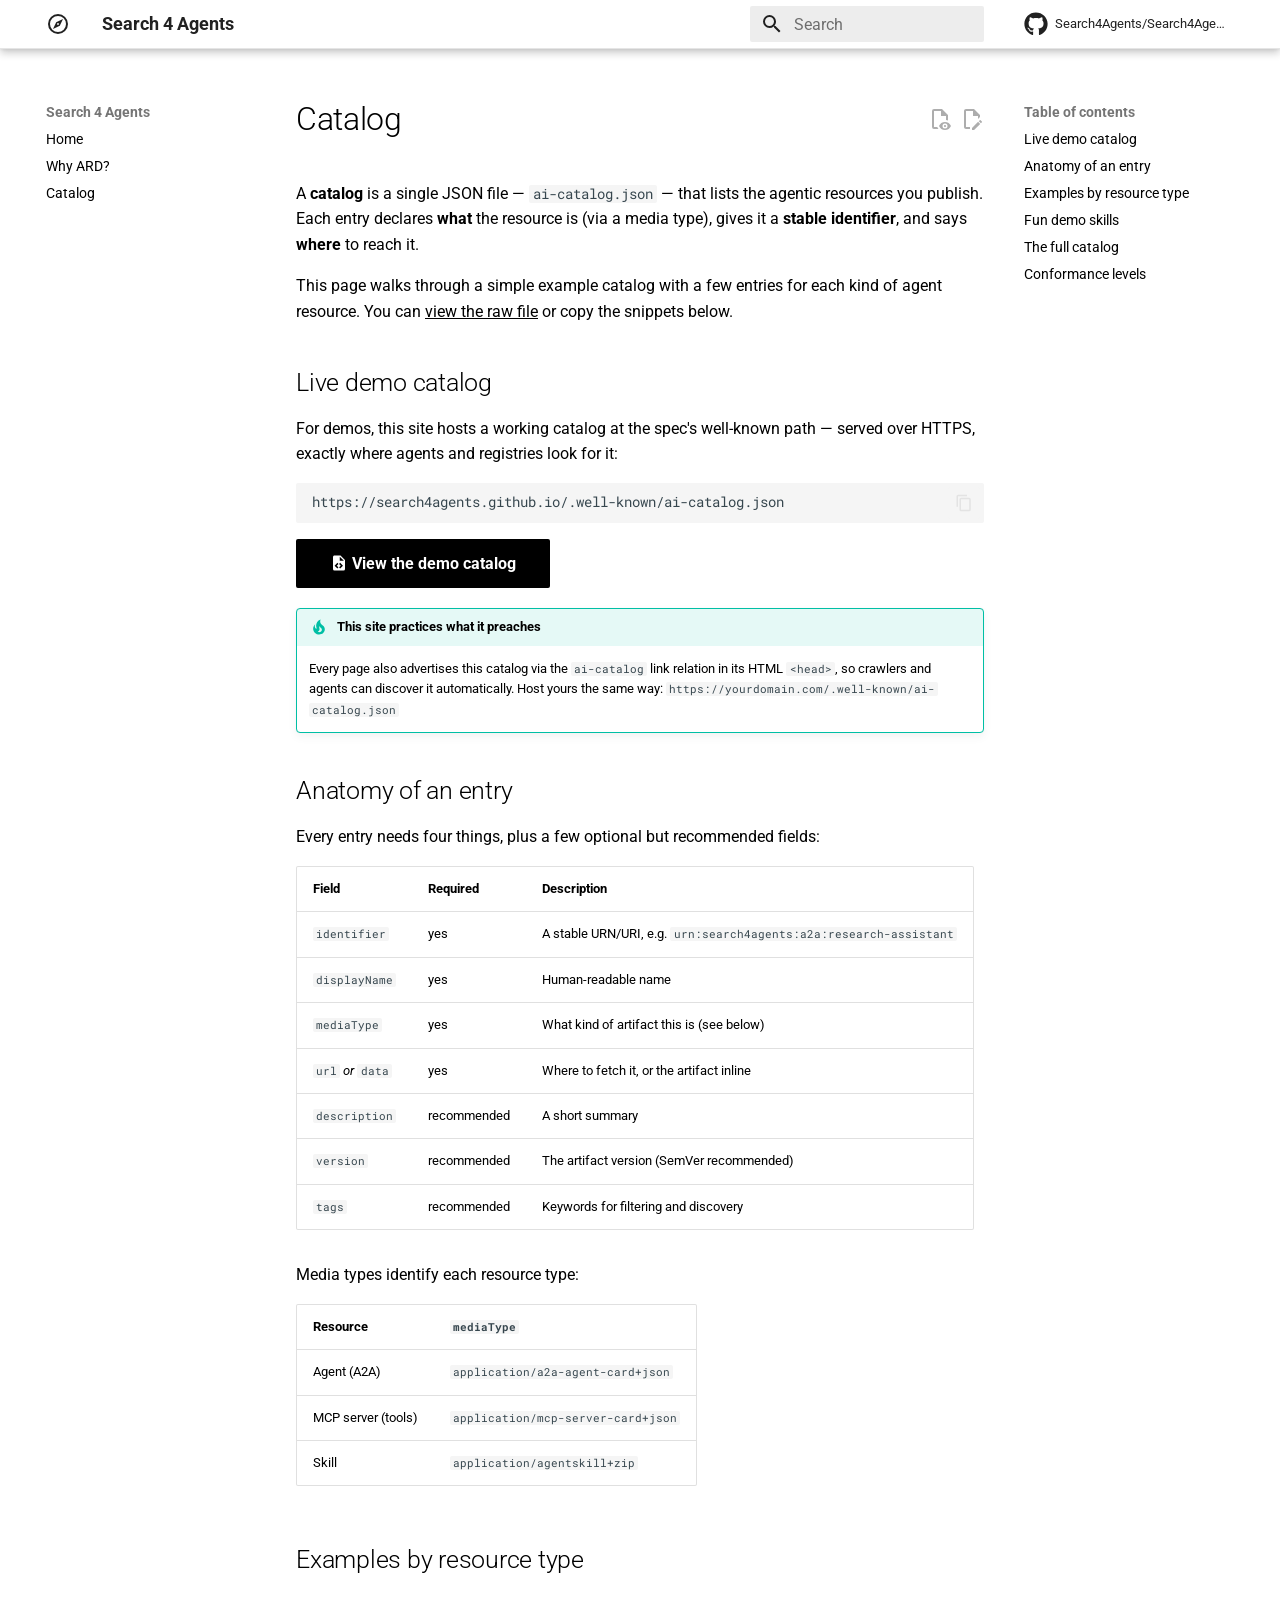
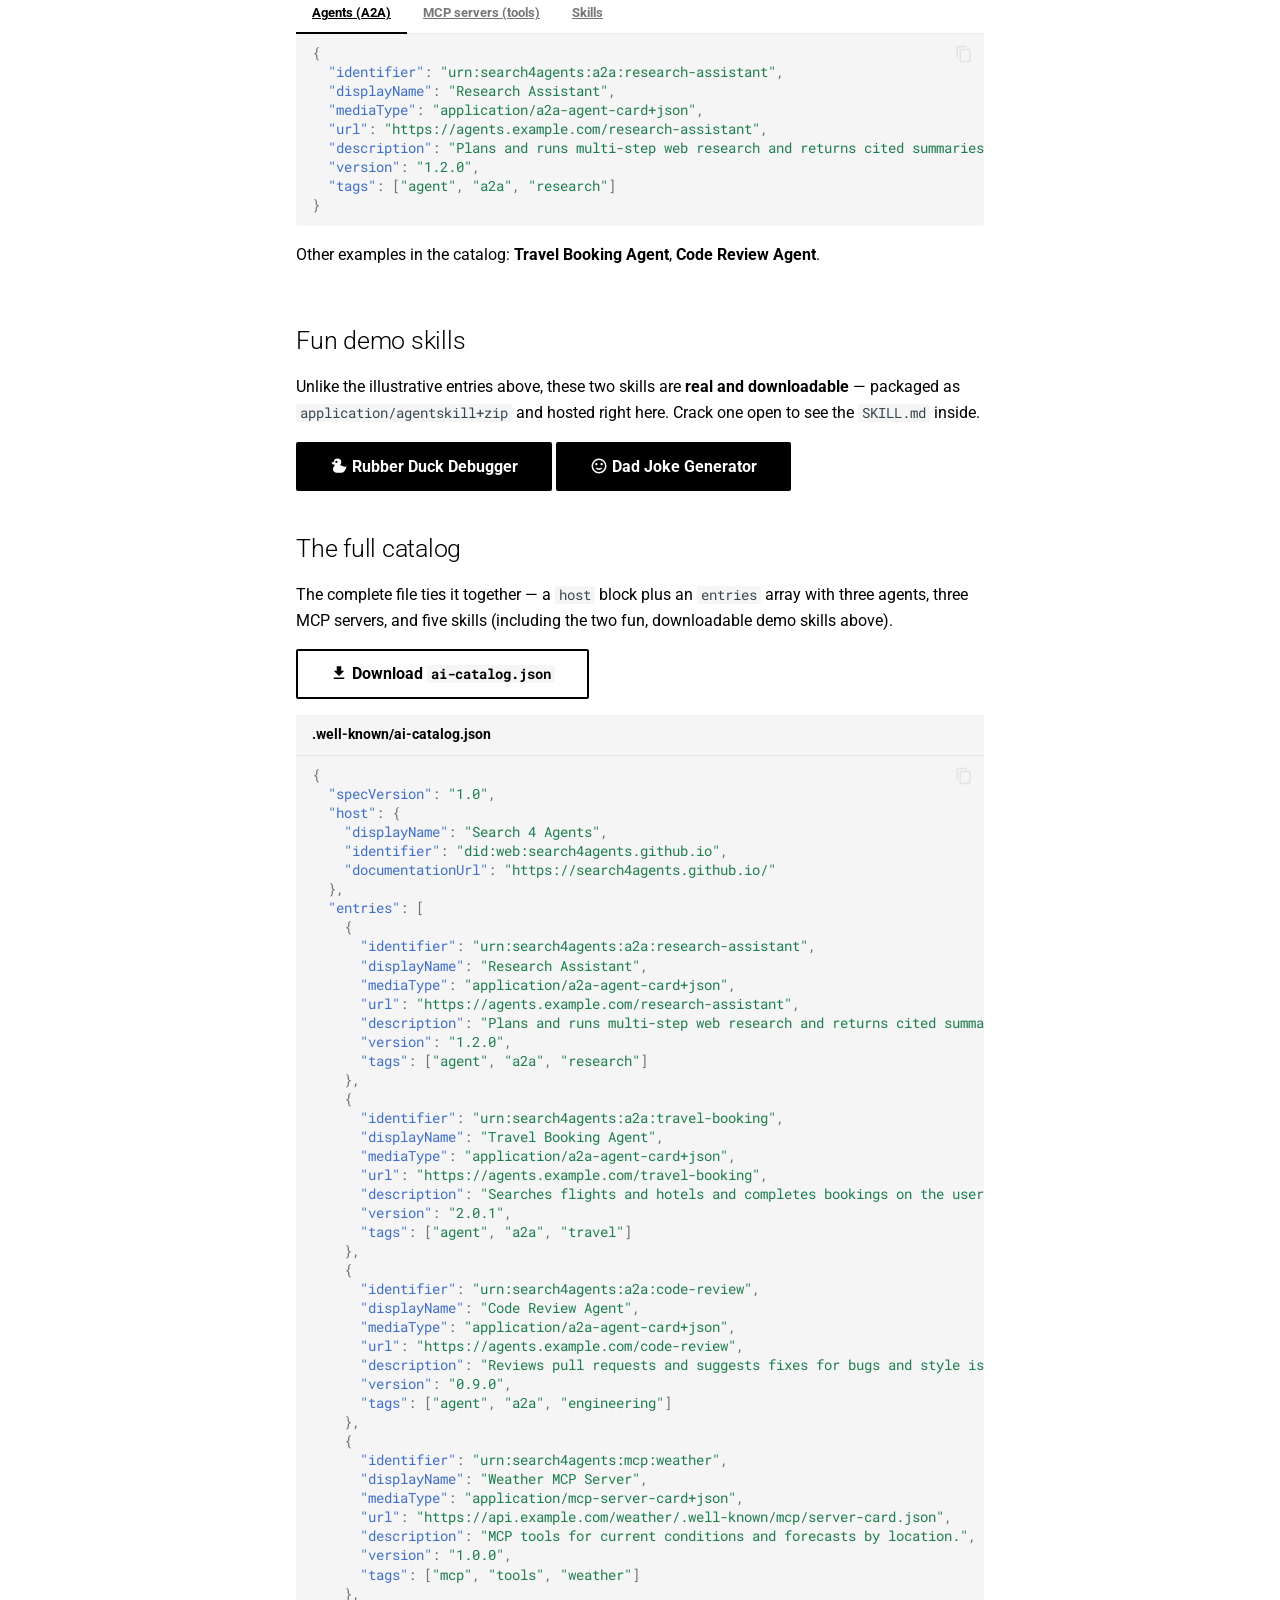
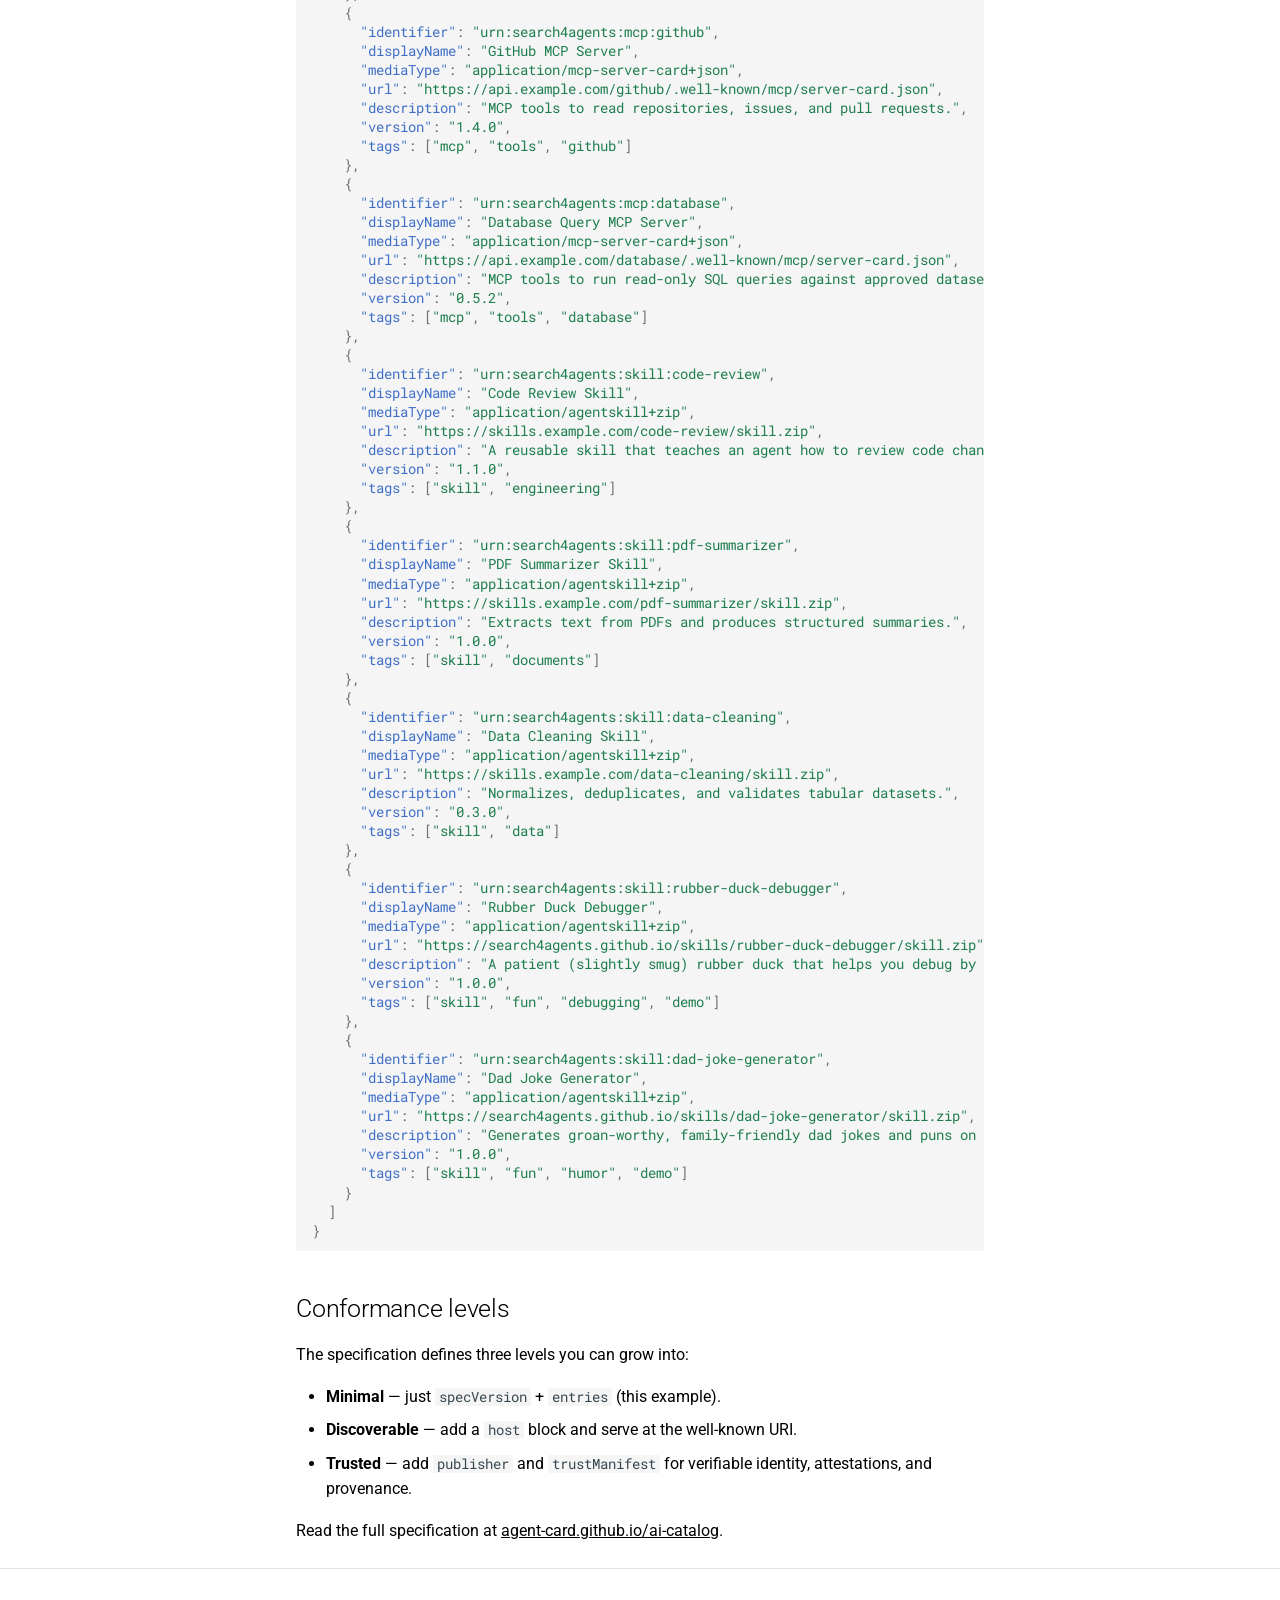
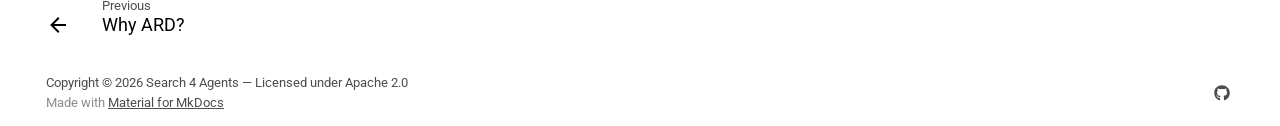
==== catalog/index.html @ 11ebf875 "Deployed f8ed419 with MkDocs version: 1.6.1" ====
<!doctype html>
<html lang="en" class="no-js">
  <head>
    
      <meta charset="utf-8">
      <meta name="viewport" content="width=device-width,initial-scale=1">
      
        <meta name="description" content="Search 4 Agents is an education and information site about Agentic Resource Discovery — how to publish, find, and verify agents, MCP servers, and skills on the open web.">
      
      
        <meta name="author" content="Search 4 Agents">
      
      
        <link rel="canonical" href="https://search4agents.github.io/catalog/">
      
      
        <link rel="prev" href="../why-ard/">
      
      
      
        
      
      
      <link rel="icon" href="../assets/images/favicon.png">
      <meta name="generator" content="mkdocs-1.6.1, mkdocs-material-9.7.6">
    
    
      
        <title>Catalog - Search 4 Agents</title>
      
    
    
      <link rel="stylesheet" href="../assets/stylesheets/main.484c7ddc.min.css">
      
        
        <link rel="stylesheet" href="../assets/stylesheets/palette.ab4e12ef.min.css">
      
      


    
    
      
    
    
      
        
        
        <link rel="preconnect" href="https://fonts.gstatic.com" crossorigin>
        <link rel="stylesheet" href="https://fonts.googleapis.com/css?family=Roboto:300,300i,400,400i,700,700i%7CRoboto+Mono:400,400i,700,700i&display=fallback">
        <style>:root{--md-text-font:"Roboto";--md-code-font:"Roboto Mono"}</style>
      
    
    
      <link rel="stylesheet" href="../stylesheets/extra.css">
    
    <script>__md_scope=new URL("..",location),__md_hash=e=>[...e].reduce(((e,_)=>(e<<5)-e+_.charCodeAt(0)),0),__md_get=(e,_=localStorage,t=__md_scope)=>JSON.parse(_.getItem(t.pathname+"."+e)),__md_set=(e,_,t=localStorage,a=__md_scope)=>{try{t.setItem(a.pathname+"."+e,JSON.stringify(_))}catch(e){}}</script>
    
      

    
    
  <link rel="ai-catalog" href="/.well-known/ai-catalog.json" type="application/ai-catalog+json">

  </head>
  
  
    
    
    
    
    
    <body dir="ltr" data-md-color-scheme="default" data-md-color-primary="white" data-md-color-accent="black">
  
    
    <input class="md-toggle" data-md-toggle="drawer" type="checkbox" id="__drawer" autocomplete="off">
    <input class="md-toggle" data-md-toggle="search" type="checkbox" id="__search" autocomplete="off">
    <label class="md-overlay" for="__drawer"></label>
    <div data-md-component="skip">
      
        
        <a href="#catalog" class="md-skip">
          Skip to content
        </a>
      
    </div>
    <div data-md-component="announce">
      
    </div>
    
    
      

  

<header class="md-header md-header--shadow" data-md-component="header">
  <nav class="md-header__inner md-grid" aria-label="Header">
    <a href=".." title="Search 4 Agents" class="md-header__button md-logo" aria-label="Search 4 Agents" data-md-component="logo">
      
  
  <svg xmlns="http://www.w3.org/2000/svg" viewBox="0 0 24 24"><path d="m7 17 3.2-6.8L17 7l-3.2 6.8zm5-5.9a.9.9 0 0 0-.9.9.9.9 0 0 0 .9.9.9.9 0 0 0 .9-.9.9.9 0 0 0-.9-.9M12 2a10 10 0 0 1 10 10 10 10 0 0 1-10 10A10 10 0 0 1 2 12 10 10 0 0 1 12 2m0 2a8 8 0 0 0-8 8 8 8 0 0 0 8 8 8 8 0 0 0 8-8 8 8 0 0 0-8-8"/></svg>

    </a>
    <label class="md-header__button md-icon" for="__drawer">
      
      <svg xmlns="http://www.w3.org/2000/svg" viewBox="0 0 24 24"><path d="M3 6h18v2H3zm0 5h18v2H3zm0 5h18v2H3z"/></svg>
    </label>
    <div class="md-header__title" data-md-component="header-title">
      <div class="md-header__ellipsis">
        <div class="md-header__topic">
          <span class="md-ellipsis">
            Search 4 Agents
          </span>
        </div>
        <div class="md-header__topic" data-md-component="header-topic">
          <span class="md-ellipsis">
            
              Catalog
            
          </span>
        </div>
      </div>
    </div>
    
      
    
    
    
    
      
      
        <label class="md-header__button md-icon" for="__search">
          
          <svg xmlns="http://www.w3.org/2000/svg" viewBox="0 0 24 24"><path d="M9.5 3A6.5 6.5 0 0 1 16 9.5c0 1.61-.59 3.09-1.56 4.23l.27.27h.79l5 5-1.5 1.5-5-5v-.79l-.27-.27A6.52 6.52 0 0 1 9.5 16 6.5 6.5 0 0 1 3 9.5 6.5 6.5 0 0 1 9.5 3m0 2C7 5 5 7 5 9.5S7 14 9.5 14 14 12 14 9.5 12 5 9.5 5"/></svg>
        </label>
        <div class="md-search" data-md-component="search" role="dialog">
  <label class="md-search__overlay" for="__search"></label>
  <div class="md-search__inner" role="search">
    <form class="md-search__form" name="search">
      <input type="text" class="md-search__input" name="query" aria-label="Search" placeholder="Search" autocapitalize="off" autocorrect="off" autocomplete="off" spellcheck="false" data-md-component="search-query" required>
      <label class="md-search__icon md-icon" for="__search">
        
        <svg xmlns="http://www.w3.org/2000/svg" viewBox="0 0 24 24"><path d="M9.5 3A6.5 6.5 0 0 1 16 9.5c0 1.61-.59 3.09-1.56 4.23l.27.27h.79l5 5-1.5 1.5-5-5v-.79l-.27-.27A6.52 6.52 0 0 1 9.5 16 6.5 6.5 0 0 1 3 9.5 6.5 6.5 0 0 1 9.5 3m0 2C7 5 5 7 5 9.5S7 14 9.5 14 14 12 14 9.5 12 5 9.5 5"/></svg>
        
        <svg xmlns="http://www.w3.org/2000/svg" viewBox="0 0 24 24"><path d="M20 11v2H8l5.5 5.5-1.42 1.42L4.16 12l7.92-7.92L13.5 5.5 8 11z"/></svg>
      </label>
      <nav class="md-search__options" aria-label="Search">
        
        <button type="reset" class="md-search__icon md-icon" title="Clear" aria-label="Clear" tabindex="-1">
          
          <svg xmlns="http://www.w3.org/2000/svg" viewBox="0 0 24 24"><path d="M19 6.41 17.59 5 12 10.59 6.41 5 5 6.41 10.59 12 5 17.59 6.41 19 12 13.41 17.59 19 19 17.59 13.41 12z"/></svg>
        </button>
      </nav>
      
        <div class="md-search__suggest" data-md-component="search-suggest"></div>
      
    </form>
    <div class="md-search__output">
      <div class="md-search__scrollwrap" tabindex="0" data-md-scrollfix>
        <div class="md-search-result" data-md-component="search-result">
          <div class="md-search-result__meta">
            Initializing search
          </div>
          <ol class="md-search-result__list" role="presentation"></ol>
        </div>
      </div>
    </div>
  </div>
</div>
      
    
    
      <div class="md-header__source">
        <a href="https://github.com/Search4Agents/Search4Agents" title="Go to repository" class="md-source" data-md-component="source">
  <div class="md-source__icon md-icon">
    
    <svg xmlns="http://www.w3.org/2000/svg" viewBox="0 0 512 512"><!--! Font Awesome Free 7.1.0 by @fontawesome - https://fontawesome.com License - https://fontawesome.com/license/free (Icons: CC BY 4.0, Fonts: SIL OFL 1.1, Code: MIT License) Copyright 2025 Fonticons, Inc.--><path d="M173.9 397.4c0 2-2.3 3.6-5.2 3.6-3.3.3-5.6-1.3-5.6-3.6 0-2 2.3-3.6 5.2-3.6 3-.3 5.6 1.3 5.6 3.6m-31.1-4.5c-.7 2 1.3 4.3 4.3 4.9 2.6 1 5.6 0 6.2-2s-1.3-4.3-4.3-5.2c-2.6-.7-5.5.3-6.2 2.3m44.2-1.7c-2.9.7-4.9 2.6-4.6 4.9.3 2 2.9 3.3 5.9 2.6 2.9-.7 4.9-2.6 4.6-4.6-.3-1.9-3-3.2-5.9-2.9M252.8 8C114.1 8 8 113.3 8 252c0 110.9 69.8 205.8 169.5 239.2 12.8 2.3 17.3-5.6 17.3-12.1 0-6.2-.3-40.4-.3-61.4 0 0-70 15-84.7-29.8 0 0-11.4-29.1-27.8-36.6 0 0-22.9-15.7 1.6-15.4 0 0 24.9 2 38.6 25.8 21.9 38.6 58.6 27.5 72.9 20.9 2.3-16 8.8-27.1 16-33.7-55.9-6.2-112.3-14.3-112.3-110.5 0-27.5 7.6-41.3 23.6-58.9-2.6-6.5-11.1-33.3 2.6-67.9 20.9-6.5 69 27 69 27 20-5.6 41.5-8.5 62.8-8.5s42.8 2.9 62.8 8.5c0 0 48.1-33.6 69-27 13.7 34.7 5.2 61.4 2.6 67.9 16 17.7 25.8 31.5 25.8 58.9 0 96.5-58.9 104.2-114.8 110.5 9.2 7.9 17 22.9 17 46.4 0 33.7-.3 75.4-.3 83.6 0 6.5 4.6 14.4 17.3 12.1C436.2 457.8 504 362.9 504 252 504 113.3 391.5 8 252.8 8M105.2 352.9c-1.3 1-1 3.3.7 5.2 1.6 1.6 3.9 2.3 5.2 1 1.3-1 1-3.3-.7-5.2-1.6-1.6-3.9-2.3-5.2-1m-10.8-8.1c-.7 1.3.3 2.9 2.3 3.9 1.6 1 3.6.7 4.3-.7.7-1.3-.3-2.9-2.3-3.9-2-.6-3.6-.3-4.3.7m32.4 35.6c-1.6 1.3-1 4.3 1.3 6.2 2.3 2.3 5.2 2.6 6.5 1 1.3-1.3.7-4.3-1.3-6.2-2.2-2.3-5.2-2.6-6.5-1m-11.4-14.7c-1.6 1-1.6 3.6 0 5.9s4.3 3.3 5.6 2.3c1.6-1.3 1.6-3.9 0-6.2-1.4-2.3-4-3.3-5.6-2"/></svg>
  </div>
  <div class="md-source__repository">
    Search4Agents/Search4Agents
  </div>
</a>
      </div>
    
  </nav>
  
</header>
    
    <div class="md-container" data-md-component="container">
      
      
        
          
        
      
      <main class="md-main" data-md-component="main">
        <div class="md-main__inner md-grid">
          
            
              
              <div class="md-sidebar md-sidebar--primary" data-md-component="sidebar" data-md-type="navigation" >
                <div class="md-sidebar__scrollwrap">
                  <div class="md-sidebar__inner">
                    



<nav class="md-nav md-nav--primary" aria-label="Navigation" data-md-level="0">
  <label class="md-nav__title" for="__drawer">
    <a href=".." title="Search 4 Agents" class="md-nav__button md-logo" aria-label="Search 4 Agents" data-md-component="logo">
      
  
  <svg xmlns="http://www.w3.org/2000/svg" viewBox="0 0 24 24"><path d="m7 17 3.2-6.8L17 7l-3.2 6.8zm5-5.9a.9.9 0 0 0-.9.9.9.9 0 0 0 .9.9.9.9 0 0 0 .9-.9.9.9 0 0 0-.9-.9M12 2a10 10 0 0 1 10 10 10 10 0 0 1-10 10A10 10 0 0 1 2 12 10 10 0 0 1 12 2m0 2a8 8 0 0 0-8 8 8 8 0 0 0 8 8 8 8 0 0 0 8-8 8 8 0 0 0-8-8"/></svg>

    </a>
    Search 4 Agents
  </label>
  
    <div class="md-nav__source">
      <a href="https://github.com/Search4Agents/Search4Agents" title="Go to repository" class="md-source" data-md-component="source">
  <div class="md-source__icon md-icon">
    
    <svg xmlns="http://www.w3.org/2000/svg" viewBox="0 0 512 512"><!--! Font Awesome Free 7.1.0 by @fontawesome - https://fontawesome.com License - https://fontawesome.com/license/free (Icons: CC BY 4.0, Fonts: SIL OFL 1.1, Code: MIT License) Copyright 2025 Fonticons, Inc.--><path d="M173.9 397.4c0 2-2.3 3.6-5.2 3.6-3.3.3-5.6-1.3-5.6-3.6 0-2 2.3-3.6 5.2-3.6 3-.3 5.6 1.3 5.6 3.6m-31.1-4.5c-.7 2 1.3 4.3 4.3 4.9 2.6 1 5.6 0 6.2-2s-1.3-4.3-4.3-5.2c-2.6-.7-5.5.3-6.2 2.3m44.2-1.7c-2.9.7-4.9 2.6-4.6 4.9.3 2 2.9 3.3 5.9 2.6 2.9-.7 4.9-2.6 4.6-4.6-.3-1.9-3-3.2-5.9-2.9M252.8 8C114.1 8 8 113.3 8 252c0 110.9 69.8 205.8 169.5 239.2 12.8 2.3 17.3-5.6 17.3-12.1 0-6.2-.3-40.4-.3-61.4 0 0-70 15-84.7-29.8 0 0-11.4-29.1-27.8-36.6 0 0-22.9-15.7 1.6-15.4 0 0 24.9 2 38.6 25.8 21.9 38.6 58.6 27.5 72.9 20.9 2.3-16 8.8-27.1 16-33.7-55.9-6.2-112.3-14.3-112.3-110.5 0-27.5 7.6-41.3 23.6-58.9-2.6-6.5-11.1-33.3 2.6-67.9 20.9-6.5 69 27 69 27 20-5.6 41.5-8.5 62.8-8.5s42.8 2.9 62.8 8.5c0 0 48.1-33.6 69-27 13.7 34.7 5.2 61.4 2.6 67.9 16 17.7 25.8 31.5 25.8 58.9 0 96.5-58.9 104.2-114.8 110.5 9.2 7.9 17 22.9 17 46.4 0 33.7-.3 75.4-.3 83.6 0 6.5 4.6 14.4 17.3 12.1C436.2 457.8 504 362.9 504 252 504 113.3 391.5 8 252.8 8M105.2 352.9c-1.3 1-1 3.3.7 5.2 1.6 1.6 3.9 2.3 5.2 1 1.3-1 1-3.3-.7-5.2-1.6-1.6-3.9-2.3-5.2-1m-10.8-8.1c-.7 1.3.3 2.9 2.3 3.9 1.6 1 3.6.7 4.3-.7.7-1.3-.3-2.9-2.3-3.9-2-.6-3.6-.3-4.3.7m32.4 35.6c-1.6 1.3-1 4.3 1.3 6.2 2.3 2.3 5.2 2.6 6.5 1 1.3-1.3.7-4.3-1.3-6.2-2.2-2.3-5.2-2.6-6.5-1m-11.4-14.7c-1.6 1-1.6 3.6 0 5.9s4.3 3.3 5.6 2.3c1.6-1.3 1.6-3.9 0-6.2-1.4-2.3-4-3.3-5.6-2"/></svg>
  </div>
  <div class="md-source__repository">
    Search4Agents/Search4Agents
  </div>
</a>
    </div>
  
  <ul class="md-nav__list" data-md-scrollfix>
    
      
      
  
  
  
  
    <li class="md-nav__item">
      <a href=".." class="md-nav__link">
        
  
  
  <span class="md-ellipsis">
    
  
    Home
  

    
  </span>
  
  

      </a>
    </li>
  

    
      
      
  
  
  
  
    <li class="md-nav__item">
      <a href="../why-ard/" class="md-nav__link">
        
  
  
  <span class="md-ellipsis">
    
  
    Why ARD?
  

    
  </span>
  
  

      </a>
    </li>
  

    
      
      
  
  
    
  
  
  
    <li class="md-nav__item md-nav__item--active">
      
      <input class="md-nav__toggle md-toggle" type="checkbox" id="__toc">
      
      
        
      
      
        <label class="md-nav__link md-nav__link--active" for="__toc">
          
  
  
  <span class="md-ellipsis">
    
  
    Catalog
  

    
  </span>
  
  

          <span class="md-nav__icon md-icon"></span>
        </label>
      
      <a href="./" class="md-nav__link md-nav__link--active">
        
  
  
  <span class="md-ellipsis">
    
  
    Catalog
  

    
  </span>
  
  

      </a>
      
        

<nav class="md-nav md-nav--secondary" aria-label="Table of contents">
  
  
  
    
  
  
    <label class="md-nav__title" for="__toc">
      <span class="md-nav__icon md-icon"></span>
      Table of contents
    </label>
    <ul class="md-nav__list" data-md-component="toc" data-md-scrollfix>
      
        <li class="md-nav__item">
  <a href="#live-demo-catalog" class="md-nav__link">
    <span class="md-ellipsis">
      
        Live demo catalog
      
    </span>
  </a>
  
</li>
      
        <li class="md-nav__item">
  <a href="#anatomy-of-an-entry" class="md-nav__link">
    <span class="md-ellipsis">
      
        Anatomy of an entry
      
    </span>
  </a>
  
</li>
      
        <li class="md-nav__item">
  <a href="#examples-by-resource-type" class="md-nav__link">
    <span class="md-ellipsis">
      
        Examples by resource type
      
    </span>
  </a>
  
</li>
      
        <li class="md-nav__item">
  <a href="#fun-demo-skills" class="md-nav__link">
    <span class="md-ellipsis">
      
        Fun demo skills
      
    </span>
  </a>
  
</li>
      
        <li class="md-nav__item">
  <a href="#the-full-catalog" class="md-nav__link">
    <span class="md-ellipsis">
      
        The full catalog
      
    </span>
  </a>
  
</li>
      
        <li class="md-nav__item">
  <a href="#conformance-levels" class="md-nav__link">
    <span class="md-ellipsis">
      
        Conformance levels
      
    </span>
  </a>
  
</li>
      
    </ul>
  
</nav>
      
    </li>
  

    
  </ul>
</nav>
                  </div>
                </div>
              </div>
            
            
              
              <div class="md-sidebar md-sidebar--secondary" data-md-component="sidebar" data-md-type="toc" >
                <div class="md-sidebar__scrollwrap">
                  <div class="md-sidebar__inner">
                    

<nav class="md-nav md-nav--secondary" aria-label="Table of contents">
  
  
  
    
  
  
    <label class="md-nav__title" for="__toc">
      <span class="md-nav__icon md-icon"></span>
      Table of contents
    </label>
    <ul class="md-nav__list" data-md-component="toc" data-md-scrollfix>
      
        <li class="md-nav__item">
  <a href="#live-demo-catalog" class="md-nav__link">
    <span class="md-ellipsis">
      
        Live demo catalog
      
    </span>
  </a>
  
</li>
      
        <li class="md-nav__item">
  <a href="#anatomy-of-an-entry" class="md-nav__link">
    <span class="md-ellipsis">
      
        Anatomy of an entry
      
    </span>
  </a>
  
</li>
      
        <li class="md-nav__item">
  <a href="#examples-by-resource-type" class="md-nav__link">
    <span class="md-ellipsis">
      
        Examples by resource type
      
    </span>
  </a>
  
</li>
      
        <li class="md-nav__item">
  <a href="#fun-demo-skills" class="md-nav__link">
    <span class="md-ellipsis">
      
        Fun demo skills
      
    </span>
  </a>
  
</li>
      
        <li class="md-nav__item">
  <a href="#the-full-catalog" class="md-nav__link">
    <span class="md-ellipsis">
      
        The full catalog
      
    </span>
  </a>
  
</li>
      
        <li class="md-nav__item">
  <a href="#conformance-levels" class="md-nav__link">
    <span class="md-ellipsis">
      
        Conformance levels
      
    </span>
  </a>
  
</li>
      
    </ul>
  
</nav>
                  </div>
                </div>
              </div>
            
          
          
            <div class="md-content" data-md-component="content">
              
              <article class="md-content__inner md-typeset">
                
                  


  
    <a href="https://github.com/Search4Agents/Search4Agents/edit/main/docs/catalog.md" title="Edit this page" class="md-content__button md-icon" rel="edit">
      
      <svg xmlns="http://www.w3.org/2000/svg" viewBox="0 0 24 24"><path d="M10 20H6V4h7v5h5v3.1l2-2V8l-6-6H6c-1.1 0-2 .9-2 2v16c0 1.1.9 2 2 2h4zm10.2-7c.1 0 .3.1.4.2l1.3 1.3c.2.2.2.6 0 .8l-1 1-2.1-2.1 1-1c.1-.1.2-.2.4-.2m0 3.9L14.1 23H12v-2.1l6.1-6.1z"/></svg>
    </a>
  
  
    
      
    
    <a href="https://github.com/Search4Agents/Search4Agents/raw/main/docs/catalog.md" title="View source of this page" class="md-content__button md-icon">
      
      <svg xmlns="http://www.w3.org/2000/svg" viewBox="0 0 24 24"><path d="M17 18c.56 0 1 .44 1 1s-.44 1-1 1-1-.44-1-1 .44-1 1-1m0-3c-2.73 0-5.06 1.66-6 4 .94 2.34 3.27 4 6 4s5.06-1.66 6-4c-.94-2.34-3.27-4-6-4m0 6.5a2.5 2.5 0 0 1-2.5-2.5 2.5 2.5 0 0 1 2.5-2.5 2.5 2.5 0 0 1 2.5 2.5 2.5 2.5 0 0 1-2.5 2.5M9.27 20H6V4h7v5h5v4.07c.7.08 1.36.25 2 .49V8l-6-6H6a2 2 0 0 0-2 2v16a2 2 0 0 0 2 2h4.5a8.2 8.2 0 0 1-1.23-2"/></svg>
    </a>
  


<h1 id="catalog">Catalog<a class="headerlink" href="#catalog" title="Permanent link">&para;</a></h1>
<p>A <strong>catalog</strong> is a single JSON file — <code>ai-catalog.json</code> — that lists the agentic
resources you publish. Each entry declares <strong>what</strong> the resource is (via a media
type), gives it a <strong>stable identifier</strong>, and says <strong>where</strong> to reach it.</p>
<p>This page walks through a simple example catalog with a few entries for each kind
of agent resource. You can <a href="../.well-known/ai-catalog.json">view the raw file</a> or
copy the snippets below.</p>
<h2 id="live-demo-catalog">Live demo catalog<a class="headerlink" href="#live-demo-catalog" title="Permanent link">&para;</a></h2>
<p>For demos, this site hosts a working catalog at the spec's well-known path —
served over HTTPS, exactly where agents and registries look for it:</p>
<div class="highlight"><pre><span></span><code><a id="__codelineno-0-1" name="__codelineno-0-1" href="#__codelineno-0-1"></a>https://search4agents.github.io/.well-known/ai-catalog.json
</code></pre></div>
<p><a class="md-button md-button--primary" href="../.well-known/ai-catalog.json"><span class="twemoji"><svg xmlns="http://www.w3.org/2000/svg" viewBox="0 0 24 24"><path d="M13 9h5.5L13 3.5zM6 2h8l6 6v12a2 2 0 0 1-2 2H6a2 2 0 0 1-2-2V4c0-1.11.89-2 2-2m.12 13.5 3.74 3.74 1.42-1.41-2.33-2.33 2.33-2.33-1.42-1.41zm11.16 0-3.74-3.74-1.42 1.41 2.33 2.33-2.33 2.33 1.42 1.41z"/></svg></span> View the demo catalog</a></p>
<div class="admonition tip">
<p class="admonition-title">This site practices what it preaches</p>
<p>Every page also advertises this catalog via the <code>ai-catalog</code> link relation in
its HTML <code>&lt;head&gt;</code>, so crawlers and agents can discover it automatically.
Host yours the same way: <code>https://yourdomain.com/.well-known/ai-catalog.json</code></p>
</div>
<h2 id="anatomy-of-an-entry">Anatomy of an entry<a class="headerlink" href="#anatomy-of-an-entry" title="Permanent link">&para;</a></h2>
<p>Every entry needs four things, plus a few optional but recommended fields:</p>
<table>
<thead>
<tr>
<th>Field</th>
<th>Required</th>
<th>Description</th>
</tr>
</thead>
<tbody>
<tr>
<td><code>identifier</code></td>
<td>yes</td>
<td>A stable URN/URI, e.g. <code>urn:search4agents:a2a:research-assistant</code></td>
</tr>
<tr>
<td><code>displayName</code></td>
<td>yes</td>
<td>Human-readable name</td>
</tr>
<tr>
<td><code>mediaType</code></td>
<td>yes</td>
<td>What kind of artifact this is (see below)</td>
</tr>
<tr>
<td><code>url</code> <em>or</em> <code>data</code></td>
<td>yes</td>
<td>Where to fetch it, or the artifact inline</td>
</tr>
<tr>
<td><code>description</code></td>
<td>recommended</td>
<td>A short summary</td>
</tr>
<tr>
<td><code>version</code></td>
<td>recommended</td>
<td>The artifact version (SemVer recommended)</td>
</tr>
<tr>
<td><code>tags</code></td>
<td>recommended</td>
<td>Keywords for filtering and discovery</td>
</tr>
</tbody>
</table>
<p>Media types identify each resource type:</p>
<table>
<thead>
<tr>
<th>Resource</th>
<th><code>mediaType</code></th>
</tr>
</thead>
<tbody>
<tr>
<td>Agent (A2A)</td>
<td><code>application/a2a-agent-card+json</code></td>
</tr>
<tr>
<td>MCP server (tools)</td>
<td><code>application/mcp-server-card+json</code></td>
</tr>
<tr>
<td>Skill</td>
<td><code>application/agentskill+zip</code></td>
</tr>
</tbody>
</table>
<h2 id="examples-by-resource-type">Examples by resource type<a class="headerlink" href="#examples-by-resource-type" title="Permanent link">&para;</a></h2>
<div class="tabbed-set tabbed-alternate" data-tabs="1:3"><input checked="checked" id="__tabbed_1_1" name="__tabbed_1" type="radio" /><input id="__tabbed_1_2" name="__tabbed_1" type="radio" /><input id="__tabbed_1_3" name="__tabbed_1" type="radio" /><div class="tabbed-labels"><label for="__tabbed_1_1">Agents (A2A)</label><label for="__tabbed_1_2">MCP servers (tools)</label><label for="__tabbed_1_3">Skills</label></div>
<div class="tabbed-content">
<div class="tabbed-block">
<div class="highlight"><pre><span></span><code><a id="__codelineno-1-1" name="__codelineno-1-1" href="#__codelineno-1-1"></a><span class="p">{</span>
<a id="__codelineno-1-2" name="__codelineno-1-2" href="#__codelineno-1-2"></a><span class="w">  </span><span class="nt">&quot;identifier&quot;</span><span class="p">:</span><span class="w"> </span><span class="s2">&quot;urn:search4agents:a2a:research-assistant&quot;</span><span class="p">,</span>
<a id="__codelineno-1-3" name="__codelineno-1-3" href="#__codelineno-1-3"></a><span class="w">  </span><span class="nt">&quot;displayName&quot;</span><span class="p">:</span><span class="w"> </span><span class="s2">&quot;Research Assistant&quot;</span><span class="p">,</span>
<a id="__codelineno-1-4" name="__codelineno-1-4" href="#__codelineno-1-4"></a><span class="w">  </span><span class="nt">&quot;mediaType&quot;</span><span class="p">:</span><span class="w"> </span><span class="s2">&quot;application/a2a-agent-card+json&quot;</span><span class="p">,</span>
<a id="__codelineno-1-5" name="__codelineno-1-5" href="#__codelineno-1-5"></a><span class="w">  </span><span class="nt">&quot;url&quot;</span><span class="p">:</span><span class="w"> </span><span class="s2">&quot;https://agents.example.com/research-assistant&quot;</span><span class="p">,</span>
<a id="__codelineno-1-6" name="__codelineno-1-6" href="#__codelineno-1-6"></a><span class="w">  </span><span class="nt">&quot;description&quot;</span><span class="p">:</span><span class="w"> </span><span class="s2">&quot;Plans and runs multi-step web research and returns cited summaries.&quot;</span><span class="p">,</span>
<a id="__codelineno-1-7" name="__codelineno-1-7" href="#__codelineno-1-7"></a><span class="w">  </span><span class="nt">&quot;version&quot;</span><span class="p">:</span><span class="w"> </span><span class="s2">&quot;1.2.0&quot;</span><span class="p">,</span>
<a id="__codelineno-1-8" name="__codelineno-1-8" href="#__codelineno-1-8"></a><span class="w">  </span><span class="nt">&quot;tags&quot;</span><span class="p">:</span><span class="w"> </span><span class="p">[</span><span class="s2">&quot;agent&quot;</span><span class="p">,</span><span class="w"> </span><span class="s2">&quot;a2a&quot;</span><span class="p">,</span><span class="w"> </span><span class="s2">&quot;research&quot;</span><span class="p">]</span>
<a id="__codelineno-1-9" name="__codelineno-1-9" href="#__codelineno-1-9"></a><span class="p">}</span>
</code></pre></div>
<p>Other examples in the catalog: <strong>Travel Booking Agent</strong>, <strong>Code Review Agent</strong>.</p>
</div>
<div class="tabbed-block">
<div class="highlight"><pre><span></span><code><a id="__codelineno-2-1" name="__codelineno-2-1" href="#__codelineno-2-1"></a><span class="p">{</span>
<a id="__codelineno-2-2" name="__codelineno-2-2" href="#__codelineno-2-2"></a><span class="w">  </span><span class="nt">&quot;identifier&quot;</span><span class="p">:</span><span class="w"> </span><span class="s2">&quot;urn:search4agents:mcp:weather&quot;</span><span class="p">,</span>
<a id="__codelineno-2-3" name="__codelineno-2-3" href="#__codelineno-2-3"></a><span class="w">  </span><span class="nt">&quot;displayName&quot;</span><span class="p">:</span><span class="w"> </span><span class="s2">&quot;Weather MCP Server&quot;</span><span class="p">,</span>
<a id="__codelineno-2-4" name="__codelineno-2-4" href="#__codelineno-2-4"></a><span class="w">  </span><span class="nt">&quot;mediaType&quot;</span><span class="p">:</span><span class="w"> </span><span class="s2">&quot;application/mcp-server-card+json&quot;</span><span class="p">,</span>
<a id="__codelineno-2-5" name="__codelineno-2-5" href="#__codelineno-2-5"></a><span class="w">  </span><span class="nt">&quot;url&quot;</span><span class="p">:</span><span class="w"> </span><span class="s2">&quot;https://api.example.com/weather/.well-known/mcp/server-card.json&quot;</span><span class="p">,</span>
<a id="__codelineno-2-6" name="__codelineno-2-6" href="#__codelineno-2-6"></a><span class="w">  </span><span class="nt">&quot;description&quot;</span><span class="p">:</span><span class="w"> </span><span class="s2">&quot;MCP tools for current conditions and forecasts by location.&quot;</span><span class="p">,</span>
<a id="__codelineno-2-7" name="__codelineno-2-7" href="#__codelineno-2-7"></a><span class="w">  </span><span class="nt">&quot;version&quot;</span><span class="p">:</span><span class="w"> </span><span class="s2">&quot;1.0.0&quot;</span><span class="p">,</span>
<a id="__codelineno-2-8" name="__codelineno-2-8" href="#__codelineno-2-8"></a><span class="w">  </span><span class="nt">&quot;tags&quot;</span><span class="p">:</span><span class="w"> </span><span class="p">[</span><span class="s2">&quot;mcp&quot;</span><span class="p">,</span><span class="w"> </span><span class="s2">&quot;tools&quot;</span><span class="p">,</span><span class="w"> </span><span class="s2">&quot;weather&quot;</span><span class="p">]</span>
<a id="__codelineno-2-9" name="__codelineno-2-9" href="#__codelineno-2-9"></a><span class="p">}</span>
</code></pre></div>
<p>Other examples in the catalog: <strong>GitHub MCP Server</strong>, <strong>Database Query MCP Server</strong>.</p>
</div>
<div class="tabbed-block">
<div class="highlight"><pre><span></span><code><a id="__codelineno-3-1" name="__codelineno-3-1" href="#__codelineno-3-1"></a><span class="p">{</span>
<a id="__codelineno-3-2" name="__codelineno-3-2" href="#__codelineno-3-2"></a><span class="w">  </span><span class="nt">&quot;identifier&quot;</span><span class="p">:</span><span class="w"> </span><span class="s2">&quot;urn:search4agents:skill:rubber-duck-debugger&quot;</span><span class="p">,</span>
<a id="__codelineno-3-3" name="__codelineno-3-3" href="#__codelineno-3-3"></a><span class="w">  </span><span class="nt">&quot;displayName&quot;</span><span class="p">:</span><span class="w"> </span><span class="s2">&quot;Rubber Duck Debugger&quot;</span><span class="p">,</span>
<a id="__codelineno-3-4" name="__codelineno-3-4" href="#__codelineno-3-4"></a><span class="w">  </span><span class="nt">&quot;mediaType&quot;</span><span class="p">:</span><span class="w"> </span><span class="s2">&quot;application/agentskill+zip&quot;</span><span class="p">,</span>
<a id="__codelineno-3-5" name="__codelineno-3-5" href="#__codelineno-3-5"></a><span class="w">  </span><span class="nt">&quot;url&quot;</span><span class="p">:</span><span class="w"> </span><span class="s2">&quot;https://search4agents.github.io/skills/rubber-duck-debugger/skill.zip&quot;</span><span class="p">,</span>
<a id="__codelineno-3-6" name="__codelineno-3-6" href="#__codelineno-3-6"></a><span class="w">  </span><span class="nt">&quot;description&quot;</span><span class="p">:</span><span class="w"> </span><span class="s2">&quot;A patient (slightly smug) rubber duck that helps you debug by making you explain your code line by line until you spot the bug yourself. Quack.&quot;</span><span class="p">,</span>
<a id="__codelineno-3-7" name="__codelineno-3-7" href="#__codelineno-3-7"></a><span class="w">  </span><span class="nt">&quot;version&quot;</span><span class="p">:</span><span class="w"> </span><span class="s2">&quot;1.0.0&quot;</span><span class="p">,</span>
<a id="__codelineno-3-8" name="__codelineno-3-8" href="#__codelineno-3-8"></a><span class="w">  </span><span class="nt">&quot;tags&quot;</span><span class="p">:</span><span class="w"> </span><span class="p">[</span><span class="s2">&quot;skill&quot;</span><span class="p">,</span><span class="w"> </span><span class="s2">&quot;fun&quot;</span><span class="p">,</span><span class="w"> </span><span class="s2">&quot;debugging&quot;</span><span class="p">,</span><span class="w"> </span><span class="s2">&quot;demo&quot;</span><span class="p">]</span>
<a id="__codelineno-3-9" name="__codelineno-3-9" href="#__codelineno-3-9"></a><span class="p">}</span>
</code></pre></div>
<p>Other examples in the catalog: <strong>Dad Joke Generator</strong>, <strong>Code Review Skill</strong>,
<strong>PDF Summarizer Skill</strong>, <strong>Data Cleaning Skill</strong>.</p>
</div>
</div>
</div>
<h2 id="fun-demo-skills">Fun demo skills<a class="headerlink" href="#fun-demo-skills" title="Permanent link">&para;</a></h2>
<p>Unlike the illustrative entries above, these two skills are <strong>real and
downloadable</strong> — packaged as <code>application/agentskill+zip</code> and hosted right here.
Crack one open to see the <code>SKILL.md</code> inside.</p>
<p><a class="md-button md-button--primary" href="../skills/rubber-duck-debugger/skill.zip"><span class="twemoji"><svg xmlns="http://www.w3.org/2000/svg" viewBox="0 0 24 24"><path d="M8.5 5A1.5 1.5 0 0 0 7 6.5 1.5 1.5 0 0 0 8.5 8 1.5 1.5 0 0 0 10 6.5 1.5 1.5 0 0 0 8.5 5M10 2a5 5 0 0 1 5 5c0 1.7-.85 3.2-2.14 4.1 1.58.15 3.36.51 5.14 1.4 3 1.5 4-.5 4-.5s-1 9-7 9H9s-5 0-5-5c0-3 3-4 2-6-4 0-4-3.5-4-3.5 1 .5 2.24.5 3 .15A5.02 5.02 0 0 1 10 2"/></svg></span> Rubber Duck Debugger</a>
<a class="md-button md-button--primary" href="../skills/dad-joke-generator/skill.zip"><span class="twemoji"><svg xmlns="http://www.w3.org/2000/svg" viewBox="0 0 24 24"><path d="M20 12a8 8 0 0 0-8-8 8 8 0 0 0-8 8 8 8 0 0 0 8 8 8 8 0 0 0 8-8m2 0a10 10 0 0 1-10 10A10 10 0 0 1 2 12 10 10 0 0 1 12 2a10 10 0 0 1 10 10M10 9.5c0 .8-.7 1.5-1.5 1.5S7 10.3 7 9.5 7.7 8 8.5 8s1.5.7 1.5 1.5m7 0c0 .8-.7 1.5-1.5 1.5S14 10.3 14 9.5 14.7 8 15.5 8s1.5.7 1.5 1.5m-5 7.73c-1.75 0-3.29-.73-4.19-1.81L9.23 14c.45.72 1.52 1.23 2.77 1.23s2.32-.51 2.77-1.23l1.42 1.42c-.9 1.08-2.44 1.81-4.19 1.81"/></svg></span> Dad Joke Generator</a></p>
<h2 id="the-full-catalog">The full catalog<a class="headerlink" href="#the-full-catalog" title="Permanent link">&para;</a></h2>
<p>The complete file ties it together — a <code>host</code> block plus an <code>entries</code> array with
three agents, three MCP servers, and five skills (including the two fun,
downloadable demo skills above).</p>
<p><a class="md-button" href="../.well-known/ai-catalog.json"><span class="twemoji"><svg xmlns="http://www.w3.org/2000/svg" viewBox="0 0 24 24"><path d="M5 20h14v-2H5m14-9h-4V3H9v6H5l7 7z"/></svg></span> Download <code>ai-catalog.json</code></a></p>
<div class="highlight"><span class="filename">.well-known/ai-catalog.json</span><pre><span></span><code><a id="__codelineno-4-1" name="__codelineno-4-1" href="#__codelineno-4-1"></a><span class="p">{</span>
<a id="__codelineno-4-2" name="__codelineno-4-2" href="#__codelineno-4-2"></a><span class="w">  </span><span class="nt">&quot;specVersion&quot;</span><span class="p">:</span><span class="w"> </span><span class="s2">&quot;1.0&quot;</span><span class="p">,</span>
<a id="__codelineno-4-3" name="__codelineno-4-3" href="#__codelineno-4-3"></a><span class="w">  </span><span class="nt">&quot;host&quot;</span><span class="p">:</span><span class="w"> </span><span class="p">{</span>
<a id="__codelineno-4-4" name="__codelineno-4-4" href="#__codelineno-4-4"></a><span class="w">    </span><span class="nt">&quot;displayName&quot;</span><span class="p">:</span><span class="w"> </span><span class="s2">&quot;Search 4 Agents&quot;</span><span class="p">,</span>
<a id="__codelineno-4-5" name="__codelineno-4-5" href="#__codelineno-4-5"></a><span class="w">    </span><span class="nt">&quot;identifier&quot;</span><span class="p">:</span><span class="w"> </span><span class="s2">&quot;did:web:search4agents.github.io&quot;</span><span class="p">,</span>
<a id="__codelineno-4-6" name="__codelineno-4-6" href="#__codelineno-4-6"></a><span class="w">    </span><span class="nt">&quot;documentationUrl&quot;</span><span class="p">:</span><span class="w"> </span><span class="s2">&quot;https://search4agents.github.io/&quot;</span>
<a id="__codelineno-4-7" name="__codelineno-4-7" href="#__codelineno-4-7"></a><span class="w">  </span><span class="p">},</span>
<a id="__codelineno-4-8" name="__codelineno-4-8" href="#__codelineno-4-8"></a><span class="w">  </span><span class="nt">&quot;entries&quot;</span><span class="p">:</span><span class="w"> </span><span class="p">[</span>
<a id="__codelineno-4-9" name="__codelineno-4-9" href="#__codelineno-4-9"></a><span class="w">    </span><span class="p">{</span>
<a id="__codelineno-4-10" name="__codelineno-4-10" href="#__codelineno-4-10"></a><span class="w">      </span><span class="nt">&quot;identifier&quot;</span><span class="p">:</span><span class="w"> </span><span class="s2">&quot;urn:search4agents:a2a:research-assistant&quot;</span><span class="p">,</span>
<a id="__codelineno-4-11" name="__codelineno-4-11" href="#__codelineno-4-11"></a><span class="w">      </span><span class="nt">&quot;displayName&quot;</span><span class="p">:</span><span class="w"> </span><span class="s2">&quot;Research Assistant&quot;</span><span class="p">,</span>
<a id="__codelineno-4-12" name="__codelineno-4-12" href="#__codelineno-4-12"></a><span class="w">      </span><span class="nt">&quot;mediaType&quot;</span><span class="p">:</span><span class="w"> </span><span class="s2">&quot;application/a2a-agent-card+json&quot;</span><span class="p">,</span>
<a id="__codelineno-4-13" name="__codelineno-4-13" href="#__codelineno-4-13"></a><span class="w">      </span><span class="nt">&quot;url&quot;</span><span class="p">:</span><span class="w"> </span><span class="s2">&quot;https://agents.example.com/research-assistant&quot;</span><span class="p">,</span>
<a id="__codelineno-4-14" name="__codelineno-4-14" href="#__codelineno-4-14"></a><span class="w">      </span><span class="nt">&quot;description&quot;</span><span class="p">:</span><span class="w"> </span><span class="s2">&quot;Plans and runs multi-step web research and returns cited summaries.&quot;</span><span class="p">,</span>
<a id="__codelineno-4-15" name="__codelineno-4-15" href="#__codelineno-4-15"></a><span class="w">      </span><span class="nt">&quot;version&quot;</span><span class="p">:</span><span class="w"> </span><span class="s2">&quot;1.2.0&quot;</span><span class="p">,</span>
<a id="__codelineno-4-16" name="__codelineno-4-16" href="#__codelineno-4-16"></a><span class="w">      </span><span class="nt">&quot;tags&quot;</span><span class="p">:</span><span class="w"> </span><span class="p">[</span><span class="s2">&quot;agent&quot;</span><span class="p">,</span><span class="w"> </span><span class="s2">&quot;a2a&quot;</span><span class="p">,</span><span class="w"> </span><span class="s2">&quot;research&quot;</span><span class="p">]</span>
<a id="__codelineno-4-17" name="__codelineno-4-17" href="#__codelineno-4-17"></a><span class="w">    </span><span class="p">},</span>
<a id="__codelineno-4-18" name="__codelineno-4-18" href="#__codelineno-4-18"></a><span class="w">    </span><span class="p">{</span>
<a id="__codelineno-4-19" name="__codelineno-4-19" href="#__codelineno-4-19"></a><span class="w">      </span><span class="nt">&quot;identifier&quot;</span><span class="p">:</span><span class="w"> </span><span class="s2">&quot;urn:search4agents:a2a:travel-booking&quot;</span><span class="p">,</span>
<a id="__codelineno-4-20" name="__codelineno-4-20" href="#__codelineno-4-20"></a><span class="w">      </span><span class="nt">&quot;displayName&quot;</span><span class="p">:</span><span class="w"> </span><span class="s2">&quot;Travel Booking Agent&quot;</span><span class="p">,</span>
<a id="__codelineno-4-21" name="__codelineno-4-21" href="#__codelineno-4-21"></a><span class="w">      </span><span class="nt">&quot;mediaType&quot;</span><span class="p">:</span><span class="w"> </span><span class="s2">&quot;application/a2a-agent-card+json&quot;</span><span class="p">,</span>
<a id="__codelineno-4-22" name="__codelineno-4-22" href="#__codelineno-4-22"></a><span class="w">      </span><span class="nt">&quot;url&quot;</span><span class="p">:</span><span class="w"> </span><span class="s2">&quot;https://agents.example.com/travel-booking&quot;</span><span class="p">,</span>
<a id="__codelineno-4-23" name="__codelineno-4-23" href="#__codelineno-4-23"></a><span class="w">      </span><span class="nt">&quot;description&quot;</span><span class="p">:</span><span class="w"> </span><span class="s2">&quot;Searches flights and hotels and completes bookings on the user&#39;s behalf.&quot;</span><span class="p">,</span>
<a id="__codelineno-4-24" name="__codelineno-4-24" href="#__codelineno-4-24"></a><span class="w">      </span><span class="nt">&quot;version&quot;</span><span class="p">:</span><span class="w"> </span><span class="s2">&quot;2.0.1&quot;</span><span class="p">,</span>
<a id="__codelineno-4-25" name="__codelineno-4-25" href="#__codelineno-4-25"></a><span class="w">      </span><span class="nt">&quot;tags&quot;</span><span class="p">:</span><span class="w"> </span><span class="p">[</span><span class="s2">&quot;agent&quot;</span><span class="p">,</span><span class="w"> </span><span class="s2">&quot;a2a&quot;</span><span class="p">,</span><span class="w"> </span><span class="s2">&quot;travel&quot;</span><span class="p">]</span>
<a id="__codelineno-4-26" name="__codelineno-4-26" href="#__codelineno-4-26"></a><span class="w">    </span><span class="p">},</span>
<a id="__codelineno-4-27" name="__codelineno-4-27" href="#__codelineno-4-27"></a><span class="w">    </span><span class="p">{</span>
<a id="__codelineno-4-28" name="__codelineno-4-28" href="#__codelineno-4-28"></a><span class="w">      </span><span class="nt">&quot;identifier&quot;</span><span class="p">:</span><span class="w"> </span><span class="s2">&quot;urn:search4agents:a2a:code-review&quot;</span><span class="p">,</span>
<a id="__codelineno-4-29" name="__codelineno-4-29" href="#__codelineno-4-29"></a><span class="w">      </span><span class="nt">&quot;displayName&quot;</span><span class="p">:</span><span class="w"> </span><span class="s2">&quot;Code Review Agent&quot;</span><span class="p">,</span>
<a id="__codelineno-4-30" name="__codelineno-4-30" href="#__codelineno-4-30"></a><span class="w">      </span><span class="nt">&quot;mediaType&quot;</span><span class="p">:</span><span class="w"> </span><span class="s2">&quot;application/a2a-agent-card+json&quot;</span><span class="p">,</span>
<a id="__codelineno-4-31" name="__codelineno-4-31" href="#__codelineno-4-31"></a><span class="w">      </span><span class="nt">&quot;url&quot;</span><span class="p">:</span><span class="w"> </span><span class="s2">&quot;https://agents.example.com/code-review&quot;</span><span class="p">,</span>
<a id="__codelineno-4-32" name="__codelineno-4-32" href="#__codelineno-4-32"></a><span class="w">      </span><span class="nt">&quot;description&quot;</span><span class="p">:</span><span class="w"> </span><span class="s2">&quot;Reviews pull requests and suggests fixes for bugs and style issues.&quot;</span><span class="p">,</span>
<a id="__codelineno-4-33" name="__codelineno-4-33" href="#__codelineno-4-33"></a><span class="w">      </span><span class="nt">&quot;version&quot;</span><span class="p">:</span><span class="w"> </span><span class="s2">&quot;0.9.0&quot;</span><span class="p">,</span>
<a id="__codelineno-4-34" name="__codelineno-4-34" href="#__codelineno-4-34"></a><span class="w">      </span><span class="nt">&quot;tags&quot;</span><span class="p">:</span><span class="w"> </span><span class="p">[</span><span class="s2">&quot;agent&quot;</span><span class="p">,</span><span class="w"> </span><span class="s2">&quot;a2a&quot;</span><span class="p">,</span><span class="w"> </span><span class="s2">&quot;engineering&quot;</span><span class="p">]</span>
<a id="__codelineno-4-35" name="__codelineno-4-35" href="#__codelineno-4-35"></a><span class="w">    </span><span class="p">},</span>
<a id="__codelineno-4-36" name="__codelineno-4-36" href="#__codelineno-4-36"></a><span class="w">    </span><span class="p">{</span>
<a id="__codelineno-4-37" name="__codelineno-4-37" href="#__codelineno-4-37"></a><span class="w">      </span><span class="nt">&quot;identifier&quot;</span><span class="p">:</span><span class="w"> </span><span class="s2">&quot;urn:search4agents:mcp:weather&quot;</span><span class="p">,</span>
<a id="__codelineno-4-38" name="__codelineno-4-38" href="#__codelineno-4-38"></a><span class="w">      </span><span class="nt">&quot;displayName&quot;</span><span class="p">:</span><span class="w"> </span><span class="s2">&quot;Weather MCP Server&quot;</span><span class="p">,</span>
<a id="__codelineno-4-39" name="__codelineno-4-39" href="#__codelineno-4-39"></a><span class="w">      </span><span class="nt">&quot;mediaType&quot;</span><span class="p">:</span><span class="w"> </span><span class="s2">&quot;application/mcp-server-card+json&quot;</span><span class="p">,</span>
<a id="__codelineno-4-40" name="__codelineno-4-40" href="#__codelineno-4-40"></a><span class="w">      </span><span class="nt">&quot;url&quot;</span><span class="p">:</span><span class="w"> </span><span class="s2">&quot;https://api.example.com/weather/.well-known/mcp/server-card.json&quot;</span><span class="p">,</span>
<a id="__codelineno-4-41" name="__codelineno-4-41" href="#__codelineno-4-41"></a><span class="w">      </span><span class="nt">&quot;description&quot;</span><span class="p">:</span><span class="w"> </span><span class="s2">&quot;MCP tools for current conditions and forecasts by location.&quot;</span><span class="p">,</span>
<a id="__codelineno-4-42" name="__codelineno-4-42" href="#__codelineno-4-42"></a><span class="w">      </span><span class="nt">&quot;version&quot;</span><span class="p">:</span><span class="w"> </span><span class="s2">&quot;1.0.0&quot;</span><span class="p">,</span>
<a id="__codelineno-4-43" name="__codelineno-4-43" href="#__codelineno-4-43"></a><span class="w">      </span><span class="nt">&quot;tags&quot;</span><span class="p">:</span><span class="w"> </span><span class="p">[</span><span class="s2">&quot;mcp&quot;</span><span class="p">,</span><span class="w"> </span><span class="s2">&quot;tools&quot;</span><span class="p">,</span><span class="w"> </span><span class="s2">&quot;weather&quot;</span><span class="p">]</span>
<a id="__codelineno-4-44" name="__codelineno-4-44" href="#__codelineno-4-44"></a><span class="w">    </span><span class="p">},</span>
<a id="__codelineno-4-45" name="__codelineno-4-45" href="#__codelineno-4-45"></a><span class="w">    </span><span class="p">{</span>
<a id="__codelineno-4-46" name="__codelineno-4-46" href="#__codelineno-4-46"></a><span class="w">      </span><span class="nt">&quot;identifier&quot;</span><span class="p">:</span><span class="w"> </span><span class="s2">&quot;urn:search4agents:mcp:github&quot;</span><span class="p">,</span>
<a id="__codelineno-4-47" name="__codelineno-4-47" href="#__codelineno-4-47"></a><span class="w">      </span><span class="nt">&quot;displayName&quot;</span><span class="p">:</span><span class="w"> </span><span class="s2">&quot;GitHub MCP Server&quot;</span><span class="p">,</span>
<a id="__codelineno-4-48" name="__codelineno-4-48" href="#__codelineno-4-48"></a><span class="w">      </span><span class="nt">&quot;mediaType&quot;</span><span class="p">:</span><span class="w"> </span><span class="s2">&quot;application/mcp-server-card+json&quot;</span><span class="p">,</span>
<a id="__codelineno-4-49" name="__codelineno-4-49" href="#__codelineno-4-49"></a><span class="w">      </span><span class="nt">&quot;url&quot;</span><span class="p">:</span><span class="w"> </span><span class="s2">&quot;https://api.example.com/github/.well-known/mcp/server-card.json&quot;</span><span class="p">,</span>
<a id="__codelineno-4-50" name="__codelineno-4-50" href="#__codelineno-4-50"></a><span class="w">      </span><span class="nt">&quot;description&quot;</span><span class="p">:</span><span class="w"> </span><span class="s2">&quot;MCP tools to read repositories, issues, and pull requests.&quot;</span><span class="p">,</span>
<a id="__codelineno-4-51" name="__codelineno-4-51" href="#__codelineno-4-51"></a><span class="w">      </span><span class="nt">&quot;version&quot;</span><span class="p">:</span><span class="w"> </span><span class="s2">&quot;1.4.0&quot;</span><span class="p">,</span>
<a id="__codelineno-4-52" name="__codelineno-4-52" href="#__codelineno-4-52"></a><span class="w">      </span><span class="nt">&quot;tags&quot;</span><span class="p">:</span><span class="w"> </span><span class="p">[</span><span class="s2">&quot;mcp&quot;</span><span class="p">,</span><span class="w"> </span><span class="s2">&quot;tools&quot;</span><span class="p">,</span><span class="w"> </span><span class="s2">&quot;github&quot;</span><span class="p">]</span>
<a id="__codelineno-4-53" name="__codelineno-4-53" href="#__codelineno-4-53"></a><span class="w">    </span><span class="p">},</span>
<a id="__codelineno-4-54" name="__codelineno-4-54" href="#__codelineno-4-54"></a><span class="w">    </span><span class="p">{</span>
<a id="__codelineno-4-55" name="__codelineno-4-55" href="#__codelineno-4-55"></a><span class="w">      </span><span class="nt">&quot;identifier&quot;</span><span class="p">:</span><span class="w"> </span><span class="s2">&quot;urn:search4agents:mcp:database&quot;</span><span class="p">,</span>
<a id="__codelineno-4-56" name="__codelineno-4-56" href="#__codelineno-4-56"></a><span class="w">      </span><span class="nt">&quot;displayName&quot;</span><span class="p">:</span><span class="w"> </span><span class="s2">&quot;Database Query MCP Server&quot;</span><span class="p">,</span>
<a id="__codelineno-4-57" name="__codelineno-4-57" href="#__codelineno-4-57"></a><span class="w">      </span><span class="nt">&quot;mediaType&quot;</span><span class="p">:</span><span class="w"> </span><span class="s2">&quot;application/mcp-server-card+json&quot;</span><span class="p">,</span>
<a id="__codelineno-4-58" name="__codelineno-4-58" href="#__codelineno-4-58"></a><span class="w">      </span><span class="nt">&quot;url&quot;</span><span class="p">:</span><span class="w"> </span><span class="s2">&quot;https://api.example.com/database/.well-known/mcp/server-card.json&quot;</span><span class="p">,</span>
<a id="__codelineno-4-59" name="__codelineno-4-59" href="#__codelineno-4-59"></a><span class="w">      </span><span class="nt">&quot;description&quot;</span><span class="p">:</span><span class="w"> </span><span class="s2">&quot;MCP tools to run read-only SQL queries against approved datasets.&quot;</span><span class="p">,</span>
<a id="__codelineno-4-60" name="__codelineno-4-60" href="#__codelineno-4-60"></a><span class="w">      </span><span class="nt">&quot;version&quot;</span><span class="p">:</span><span class="w"> </span><span class="s2">&quot;0.5.2&quot;</span><span class="p">,</span>
<a id="__codelineno-4-61" name="__codelineno-4-61" href="#__codelineno-4-61"></a><span class="w">      </span><span class="nt">&quot;tags&quot;</span><span class="p">:</span><span class="w"> </span><span class="p">[</span><span class="s2">&quot;mcp&quot;</span><span class="p">,</span><span class="w"> </span><span class="s2">&quot;tools&quot;</span><span class="p">,</span><span class="w"> </span><span class="s2">&quot;database&quot;</span><span class="p">]</span>
<a id="__codelineno-4-62" name="__codelineno-4-62" href="#__codelineno-4-62"></a><span class="w">    </span><span class="p">},</span>
<a id="__codelineno-4-63" name="__codelineno-4-63" href="#__codelineno-4-63"></a><span class="w">    </span><span class="p">{</span>
<a id="__codelineno-4-64" name="__codelineno-4-64" href="#__codelineno-4-64"></a><span class="w">      </span><span class="nt">&quot;identifier&quot;</span><span class="p">:</span><span class="w"> </span><span class="s2">&quot;urn:search4agents:skill:code-review&quot;</span><span class="p">,</span>
<a id="__codelineno-4-65" name="__codelineno-4-65" href="#__codelineno-4-65"></a><span class="w">      </span><span class="nt">&quot;displayName&quot;</span><span class="p">:</span><span class="w"> </span><span class="s2">&quot;Code Review Skill&quot;</span><span class="p">,</span>
<a id="__codelineno-4-66" name="__codelineno-4-66" href="#__codelineno-4-66"></a><span class="w">      </span><span class="nt">&quot;mediaType&quot;</span><span class="p">:</span><span class="w"> </span><span class="s2">&quot;application/agentskill+zip&quot;</span><span class="p">,</span>
<a id="__codelineno-4-67" name="__codelineno-4-67" href="#__codelineno-4-67"></a><span class="w">      </span><span class="nt">&quot;url&quot;</span><span class="p">:</span><span class="w"> </span><span class="s2">&quot;https://skills.example.com/code-review/skill.zip&quot;</span><span class="p">,</span>
<a id="__codelineno-4-68" name="__codelineno-4-68" href="#__codelineno-4-68"></a><span class="w">      </span><span class="nt">&quot;description&quot;</span><span class="p">:</span><span class="w"> </span><span class="s2">&quot;A reusable skill that teaches an agent how to review code changes.&quot;</span><span class="p">,</span>
<a id="__codelineno-4-69" name="__codelineno-4-69" href="#__codelineno-4-69"></a><span class="w">      </span><span class="nt">&quot;version&quot;</span><span class="p">:</span><span class="w"> </span><span class="s2">&quot;1.1.0&quot;</span><span class="p">,</span>
<a id="__codelineno-4-70" name="__codelineno-4-70" href="#__codelineno-4-70"></a><span class="w">      </span><span class="nt">&quot;tags&quot;</span><span class="p">:</span><span class="w"> </span><span class="p">[</span><span class="s2">&quot;skill&quot;</span><span class="p">,</span><span class="w"> </span><span class="s2">&quot;engineering&quot;</span><span class="p">]</span>
<a id="__codelineno-4-71" name="__codelineno-4-71" href="#__codelineno-4-71"></a><span class="w">    </span><span class="p">},</span>
<a id="__codelineno-4-72" name="__codelineno-4-72" href="#__codelineno-4-72"></a><span class="w">    </span><span class="p">{</span>
<a id="__codelineno-4-73" name="__codelineno-4-73" href="#__codelineno-4-73"></a><span class="w">      </span><span class="nt">&quot;identifier&quot;</span><span class="p">:</span><span class="w"> </span><span class="s2">&quot;urn:search4agents:skill:pdf-summarizer&quot;</span><span class="p">,</span>
<a id="__codelineno-4-74" name="__codelineno-4-74" href="#__codelineno-4-74"></a><span class="w">      </span><span class="nt">&quot;displayName&quot;</span><span class="p">:</span><span class="w"> </span><span class="s2">&quot;PDF Summarizer Skill&quot;</span><span class="p">,</span>
<a id="__codelineno-4-75" name="__codelineno-4-75" href="#__codelineno-4-75"></a><span class="w">      </span><span class="nt">&quot;mediaType&quot;</span><span class="p">:</span><span class="w"> </span><span class="s2">&quot;application/agentskill+zip&quot;</span><span class="p">,</span>
<a id="__codelineno-4-76" name="__codelineno-4-76" href="#__codelineno-4-76"></a><span class="w">      </span><span class="nt">&quot;url&quot;</span><span class="p">:</span><span class="w"> </span><span class="s2">&quot;https://skills.example.com/pdf-summarizer/skill.zip&quot;</span><span class="p">,</span>
<a id="__codelineno-4-77" name="__codelineno-4-77" href="#__codelineno-4-77"></a><span class="w">      </span><span class="nt">&quot;description&quot;</span><span class="p">:</span><span class="w"> </span><span class="s2">&quot;Extracts text from PDFs and produces structured summaries.&quot;</span><span class="p">,</span>
<a id="__codelineno-4-78" name="__codelineno-4-78" href="#__codelineno-4-78"></a><span class="w">      </span><span class="nt">&quot;version&quot;</span><span class="p">:</span><span class="w"> </span><span class="s2">&quot;1.0.0&quot;</span><span class="p">,</span>
<a id="__codelineno-4-79" name="__codelineno-4-79" href="#__codelineno-4-79"></a><span class="w">      </span><span class="nt">&quot;tags&quot;</span><span class="p">:</span><span class="w"> </span><span class="p">[</span><span class="s2">&quot;skill&quot;</span><span class="p">,</span><span class="w"> </span><span class="s2">&quot;documents&quot;</span><span class="p">]</span>
<a id="__codelineno-4-80" name="__codelineno-4-80" href="#__codelineno-4-80"></a><span class="w">    </span><span class="p">},</span>
<a id="__codelineno-4-81" name="__codelineno-4-81" href="#__codelineno-4-81"></a><span class="w">    </span><span class="p">{</span>
<a id="__codelineno-4-82" name="__codelineno-4-82" href="#__codelineno-4-82"></a><span class="w">      </span><span class="nt">&quot;identifier&quot;</span><span class="p">:</span><span class="w"> </span><span class="s2">&quot;urn:search4agents:skill:data-cleaning&quot;</span><span class="p">,</span>
<a id="__codelineno-4-83" name="__codelineno-4-83" href="#__codelineno-4-83"></a><span class="w">      </span><span class="nt">&quot;displayName&quot;</span><span class="p">:</span><span class="w"> </span><span class="s2">&quot;Data Cleaning Skill&quot;</span><span class="p">,</span>
<a id="__codelineno-4-84" name="__codelineno-4-84" href="#__codelineno-4-84"></a><span class="w">      </span><span class="nt">&quot;mediaType&quot;</span><span class="p">:</span><span class="w"> </span><span class="s2">&quot;application/agentskill+zip&quot;</span><span class="p">,</span>
<a id="__codelineno-4-85" name="__codelineno-4-85" href="#__codelineno-4-85"></a><span class="w">      </span><span class="nt">&quot;url&quot;</span><span class="p">:</span><span class="w"> </span><span class="s2">&quot;https://skills.example.com/data-cleaning/skill.zip&quot;</span><span class="p">,</span>
<a id="__codelineno-4-86" name="__codelineno-4-86" href="#__codelineno-4-86"></a><span class="w">      </span><span class="nt">&quot;description&quot;</span><span class="p">:</span><span class="w"> </span><span class="s2">&quot;Normalizes, deduplicates, and validates tabular datasets.&quot;</span><span class="p">,</span>
<a id="__codelineno-4-87" name="__codelineno-4-87" href="#__codelineno-4-87"></a><span class="w">      </span><span class="nt">&quot;version&quot;</span><span class="p">:</span><span class="w"> </span><span class="s2">&quot;0.3.0&quot;</span><span class="p">,</span>
<a id="__codelineno-4-88" name="__codelineno-4-88" href="#__codelineno-4-88"></a><span class="w">      </span><span class="nt">&quot;tags&quot;</span><span class="p">:</span><span class="w"> </span><span class="p">[</span><span class="s2">&quot;skill&quot;</span><span class="p">,</span><span class="w"> </span><span class="s2">&quot;data&quot;</span><span class="p">]</span>
<a id="__codelineno-4-89" name="__codelineno-4-89" href="#__codelineno-4-89"></a><span class="w">    </span><span class="p">},</span>
<a id="__codelineno-4-90" name="__codelineno-4-90" href="#__codelineno-4-90"></a><span class="w">    </span><span class="p">{</span>
<a id="__codelineno-4-91" name="__codelineno-4-91" href="#__codelineno-4-91"></a><span class="w">      </span><span class="nt">&quot;identifier&quot;</span><span class="p">:</span><span class="w"> </span><span class="s2">&quot;urn:search4agents:skill:rubber-duck-debugger&quot;</span><span class="p">,</span>
<a id="__codelineno-4-92" name="__codelineno-4-92" href="#__codelineno-4-92"></a><span class="w">      </span><span class="nt">&quot;displayName&quot;</span><span class="p">:</span><span class="w"> </span><span class="s2">&quot;Rubber Duck Debugger&quot;</span><span class="p">,</span>
<a id="__codelineno-4-93" name="__codelineno-4-93" href="#__codelineno-4-93"></a><span class="w">      </span><span class="nt">&quot;mediaType&quot;</span><span class="p">:</span><span class="w"> </span><span class="s2">&quot;application/agentskill+zip&quot;</span><span class="p">,</span>
<a id="__codelineno-4-94" name="__codelineno-4-94" href="#__codelineno-4-94"></a><span class="w">      </span><span class="nt">&quot;url&quot;</span><span class="p">:</span><span class="w"> </span><span class="s2">&quot;https://search4agents.github.io/skills/rubber-duck-debugger/skill.zip&quot;</span><span class="p">,</span>
<a id="__codelineno-4-95" name="__codelineno-4-95" href="#__codelineno-4-95"></a><span class="w">      </span><span class="nt">&quot;description&quot;</span><span class="p">:</span><span class="w"> </span><span class="s2">&quot;A patient (slightly smug) rubber duck that helps you debug by making you explain your code line by line until you spot the bug yourself. Quack.&quot;</span><span class="p">,</span>
<a id="__codelineno-4-96" name="__codelineno-4-96" href="#__codelineno-4-96"></a><span class="w">      </span><span class="nt">&quot;version&quot;</span><span class="p">:</span><span class="w"> </span><span class="s2">&quot;1.0.0&quot;</span><span class="p">,</span>
<a id="__codelineno-4-97" name="__codelineno-4-97" href="#__codelineno-4-97"></a><span class="w">      </span><span class="nt">&quot;tags&quot;</span><span class="p">:</span><span class="w"> </span><span class="p">[</span><span class="s2">&quot;skill&quot;</span><span class="p">,</span><span class="w"> </span><span class="s2">&quot;fun&quot;</span><span class="p">,</span><span class="w"> </span><span class="s2">&quot;debugging&quot;</span><span class="p">,</span><span class="w"> </span><span class="s2">&quot;demo&quot;</span><span class="p">]</span>
<a id="__codelineno-4-98" name="__codelineno-4-98" href="#__codelineno-4-98"></a><span class="w">    </span><span class="p">},</span>
<a id="__codelineno-4-99" name="__codelineno-4-99" href="#__codelineno-4-99"></a><span class="w">    </span><span class="p">{</span>
<a id="__codelineno-4-100" name="__codelineno-4-100" href="#__codelineno-4-100"></a><span class="w">      </span><span class="nt">&quot;identifier&quot;</span><span class="p">:</span><span class="w"> </span><span class="s2">&quot;urn:search4agents:skill:dad-joke-generator&quot;</span><span class="p">,</span>
<a id="__codelineno-4-101" name="__codelineno-4-101" href="#__codelineno-4-101"></a><span class="w">      </span><span class="nt">&quot;displayName&quot;</span><span class="p">:</span><span class="w"> </span><span class="s2">&quot;Dad Joke Generator&quot;</span><span class="p">,</span>
<a id="__codelineno-4-102" name="__codelineno-4-102" href="#__codelineno-4-102"></a><span class="w">      </span><span class="nt">&quot;mediaType&quot;</span><span class="p">:</span><span class="w"> </span><span class="s2">&quot;application/agentskill+zip&quot;</span><span class="p">,</span>
<a id="__codelineno-4-103" name="__codelineno-4-103" href="#__codelineno-4-103"></a><span class="w">      </span><span class="nt">&quot;url&quot;</span><span class="p">:</span><span class="w"> </span><span class="s2">&quot;https://search4agents.github.io/skills/dad-joke-generator/skill.zip&quot;</span><span class="p">,</span>
<a id="__codelineno-4-104" name="__codelineno-4-104" href="#__codelineno-4-104"></a><span class="w">      </span><span class="nt">&quot;description&quot;</span><span class="p">:</span><span class="w"> </span><span class="s2">&quot;Generates groan-worthy, family-friendly dad jokes and puns on any topic. Side effects may include eye-rolling.&quot;</span><span class="p">,</span>
<a id="__codelineno-4-105" name="__codelineno-4-105" href="#__codelineno-4-105"></a><span class="w">      </span><span class="nt">&quot;version&quot;</span><span class="p">:</span><span class="w"> </span><span class="s2">&quot;1.0.0&quot;</span><span class="p">,</span>
<a id="__codelineno-4-106" name="__codelineno-4-106" href="#__codelineno-4-106"></a><span class="w">      </span><span class="nt">&quot;tags&quot;</span><span class="p">:</span><span class="w"> </span><span class="p">[</span><span class="s2">&quot;skill&quot;</span><span class="p">,</span><span class="w"> </span><span class="s2">&quot;fun&quot;</span><span class="p">,</span><span class="w"> </span><span class="s2">&quot;humor&quot;</span><span class="p">,</span><span class="w"> </span><span class="s2">&quot;demo&quot;</span><span class="p">]</span>
<a id="__codelineno-4-107" name="__codelineno-4-107" href="#__codelineno-4-107"></a><span class="w">    </span><span class="p">}</span>
<a id="__codelineno-4-108" name="__codelineno-4-108" href="#__codelineno-4-108"></a><span class="w">  </span><span class="p">]</span>
<a id="__codelineno-4-109" name="__codelineno-4-109" href="#__codelineno-4-109"></a><span class="p">}</span>
</code></pre></div>
<h2 id="conformance-levels">Conformance levels<a class="headerlink" href="#conformance-levels" title="Permanent link">&para;</a></h2>
<p>The specification defines three levels you can grow into:</p>
<ul>
<li><strong>Minimal</strong> — just <code>specVersion</code> + <code>entries</code> (this example).</li>
<li><strong>Discoverable</strong> — add a <code>host</code> block and serve at the well-known URI.</li>
<li><strong>Trusted</strong> — add <code>publisher</code> and <code>trustManifest</code> for verifiable identity,
  attestations, and provenance.</li>
</ul>
<p>Read the full specification at
<a href="https://agent-card.github.io/ai-catalog/">agent-card.github.io/ai-catalog</a>.</p>












                
              </article>
            </div>
          
          
<script>var target=document.getElementById(location.hash.slice(1));target&&target.name&&(target.checked=target.name.startsWith("__tabbed_"))</script>
        </div>
        
          <button type="button" class="md-top md-icon" data-md-component="top" hidden>
  
  <svg xmlns="http://www.w3.org/2000/svg" viewBox="0 0 24 24"><path d="M13 20h-2V8l-5.5 5.5-1.42-1.42L12 4.16l7.92 7.92-1.42 1.42L13 8z"/></svg>
  Back to top
</button>
        
      </main>
      
        <footer class="md-footer">
  
    
      
      <nav class="md-footer__inner md-grid" aria-label="Footer" >
        
          
          <a href="../why-ard/" class="md-footer__link md-footer__link--prev" aria-label="Previous: Why ARD?">
            <div class="md-footer__button md-icon">
              
              <svg xmlns="http://www.w3.org/2000/svg" viewBox="0 0 24 24"><path d="M20 11v2H8l5.5 5.5-1.42 1.42L4.16 12l7.92-7.92L13.5 5.5 8 11z"/></svg>
            </div>
            <div class="md-footer__title">
              <span class="md-footer__direction">
                Previous
              </span>
              <div class="md-ellipsis">
                Why ARD?
              </div>
            </div>
          </a>
        
        
      </nav>
    
  
  <div class="md-footer-meta md-typeset">
    <div class="md-footer-meta__inner md-grid">
      <div class="md-copyright">
  
    <div class="md-copyright__highlight">
      Copyright &copy; 2026 Search 4 Agents — Licensed under Apache 2.0
    </div>
  
  
    Made with
    <a href="https://squidfunk.github.io/mkdocs-material/" target="_blank" rel="noopener">
      Material for MkDocs
    </a>
  
</div>
      
        
<div class="md-social">
  
    
    
    
    
    <a href="https://github.com/Search4Agents/Search4Agents" target="_blank" rel="noopener" title="Search 4 Agents on GitHub" class="md-social__link">
      <svg xmlns="http://www.w3.org/2000/svg" viewBox="0 0 512 512"><!--! Font Awesome Free 7.1.0 by @fontawesome - https://fontawesome.com License - https://fontawesome.com/license/free (Icons: CC BY 4.0, Fonts: SIL OFL 1.1, Code: MIT License) Copyright 2025 Fonticons, Inc.--><path d="M173.9 397.4c0 2-2.3 3.6-5.2 3.6-3.3.3-5.6-1.3-5.6-3.6 0-2 2.3-3.6 5.2-3.6 3-.3 5.6 1.3 5.6 3.6m-31.1-4.5c-.7 2 1.3 4.3 4.3 4.9 2.6 1 5.6 0 6.2-2s-1.3-4.3-4.3-5.2c-2.6-.7-5.5.3-6.2 2.3m44.2-1.7c-2.9.7-4.9 2.6-4.6 4.9.3 2 2.9 3.3 5.9 2.6 2.9-.7 4.9-2.6 4.6-4.6-.3-1.9-3-3.2-5.9-2.9M252.8 8C114.1 8 8 113.3 8 252c0 110.9 69.8 205.8 169.5 239.2 12.8 2.3 17.3-5.6 17.3-12.1 0-6.2-.3-40.4-.3-61.4 0 0-70 15-84.7-29.8 0 0-11.4-29.1-27.8-36.6 0 0-22.9-15.7 1.6-15.4 0 0 24.9 2 38.6 25.8 21.9 38.6 58.6 27.5 72.9 20.9 2.3-16 8.8-27.1 16-33.7-55.9-6.2-112.3-14.3-112.3-110.5 0-27.5 7.6-41.3 23.6-58.9-2.6-6.5-11.1-33.3 2.6-67.9 20.9-6.5 69 27 69 27 20-5.6 41.5-8.5 62.8-8.5s42.8 2.9 62.8 8.5c0 0 48.1-33.6 69-27 13.7 34.7 5.2 61.4 2.6 67.9 16 17.7 25.8 31.5 25.8 58.9 0 96.5-58.9 104.2-114.8 110.5 9.2 7.9 17 22.9 17 46.4 0 33.7-.3 75.4-.3 83.6 0 6.5 4.6 14.4 17.3 12.1C436.2 457.8 504 362.9 504 252 504 113.3 391.5 8 252.8 8M105.2 352.9c-1.3 1-1 3.3.7 5.2 1.6 1.6 3.9 2.3 5.2 1 1.3-1 1-3.3-.7-5.2-1.6-1.6-3.9-2.3-5.2-1m-10.8-8.1c-.7 1.3.3 2.9 2.3 3.9 1.6 1 3.6.7 4.3-.7.7-1.3-.3-2.9-2.3-3.9-2-.6-3.6-.3-4.3.7m32.4 35.6c-1.6 1.3-1 4.3 1.3 6.2 2.3 2.3 5.2 2.6 6.5 1 1.3-1.3.7-4.3-1.3-6.2-2.2-2.3-5.2-2.6-6.5-1m-11.4-14.7c-1.6 1-1.6 3.6 0 5.9s4.3 3.3 5.6 2.3c1.6-1.3 1.6-3.9 0-6.2-1.4-2.3-4-3.3-5.6-2"/></svg>
    </a>
  
</div>
      
    </div>
  </div>
</footer>
      
    </div>
    <div class="md-dialog" data-md-component="dialog">
      <div class="md-dialog__inner md-typeset"></div>
    </div>
    
    
    
      
      
      <script id="__config" type="application/json">{"annotate": null, "base": "..", "features": ["navigation.instant", "navigation.tracking", "navigation.top", "navigation.footer", "content.code.copy", "content.action.edit", "content.action.view", "search.suggest", "search.highlight", "toc.follow"], "search": "../assets/javascripts/workers/search.2c215733.min.js", "tags": null, "translations": {"clipboard.copied": "Copied to clipboard", "clipboard.copy": "Copy to clipboard", "search.result.more.one": "1 more on this page", "search.result.more.other": "# more on this page", "search.result.none": "No matching documents", "search.result.one": "1 matching document", "search.result.other": "# matching documents", "search.result.placeholder": "Type to start searching", "search.result.term.missing": "Missing", "select.version": "Select version"}, "version": null}</script>
    
    
      <script src="../assets/javascripts/bundle.79ae519e.min.js"></script>
      
    
  </body>
</html>
---- assets/stylesheets/main.484c7ddc.min.css ----
@charset "UTF-8";html{-webkit-text-size-adjust:none;-moz-text-size-adjust:none;text-size-adjust:none;box-sizing:border-box}*,:after,:before{box-sizing:inherit}@media (prefers-reduced-motion){*,:after,:before{transition:none!important}}body{margin:0}a,button,input,label{-webkit-tap-highlight-color:transparent}a{color:inherit;text-decoration:none}hr{border:0;box-sizing:initial;display:block;height:.05rem;overflow:visible;padding:0}small{font-size:80%}sub,sup{line-height:1em}img{border-style:none}table{border-collapse:initial;border-spacing:0}td,th{font-weight:400;vertical-align:top}button{background:#0000;border:0;font-family:inherit;font-size:inherit;margin:0;padding:0}input{border:0;outline:none}:root{--md-primary-fg-color:#4051b5;--md-primary-fg-color--light:#5d6cc0;--md-primary-fg-color--dark:#303fa1;--md-primary-bg-color:#fff;--md-primary-bg-color--light:#ffffffb3;--md-accent-fg-color:#526cfe;--md-accent-fg-color--transparent:#526cfe1a;--md-accent-bg-color:#fff;--md-accent-bg-color--light:#ffffffb3}[data-md-color-scheme=default]{color-scheme:light}[data-md-color-scheme=default] img[src$="#gh-dark-mode-only"],[data-md-color-scheme=default] img[src$="#only-dark"]{display:none}:root,[data-md-color-scheme=default]{--md-hue:225deg;--md-default-fg-color:#000000de;--md-default-fg-color--light:#0000008a;--md-default-fg-color--lighter:#00000052;--md-default-fg-color--lightest:#00000012;--md-default-bg-color:#fff;--md-default-bg-color--light:#ffffffb3;--md-default-bg-color--lighter:#ffffff4d;--md-default-bg-color--lightest:#ffffff1f;--md-code-fg-color:#36464e;--md-code-bg-color:#f5f5f5;--md-code-bg-color--light:#f5f5f5b3;--md-code-bg-color--lighter:#f5f5f54d;--md-code-hl-color:#4287ff;--md-code-hl-color--light:#4287ff1a;--md-code-hl-number-color:#d52a2a;--md-code-hl-special-color:#db1457;--md-code-hl-function-color:#a846b9;--md-code-hl-constant-color:#6e59d9;--md-code-hl-keyword-color:#3f6ec6;--md-code-hl-string-color:#1c7d4d;--md-code-hl-name-color:var(--md-code-fg-color);--md-code-hl-operator-color:var(--md-default-fg-color--light);--md-code-hl-punctuation-color:var(--md-default-fg-color--light);--md-code-hl-comment-color:var(--md-default-fg-color--light);--md-code-hl-generic-color:var(--md-default-fg-color--light);--md-code-hl-variable-color:var(--md-default-fg-color--light);--md-typeset-color:var(--md-default-fg-color);--md-typeset-a-color:var(--md-primary-fg-color);--md-typeset-del-color:#f5503d26;--md-typeset-ins-color:#0bd57026;--md-typeset-kbd-color:#fafafa;--md-typeset-kbd-accent-color:#fff;--md-typeset-kbd-border-color:#b8b8b8;--md-typeset-mark-color:#ffff0080;--md-typeset-table-color:#0000001f;--md-typeset-table-color--light:rgba(0,0,0,.035);--md-admonition-fg-color:var(--md-default-fg-color);--md-admonition-bg-color:var(--md-default-bg-color);--md-warning-fg-color:#000000de;--md-warning-bg-color:#ff9;--md-footer-fg-color:#fff;--md-footer-fg-color--light:#ffffffb3;--md-footer-fg-color--lighter:#ffffff73;--md-footer-bg-color:#000000de;--md-footer-bg-color--dark:#00000052;--md-shadow-z1:0 0.2rem 0.5rem #0000000d,0 0 0.05rem #0000001a;--md-shadow-z2:0 0.2rem 0.5rem #0000001a,0 0 0.05rem #00000040;--md-shadow-z3:0 0.2rem 0.5rem #0003,0 0 0.05rem #00000059}.md-icon svg{fill:currentcolor;display:block;height:1.2rem;width:1.2rem}body{-webkit-font-smoothing:antialiased;-moz-osx-font-smoothing:grayscale;--md-text-font-family:var(--md-text-font,_),-apple-system,BlinkMacSystemFont,Helvetica,Arial,sans-serif;--md-code-font-family:var(--md-code-font,_),SFMono-Regular,Consolas,Menlo,monospace}aside,body,input{font-feature-settings:"kern","liga";color:var(--md-typeset-color);font-family:var(--md-text-font-family)}code,kbd,pre{font-feature-settings:"kern";font-family:var(--md-code-font-family)}:root{--md-typeset-table-sort-icon:url('data:image/svg+xml;charset=utf-8,<svg xmlns="http://www.w3.org/2000/svg" viewBox="0 0 24 24"><path d="m18 21-4-4h3V7h-3l4-4 4 4h-3v10h3M2 19v-2h10v2M2 13v-2h7v2M2 7V5h4v2z"/></svg>');--md-typeset-table-sort-icon--asc:url('data:image/svg+xml;charset=utf-8,<svg xmlns="http://www.w3.org/2000/svg" viewBox="0 0 24 24"><path d="M19 17h3l-4 4-4-4h3V3h2M2 17h10v2H2M6 5v2H2V5m0 6h7v2H2z"/></svg>');--md-typeset-table-sort-icon--desc:url('data:image/svg+xml;charset=utf-8,<svg xmlns="http://www.w3.org/2000/svg" viewBox="0 0 24 24"><path d="M19 7h3l-4-4-4 4h3v14h2M2 17h10v2H2M6 5v2H2V5m0 6h7v2H2z"/></svg>')}.md-typeset{-webkit-print-color-adjust:exact;color-adjust:exact;font-size:.8rem;line-height:1.6;overflow-wrap:break-word}@media print{.md-typeset{font-size:.68rem}}.md-typeset blockquote,.md-typeset dl,.md-typeset figure,.md-typeset ol,.md-typeset pre,.md-typeset ul{margin-bottom:1em;margin-top:1em}.md-typeset h1{color:var(--md-default-fg-color--light);font-size:2em;line-height:1.3;margin:0 0 1.25em}.md-typeset h1,.md-typeset h2{font-weight:300;letter-spacing:-.01em}.md-typeset h2{font-size:1.5625em;line-height:1.4;margin:1.6em 0 .64em}.md-typeset h3{font-size:1.25em;font-weight:400;letter-spacing:-.01em;line-height:1.5;margin:1.6em 0 .8em}.md-typeset h2+h3{margin-top:.8em}.md-typeset h4{font-weight:700;letter-spacing:-.01em;margin:1em 0}.md-typeset h5,.md-typeset h6{color:var(--md-default-fg-color--light);font-size:.8em;font-weight:700;letter-spacing:-.01em;margin:1.25em 0}.md-typeset h5{text-transform:uppercase}.md-typeset h5 code{text-transform:none}.md-typeset hr{border-bottom:.05rem solid var(--md-default-fg-color--lightest);display:flow-root;margin:1.5em 0}.md-typeset a{color:var(--md-typeset-a-color);word-break:break-word}.md-typeset a,.md-typeset a:before{transition:color 125ms}.md-typeset a:focus,.md-typeset a:hover{color:var(--md-accent-fg-color)}.md-typeset a:focus code,.md-typeset a:hover code{background-color:var(--md-accent-fg-color--transparent);color:var(--md-accent-fg-color)}.md-typeset a code{color:var(--md-typeset-a-color)}.md-typeset a.focus-visible{outline-color:var(--md-accent-fg-color);outline-offset:.2rem}.md-typeset code,.md-typeset kbd,.md-typeset pre{color:var(--md-code-fg-color);direction:ltr;font-variant-ligatures:none;transition:background-color 125ms}@media print{.md-typeset code,.md-typeset kbd,.md-typeset pre{white-space:pre-wrap}}.md-typeset code{background-color:var(--md-code-bg-color);border-radius:.1rem;-webkit-box-decoration-break:clone;box-decoration-break:clone;font-size:.85em;padding:0 .2941176471em;transition:color 125ms,background-color 125ms;word-break:break-word}.md-typeset code:not(.focus-visible){-webkit-tap-highlight-color:transparent;outline:none}.md-typeset pre{display:flow-root;line-height:1.4;position:relative}.md-typeset pre>code{-webkit-box-decoration-break:slice;box-decoration-break:slice;box-shadow:none;display:block;margin:0;outline-color:var(--md-accent-fg-color);overflow:auto;padding:.7720588235em 1.1764705882em;scrollbar-color:var(--md-default-fg-color--lighter) #0000;scrollbar-width:thin;touch-action:auto;word-break:normal}.md-typeset pre>code:hover{scrollbar-color:var(--md-accent-fg-color) #0000}.md-typeset pre>code::-webkit-scrollbar{height:.2rem;width:.2rem}.md-typeset pre>code::-webkit-scrollbar-thumb{background-color:var(--md-default-fg-color--lighter)}.md-typeset pre>code::-webkit-scrollbar-thumb:hover{background-color:var(--md-accent-fg-color)}.md-typeset kbd{background-color:var(--md-typeset-kbd-color);border-radius:.1rem;box-shadow:0 .1rem 0 .05rem var(--md-typeset-kbd-border-color),0 .1rem 0 var(--md-typeset-kbd-border-color),0 -.1rem .2rem var(--md-typeset-kbd-accent-color) inset;color:var(--md-default-fg-color);display:inline-block;font-size:.75em;padding:0 .6666666667em;vertical-align:text-top;word-break:break-word}.md-typeset mark{background-color:var(--md-typeset-mark-color);-webkit-box-decoration-break:clone;box-decoration-break:clone;color:inherit;word-break:break-word}.md-typeset abbr{cursor:help;text-decoration:none}.md-typeset [data-preview],.md-typeset abbr{border-bottom:.05rem dotted var(--md-default-fg-color--light)}.md-typeset small{opacity:.75}[dir=ltr] .md-typeset sub,[dir=ltr] .md-typeset sup{margin-left:.078125em}[dir=rtl] .md-typeset sub,[dir=rtl] .md-typeset sup{margin-right:.078125em}[dir=ltr] .md-typeset blockquote{padding-left:.6rem}[dir=rtl] .md-typeset blockquote{padding-right:.6rem}[dir=ltr] .md-typeset blockquote{border-left:.2rem solid var(--md-default-fg-color--lighter)}[dir=rtl] .md-typeset blockquote{border-right:.2rem solid var(--md-default-fg-color--lighter)}.md-typeset blockquote{color:var(--md-default-fg-color--light);margin-left:0;margin-right:0}.md-typeset ul{list-style-type:disc}.md-typeset ul[type]{list-style-type:revert-layer}[dir=ltr] .md-typeset ol,[dir=ltr] .md-typeset ul{margin-left:.625em}[dir=rtl] .md-typeset ol,[dir=rtl] .md-typeset ul{margin-right:.625em}.md-typeset ol,.md-typeset ul{padding:0}.md-typeset ol:not([hidden]),.md-typeset ul:not([hidden]){display:flow-root}.md-typeset ol ol,.md-typeset ul ol{list-style-type:lower-alpha}.md-typeset ol ol ol,.md-typeset ul ol ol{list-style-type:lower-roman}.md-typeset ol ol ol ol,.md-typeset ul ol ol ol{list-style-type:upper-alpha}.md-typeset ol ol ol ol ol,.md-typeset ul ol ol ol ol{list-style-type:upper-roman}.md-typeset ol[type],.md-typeset ul[type]{list-style-type:revert-layer}[dir=ltr] .md-typeset ol li,[dir=ltr] .md-typeset ul li{margin-left:1.25em}[dir=rtl] .md-typeset ol li,[dir=rtl] .md-typeset ul li{margin-right:1.25em}.md-typeset ol li,.md-typeset ul li{margin-bottom:.5em}.md-typeset ol li blockquote,.md-typeset ol li p,.md-typeset ul li blockquote,.md-typeset ul li p{margin:.5em 0}.md-typeset ol li:last-child,.md-typeset ul li:last-child{margin-bottom:0}[dir=ltr] .md-typeset ol li ol,[dir=ltr] .md-typeset ol li ul,[dir=ltr] .md-typeset ul li ol,[dir=ltr] .md-typeset ul li ul{margin-left:.625em}[dir=rtl] .md-typeset ol li ol,[dir=rtl] .md-typeset ol li ul,[dir=rtl] .md-typeset ul li ol,[dir=rtl] .md-typeset ul li ul{margin-right:.625em}.md-typeset ol li ol,.md-typeset ol li ul,.md-typeset ul li ol,.md-typeset ul li ul{margin-bottom:.5em;margin-top:.5em}[dir=ltr] .md-typeset dd{margin-left:1.875em}[dir=rtl] .md-typeset dd{margin-right:1.875em}.md-typeset dd{margin-bottom:1.5em;margin-top:1em}.md-typeset img,.md-typeset svg,.md-typeset video{height:auto;max-width:100%}.md-typeset img[align=left]{margin:1em 1em 1em 0}.md-typeset img[align=right]{margin:1em 0 1em 1em}.md-typeset img[align]:only-child{margin-top:0}.md-typeset figure{display:flow-root;margin:1em auto;max-width:100%;text-align:center;width:fit-content}.md-typeset figure img{display:block;margin:0 auto}.md-typeset figcaption{font-style:italic;margin:1em auto;max-width:24rem}.md-typeset iframe{max-width:100%}.md-typeset table:not([class]){background-color:var(--md-default-bg-color);border:.05rem solid var(--md-typeset-table-color);border-radius:.1rem;display:inline-block;font-size:.64rem;max-width:100%;overflow:auto;touch-action:auto}@media print{.md-typeset table:not([class]){display:table}}.md-typeset table:not([class])+*{margin-top:1.5em}.md-typeset table:not([class]) td>:first-child,.md-typeset table:not([class]) th>:first-child{margin-top:0}.md-typeset table:not([class]) td>:last-child,.md-typeset table:not([class]) th>:last-child{margin-bottom:0}.md-typeset table:not([class]) td:not([align]),.md-typeset table:not([class]) th:not([align]){text-align:left}[dir=rtl] .md-typeset table:not([class]) td:not([align]),[dir=rtl] .md-typeset table:not([class]) th:not([align]){text-align:right}.md-typeset table:not([class]) th{font-weight:700;min-width:5rem;padding:.9375em 1.25em;vertical-align:top}.md-typeset table:not([class]) td{border-top:.05rem solid var(--md-typeset-table-color);padding:.9375em 1.25em;vertical-align:top}.md-typeset table:not([class]) tbody tr{transition:background-color 125ms}.md-typeset table:not([class]) tbody tr:hover{background-color:var(--md-typeset-table-color--light);box-shadow:0 .05rem 0 var(--md-default-bg-color) inset}.md-typeset table:not([class]) a{word-break:normal}.md-typeset table th[role=columnheader]{cursor:pointer}[dir=ltr] .md-typeset table th[role=columnheader]:after{margin-left:.5em}[dir=rtl] .md-typeset table th[role=columnheader]:after{margin-right:.5em}.md-typeset table th[role=columnheader]:after{content:"";display:inline-block;height:1.2em;-webkit-mask-image:var(--md-typeset-table-sort-icon);mask-image:var(--md-typeset-table-sort-icon);-webkit-mask-repeat:no-repeat;mask-repeat:no-repeat;-webkit-mask-size:contain;mask-size:contain;transition:background-color 125ms;vertical-align:text-bottom;width:1.2em}.md-typeset table th[role=columnheader]:hover:after{background-color:var(--md-default-fg-color--lighter)}.md-typeset table th[role=columnheader][aria-sort=ascending]:after{background-color:var(--md-default-fg-color--light);-webkit-mask-image:var(--md-typeset-table-sort-icon--asc);mask-image:var(--md-typeset-table-sort-icon--asc)}.md-typeset table th[role=columnheader][aria-sort=descending]:after{background-color:var(--md-default-fg-color--light);-webkit-mask-image:var(--md-typeset-table-sort-icon--desc);mask-image:var(--md-typeset-table-sort-icon--desc)}.md-typeset__scrollwrap{margin:1em -.8rem;overflow-x:auto;touch-action:auto}.md-typeset__table{display:inline-block;margin-bottom:.5em;padding:0 .8rem}@media print{.md-typeset__table{display:block}}html .md-typeset__table table{display:table;margin:0;overflow:hidden;width:100%}@media screen and (max-width:44.984375em){.md-content__inner>pre{margin:1em -.8rem}.md-content__inner>pre code{border-radius:0}}.md-typeset .md-author{border-radius:100%;display:block;flex-shrink:0;height:1.6rem;overflow:hidden;position:relative;transition:color 125ms,transform 125ms;width:1.6rem}.md-typeset .md-author img{display:block}.md-typeset .md-author--more{background:var(--md-default-fg-color--lightest);color:var(--md-default-fg-color--lighter);font-size:.6rem;font-weight:700;line-height:1.6rem;text-align:center}.md-typeset .md-author--long{height:2.4rem;width:2.4rem}.md-typeset a.md-author{transform:scale(1)}.md-typeset a.md-author img{border-radius:100%;filter:grayscale(100%) opacity(75%);transition:filter 125ms}.md-typeset a.md-author:focus,.md-typeset a.md-author:hover{transform:scale(1.1);z-index:1}.md-typeset a.md-author:focus img,.md-typeset a.md-author:hover img{filter:grayscale(0)}.md-banner{background-color:var(--md-footer-bg-color);color:var(--md-footer-fg-color);overflow:auto}@media print{.md-banner{display:none}}.md-banner--warning{background-color:var(--md-warning-bg-color);color:var(--md-warning-fg-color)}.md-banner__inner{font-size:.7rem;margin:.6rem auto;padding:0 .8rem}[dir=ltr] .md-banner__button{float:right}[dir=rtl] .md-banner__button{float:left}.md-banner__button{color:inherit;cursor:pointer;transition:opacity .25s}.no-js .md-banner__button{display:none}.md-banner__button:hover{opacity:.7}html{font-size:125%;height:100%;overflow-x:hidden}@media screen and (min-width:100em){html{font-size:137.5%}}@media screen and (min-width:125em){html{font-size:150%}}body{background-color:var(--md-default-bg-color);display:flex;flex-direction:column;font-size:.5rem;min-height:100%;position:relative;width:100%}@media print{body{display:block}}@media screen and (max-width:59.984375em){body[data-md-scrolllock]{position:fixed}}.md-grid{margin-left:auto;margin-right:auto;max-width:61rem}.md-container{display:flex;flex-direction:column;flex-grow:1}@media print{.md-container{display:block}}.md-main{flex-grow:1}.md-main__inner{display:flex;height:100%;margin-top:1.5rem}.md-ellipsis{overflow:hidden;text-overflow:ellipsis}.md-toggle{display:none}.md-option{height:0;opacity:0;position:absolute;width:0}.md-option:checked+label:not([hidden]){display:block}.md-option.focus-visible+label{outline-color:var(--md-accent-fg-color);outline-style:auto}.md-skip{background-color:var(--md-default-fg-color);border-radius:.1rem;color:var(--md-default-bg-color);font-size:.64rem;margin:.5rem;opacity:0;outline-color:var(--md-accent-fg-color);padding:.3rem .5rem;position:fixed;transform:translateY(.4rem);z-index:-1}.md-skip:focus{opacity:1;transform:translateY(0);transition:transform .25s cubic-bezier(.4,0,.2,1),opacity 175ms 75ms;z-index:10}@page{margin:25mm}:root{--md-clipboard-icon:url('data:image/svg+xml;charset=utf-8,<svg xmlns="http://www.w3.org/2000/svg" viewBox="0 0 24 24"><path d="M19 21H8V7h11m0-2H8a2 2 0 0 0-2 2v14a2 2 0 0 0 2 2h11a2 2 0 0 0 2-2V7a2 2 0 0 0-2-2m-3-4H4a2 2 0 0 0-2 2v14h2V3h12z"/></svg>')}.md-clipboard{border-radius:.1rem;color:var(--md-default-fg-color--lightest);cursor:pointer;height:1.5em;outline-color:var(--md-accent-fg-color);outline-offset:.1rem;transition:color .25s;width:1.5em;z-index:1}@media print{.md-clipboard{display:none}}.md-clipboard:not(.focus-visible){-webkit-tap-highlight-color:transparent;outline:none}:hover>.md-clipboard{color:var(--md-default-fg-color--light)}.md-clipboard:focus,.md-clipboard:hover{color:var(--md-accent-fg-color)}.md-clipboard:after{background-color:currentcolor;content:"";display:block;height:1.125em;margin:0 auto;-webkit-mask-image:var(--md-clipboard-icon);mask-image:var(--md-clipboard-icon);-webkit-mask-position:center;mask-position:center;-webkit-mask-repeat:no-repeat;mask-repeat:no-repeat;-webkit-mask-size:contain;mask-size:contain;width:1.125em}.md-clipboard--inline{cursor:pointer}.md-clipboard--inline code{transition:color .25s,background-color .25s}.md-clipboard--inline:focus code,.md-clipboard--inline:hover code{background-color:var(--md-accent-fg-color--transparent);color:var(--md-accent-fg-color)}:root{--md-code-select-icon:url('data:image/svg+xml;charset=utf-8,<svg xmlns="http://www.w3.org/2000/svg" viewBox="0 0 24 24"><path d="M19 19h-4v2h4c1.1 0 2-.9 2-2v-4h-2m0-12h-4v2h4v4h2V5c0-1.1-.9-2-2-2M5 5h4V3H5c-1.1 0-2 .9-2 2v4h2m0 6H3v4c0 1.1.9 2 2 2h4v-2H5zm2-4h2v2H7zm4 0h2v2h-2zm4 0h2v2h-2zM7 7h2v2H7zm4 0h2v2h-2zm4 0h2v2h-2zm-8 8h2v2H7zm4 0h2v2h-2zm4 0h2v2h-2z"/></svg>');--md-code-copy-icon:url('data:image/svg+xml;charset=utf-8,<svg xmlns="http://www.w3.org/2000/svg" viewBox="0 0 24 24"><path d="M19 21H8V7h11m0-2H8a2 2 0 0 0-2 2v14a2 2 0 0 0 2 2h11a2 2 0 0 0 2-2V7a2 2 0 0 0-2-2m-3-4H4a2 2 0 0 0-2 2v14h2V3h12z"/></svg>')}.md-typeset .md-code__content{display:grid}.md-code__nav{background-color:var(--md-code-bg-color--lighter);border-radius:.1rem;display:flex;gap:.2rem;padding:.2rem;position:absolute;right:.25em;top:.25em;transition:background-color .25s;z-index:1}:hover>.md-code__nav{background-color:var(--md-code-bg-color--light)}.md-code__button{color:var(--md-default-fg-color--lightest);cursor:pointer;display:block;height:1.5em;outline-color:var(--md-accent-fg-color);outline-offset:.1rem;transition:color .25s;width:1.5em}:hover>*>.md-code__button{color:var(--md-default-fg-color--light)}.md-code__button.focus-visible,.md-code__button:hover{color:var(--md-accent-fg-color)}.md-code__button--active{color:var(--md-default-fg-color)!important}.md-code__button:after{background-color:currentcolor;content:"";display:block;height:1.125em;margin:0 auto;-webkit-mask-position:center;mask-position:center;-webkit-mask-repeat:no-repeat;mask-repeat:no-repeat;-webkit-mask-size:contain;mask-size:contain;width:1.125em}.md-code__button[data-md-type=select]:after{-webkit-mask-image:var(--md-code-select-icon);mask-image:var(--md-code-select-icon)}.md-code__button[data-md-type=copy]:after{-webkit-mask-image:var(--md-code-copy-icon);mask-image:var(--md-code-copy-icon)}@keyframes consent{0%{opacity:0;transform:translateY(100%)}to{opacity:1;transform:translateY(0)}}@keyframes overlay{0%{opacity:0}to{opacity:1}}.md-consent__overlay{animation:overlay .25s both;-webkit-backdrop-filter:blur(.1rem);backdrop-filter:blur(.1rem);background-color:#0000008a;height:100%;opacity:1;position:fixed;top:0;width:100%;z-index:5}.md-consent__inner{animation:consent .5s cubic-bezier(.1,.7,.1,1) both;background-color:var(--md-default-bg-color);border:0;border-radius:.1rem;bottom:0;box-shadow:0 0 .2rem #0000001a,0 .2rem .4rem #0003;max-height:100%;overflow:auto;padding:0;position:fixed;width:100%;z-index:5}.md-consent__form{padding:.8rem}.md-consent__settings{display:none;margin:1em 0}input:checked+.md-consent__settings{display:block}.md-consent__controls{margin-bottom:.8rem}.md-typeset .md-consent__controls .md-button{display:inline}@media screen and (max-width:44.984375em){.md-typeset .md-consent__controls .md-button{display:block;margin-top:.4rem;text-align:center;width:100%}}.md-consent label{cursor:pointer}.md-content{flex-grow:1;min-width:0}.md-content__inner{margin:0 .8rem 1.2rem;padding-top:.6rem}@media screen and (min-width:76.25em){[dir=ltr] .md-sidebar--primary:not([hidden])~.md-content>.md-content__inner{margin-left:1.2rem}[dir=ltr] .md-sidebar--secondary:not([hidden])~.md-content>.md-content__inner,[dir=rtl] .md-sidebar--primary:not([hidden])~.md-content>.md-content__inner{margin-right:1.2rem}[dir=rtl] .md-sidebar--secondary:not([hidden])~.md-content>.md-content__inner{margin-left:1.2rem}}.md-content__inner:before{content:"";display:block;height:.4rem}.md-content__inner>:last-child{margin-bottom:0}[dir=ltr] .md-content__button{float:right}[dir=rtl] .md-content__button{float:left}[dir=ltr] .md-content__button{margin-left:.4rem}[dir=rtl] .md-content__button{margin-right:.4rem}.md-content__button{margin:.4rem 0;padding:0}@media print{.md-content__button{display:none}}.md-typeset .md-content__button{color:var(--md-default-fg-color--lighter)}.md-content__button svg{display:inline;vertical-align:top}[dir=rtl] .md-content__button svg{transform:scaleX(-1)}[dir=ltr] .md-dialog{right:.8rem}[dir=rtl] .md-dialog{left:.8rem}.md-dialog{background-color:var(--md-default-fg-color);border-radius:.1rem;bottom:.8rem;box-shadow:var(--md-shadow-z3);min-width:11.1rem;opacity:0;padding:.4rem .6rem;pointer-events:none;position:fixed;transform:translateY(100%);transition:transform 0ms .4s,opacity .4s;z-index:4}@media print{.md-dialog{display:none}}.md-dialog--active{opacity:1;pointer-events:auto;transform:translateY(0);transition:transform .4s cubic-bezier(.075,.85,.175,1),opacity .4s}.md-dialog__inner{color:var(--md-default-bg-color);font-size:.7rem}.md-feedback{margin:2em 0 1em;text-align:center}.md-feedback fieldset{border:none;margin:0;padding:0}.md-feedback__title{font-weight:700;margin:1em auto}.md-feedback__inner{position:relative}.md-feedback__list{display:flex;flex-wrap:wrap;place-content:baseline center;position:relative}.md-feedback__list:hover .md-icon:not(:disabled){color:var(--md-default-fg-color--lighter)}:disabled .md-feedback__list{min-height:1.8rem}.md-feedback__icon{color:var(--md-default-fg-color--light);cursor:pointer;flex-shrink:0;margin:0 .1rem;transition:color 125ms}.md-feedback__icon:not(:disabled).md-icon:hover{color:var(--md-accent-fg-color)}.md-feedback__icon:disabled{color:var(--md-default-fg-color--lightest);pointer-events:none}.md-feedback__note{opacity:0;position:relative;transform:translateY(.4rem);transition:transform .4s cubic-bezier(.1,.7,.1,1),opacity .15s}.md-feedback__note>*{margin:0 auto;max-width:16rem}:disabled .md-feedback__note{opacity:1;transform:translateY(0)}@media print{.md-feedback{display:none}}.md-footer{background-color:var(--md-footer-bg-color);color:var(--md-footer-fg-color)}@media print{.md-footer{display:none}}.md-footer__inner{justify-content:space-between;overflow:auto;padding:.2rem}.md-footer__inner:not([hidden]){display:flex}.md-footer__link{align-items:end;display:flex;flex-grow:0.01;margin-bottom:.4rem;margin-top:1rem;max-width:100%;outline-color:var(--md-accent-fg-color);overflow:hidden;transition:opacity .25s}.md-footer__link:focus,.md-footer__link:hover{opacity:.7}[dir=rtl] .md-footer__link svg{transform:scaleX(-1)}@media screen and (max-width:44.984375em){.md-footer__link--prev{flex-shrink:0}.md-footer__link--prev .md-footer__title{display:none}}[dir=ltr] .md-footer__link--next{margin-left:auto}[dir=rtl] .md-footer__link--next{margin-right:auto}.md-footer__link--next{text-align:right}[dir=rtl] .md-footer__link--next{text-align:left}.md-footer__title{flex-grow:1;font-size:.9rem;margin-bottom:.7rem;max-width:calc(100% - 2.4rem);padding:0 1rem;white-space:nowrap}.md-footer__button{margin:.2rem;padding:.4rem}.md-footer__direction{font-size:.64rem;opacity:.7}.md-footer-meta{background-color:var(--md-footer-bg-color--dark)}.md-footer-meta__inner{display:flex;flex-wrap:wrap;justify-content:space-between;padding:.2rem}html .md-footer-meta.md-typeset a{color:var(--md-footer-fg-color--light)}html .md-footer-meta.md-typeset a:focus,html .md-footer-meta.md-typeset a:hover{color:var(--md-footer-fg-color)}.md-copyright{color:var(--md-footer-fg-color--lighter);font-size:.64rem;margin:auto .6rem;padding:.4rem 0;width:100%}@media screen and (min-width:45em){.md-copyright{width:auto}}.md-copyright__highlight{color:var(--md-footer-fg-color--light)}.md-social{display:inline-flex;gap:.2rem;margin:0 .4rem;padding:.2rem 0 .6rem}@media screen and (min-width:45em){.md-social{padding:.6rem 0}}.md-social__link{display:inline-block;height:1.6rem;text-align:center;width:1.6rem}.md-social__link:before{line-height:1.9}.md-social__link svg{fill:currentcolor;max-height:.8rem;vertical-align:-25%}.md-typeset .md-button{border:.1rem solid;border-radius:.1rem;color:var(--md-primary-fg-color);cursor:pointer;display:inline-block;font-weight:700;padding:.625em 2em;transition:color 125ms,background-color 125ms,border-color 125ms}.md-typeset .md-button--primary{background-color:var(--md-primary-fg-color);border-color:var(--md-primary-fg-color);color:var(--md-primary-bg-color)}.md-typeset .md-button:focus,.md-typeset .md-button:hover{background-color:var(--md-accent-fg-color);border-color:var(--md-accent-fg-color);color:var(--md-accent-bg-color)}[dir=ltr] .md-typeset .md-input{border-top-left-radius:.1rem}[dir=ltr] .md-typeset .md-input,[dir=rtl] .md-typeset .md-input{border-top-right-radius:.1rem}[dir=rtl] .md-typeset .md-input{border-top-left-radius:.1rem}.md-typeset .md-input{border-bottom:.1rem solid var(--md-default-fg-color--lighter);box-shadow:var(--md-shadow-z1);font-size:.8rem;height:1.8rem;padding:0 .6rem;transition:border .25s,box-shadow .25s}.md-typeset .md-input:focus,.md-typeset .md-input:hover{border-bottom-color:var(--md-accent-fg-color);box-shadow:var(--md-shadow-z2)}.md-typeset .md-input--stretch{width:100%}.md-header{background-color:var(--md-primary-fg-color);box-shadow:0 0 .2rem #0000,0 .2rem .4rem #0000;color:var(--md-primary-bg-color);display:block;left:0;position:sticky;right:0;top:0;z-index:4}@media print{.md-header{display:none}}.md-header[hidden]{transform:translateY(-100%);transition:transform .25s cubic-bezier(.8,0,.6,1),box-shadow .25s}.md-header--shadow{box-shadow:0 0 .2rem #0000001a,0 .2rem .4rem #0003;transition:transform .25s cubic-bezier(.1,.7,.1,1),box-shadow .25s}.md-header__inner{align-items:center;display:flex;padding:0 .2rem}.md-header__button{color:currentcolor;cursor:pointer;margin:.2rem;outline-color:var(--md-accent-fg-color);padding:.4rem;position:relative;transition:opacity .25s;vertical-align:middle;z-index:1}.md-header__button:hover{opacity:.7}.md-header__button:not([hidden]){display:inline-block}.md-header__button:not(.focus-visible){-webkit-tap-highlight-color:transparent;outline:none}.md-header__button.md-logo{margin:.2rem;padding:.4rem}@media screen and (max-width:76.234375em){.md-header__button.md-logo{display:none}}.md-header__button.md-logo img,.md-header__button.md-logo svg{fill:currentcolor;display:block;height:1.2rem;width:auto}@media screen and (min-width:60em){.md-header__button[for=__search]{display:none}}.no-js .md-header__button[for=__search]{display:none}[dir=rtl] .md-header__button[for=__search] svg{transform:scaleX(-1)}@media screen and (min-width:76.25em){.md-header__button[for=__drawer]{display:none}}.md-header__topic{display:flex;max-width:100%;position:absolute;transition:transform .4s cubic-bezier(.1,.7,.1,1),opacity .15s;white-space:nowrap}.md-header__topic+.md-header__topic{opacity:0;pointer-events:none;transform:translateX(1.25rem);transition:transform .4s cubic-bezier(1,.7,.1,.1),opacity .15s;z-index:-1}[dir=rtl] .md-header__topic+.md-header__topic{transform:translateX(-1.25rem)}.md-header__topic:first-child{font-weight:700}[dir=ltr] .md-header__title{margin-left:1rem;margin-right:.4rem}[dir=rtl] .md-header__title{margin-left:.4rem;margin-right:1rem}.md-header__title{flex-grow:1;font-size:.9rem;height:2.4rem;line-height:2.4rem}.md-header__title--active .md-header__topic{opacity:0;pointer-events:none;transform:translateX(-1.25rem);transition:transform .4s cubic-bezier(1,.7,.1,.1),opacity .15s;z-index:-1}[dir=rtl] .md-header__title--active .md-header__topic{transform:translateX(1.25rem)}.md-header__title--active .md-header__topic+.md-header__topic{opacity:1;pointer-events:auto;transform:translateX(0);transition:transform .4s cubic-bezier(.1,.7,.1,1),opacity .15s;z-index:0}.md-header__title>.md-header__ellipsis{height:100%;position:relative;width:100%}.md-header__option{display:flex;flex-shrink:0;max-width:100%;transition:max-width 0ms .25s,opacity .25s .25s;white-space:nowrap}[data-md-toggle=search]:checked~.md-header .md-header__option{max-width:0;opacity:0;transition:max-width 0ms,opacity 0ms}.md-header__option>input{bottom:0}.md-header__source{display:none}@media screen and (min-width:60em){[dir=ltr] .md-header__source{margin-left:1rem}[dir=rtl] .md-header__source{margin-right:1rem}.md-header__source{display:block;max-width:11.7rem;width:11.7rem}}@media screen and (min-width:76.25em){[dir=ltr] .md-header__source{margin-left:1.4rem}[dir=rtl] .md-header__source{margin-right:1.4rem}}.md-meta{color:var(--md-default-fg-color--light);font-size:.7rem;line-height:1.3}.md-meta__list{display:inline-flex;flex-wrap:wrap;list-style:none;margin:0;padding:0}.md-meta__item:not(:last-child):after{content:"·";margin-left:.2rem;margin-right:.2rem}.md-meta__link{color:var(--md-typeset-a-color)}.md-meta__link:focus,.md-meta__link:hover{color:var(--md-accent-fg-color)}.md-draft{background-color:#ff1744;border-radius:.125em;color:#fff;display:inline-block;font-weight:700;padding-left:.5714285714em;padding-right:.5714285714em}:root{--md-nav-icon--prev:url('data:image/svg+xml;charset=utf-8,<svg xmlns="http://www.w3.org/2000/svg" viewBox="0 0 24 24"><path d="M20 11v2H8l5.5 5.5-1.42 1.42L4.16 12l7.92-7.92L13.5 5.5 8 11z"/></svg>');--md-nav-icon--next:url('data:image/svg+xml;charset=utf-8,<svg xmlns="http://www.w3.org/2000/svg" viewBox="0 0 24 24"><path d="M8.59 16.58 13.17 12 8.59 7.41 10 6l6 6-6 6z"/></svg>');--md-toc-icon:url('data:image/svg+xml;charset=utf-8,<svg xmlns="http://www.w3.org/2000/svg" viewBox="0 0 24 24"><path d="M3 9h14V7H3zm0 4h14v-2H3zm0 4h14v-2H3zm16 0h2v-2h-2zm0-10v2h2V7zm0 6h2v-2h-2z"/></svg>')}.md-nav{font-size:.7rem;line-height:1.3}.md-nav__title{color:var(--md-default-fg-color--light);display:block;font-weight:700;overflow:hidden;padding:0 .6rem;text-overflow:ellipsis}.md-nav__title .md-nav__button{display:none}.md-nav__title .md-nav__button img{height:100%;width:auto}.md-nav__title .md-nav__button.md-logo img,.md-nav__title .md-nav__button.md-logo svg{fill:currentcolor;display:block;height:2.4rem;max-width:100%;object-fit:contain;width:auto}.md-nav__list{list-style:none;margin:0;padding:0}.md-nav__link{align-items:flex-start;display:flex;gap:.4rem;margin-top:.625em;scroll-snap-align:start;transition:color 125ms}.md-nav__link--passed,.md-nav__link--passed code{color:var(--md-default-fg-color--light)}.md-nav__item .md-nav__link--active,.md-nav__item .md-nav__link--active code{color:var(--md-typeset-a-color)}.md-nav__link .md-ellipsis{position:relative}.md-nav__link .md-ellipsis code{word-break:normal}[dir=ltr] .md-nav__link .md-icon:last-child{margin-left:auto}[dir=rtl] .md-nav__link .md-icon:last-child{margin-right:auto}.md-nav__link .md-typeset{font-size:.7rem;line-height:1.3}.md-nav__link svg{fill:currentcolor;flex-shrink:0;height:1.3em;position:relative}.md-nav__link[for]:focus,.md-nav__link[for]:hover,.md-nav__link[href]:focus,.md-nav__link[href]:hover{color:var(--md-accent-fg-color);cursor:pointer}.md-nav__link[for]:focus code,.md-nav__link[for]:hover code,.md-nav__link[href]:focus code,.md-nav__link[href]:hover code{background-color:var(--md-accent-fg-color--transparent);color:var(--md-accent-fg-color)}.md-nav__link.focus-visible{outline-color:var(--md-accent-fg-color);outline-offset:.2rem}.md-nav--primary .md-nav__link[for=__toc]{display:none}.md-nav--primary .md-nav__link[for=__toc] .md-icon:after{background-color:currentcolor;display:block;height:100%;-webkit-mask-image:var(--md-toc-icon);mask-image:var(--md-toc-icon);width:100%}.md-nav--primary .md-nav__link[for=__toc]~.md-nav{display:none}.md-nav__container>.md-nav__link{margin-top:0}.md-nav__container>.md-nav__link:first-child{flex-grow:1;min-width:0}.md-nav__icon{flex-shrink:0}.md-nav__source{display:none}@media screen and (max-width:76.234375em){.md-nav--primary,.md-nav--primary .md-nav{background-color:var(--md-default-bg-color);display:flex;flex-direction:column;height:100%;left:0;position:absolute;right:0;top:0;z-index:1}.md-nav--primary .md-nav__item,.md-nav--primary .md-nav__title{font-size:.8rem;line-height:1.5}.md-nav--primary .md-nav__title{background-color:var(--md-default-fg-color--lightest);color:var(--md-default-fg-color--light);cursor:pointer;height:5.6rem;line-height:2.4rem;padding:3rem .8rem .2rem;position:relative;white-space:nowrap}[dir=ltr] .md-nav--primary .md-nav__title .md-nav__icon{left:.4rem}[dir=rtl] .md-nav--primary .md-nav__title .md-nav__icon{right:.4rem}.md-nav--primary .md-nav__title .md-nav__icon{display:block;height:1.2rem;margin:.2rem;position:absolute;top:.4rem;width:1.2rem}.md-nav--primary .md-nav__title .md-nav__icon:after{background-color:currentcolor;content:"";display:block;height:100%;-webkit-mask-image:var(--md-nav-icon--prev);mask-image:var(--md-nav-icon--prev);-webkit-mask-position:center;mask-position:center;-webkit-mask-repeat:no-repeat;mask-repeat:no-repeat;-webkit-mask-size:contain;mask-size:contain;width:100%}.md-nav--primary .md-nav__title~.md-nav__list{background-color:var(--md-default-bg-color);box-shadow:0 .05rem 0 var(--md-default-fg-color--lightest) inset;overflow-y:auto;scroll-snap-type:y mandatory;touch-action:pan-y}.md-nav--primary .md-nav__title~.md-nav__list>:first-child{border-top:0}.md-nav--primary .md-nav__title[for=__drawer]{background-color:var(--md-primary-fg-color);color:var(--md-primary-bg-color);font-weight:700}.md-nav--primary .md-nav__title .md-logo{display:block;left:.2rem;margin:.2rem;padding:.4rem;position:absolute;right:.2rem;top:.2rem}.md-nav--primary .md-nav__list{flex:1}.md-nav--primary .md-nav__item{border-top:.05rem solid var(--md-default-fg-color--lightest)}.md-nav--primary .md-nav__item--active>.md-nav__link{color:var(--md-typeset-a-color)}.md-nav--primary .md-nav__item--active>.md-nav__link:focus,.md-nav--primary .md-nav__item--active>.md-nav__link:hover{color:var(--md-accent-fg-color)}.md-nav--primary .md-nav__link{margin-top:0;padding:.6rem .8rem}.md-nav--primary .md-nav__link svg{margin-top:.1em}.md-nav--primary .md-nav__link>.md-nav__link{padding:0}[dir=ltr] .md-nav--primary .md-nav__link .md-nav__icon{margin-right:-.2rem}[dir=rtl] .md-nav--primary .md-nav__link .md-nav__icon{margin-left:-.2rem}.md-nav--primary .md-nav__link .md-nav__icon{font-size:1.2rem;height:1.2rem;width:1.2rem}.md-nav--primary .md-nav__link .md-nav__icon:after{background-color:currentcolor;content:"";display:block;height:100%;-webkit-mask-image:var(--md-nav-icon--next);mask-image:var(--md-nav-icon--next);-webkit-mask-position:center;mask-position:center;-webkit-mask-repeat:no-repeat;mask-repeat:no-repeat;-webkit-mask-size:contain;mask-size:contain;width:100%}[dir=rtl] .md-nav--primary .md-nav__icon:after{transform:scale(-1)}.md-nav--primary .md-nav--secondary .md-nav{background-color:initial;position:static}[dir=ltr] .md-nav--primary .md-nav--secondary .md-nav .md-nav__link{padding-left:1.4rem}[dir=rtl] .md-nav--primary .md-nav--secondary .md-nav .md-nav__link{padding-right:1.4rem}[dir=ltr] .md-nav--primary .md-nav--secondary .md-nav .md-nav .md-nav__link{padding-left:2rem}[dir=rtl] .md-nav--primary .md-nav--secondary .md-nav .md-nav .md-nav__link{padding-right:2rem}[dir=ltr] .md-nav--primary .md-nav--secondary .md-nav .md-nav .md-nav .md-nav__link{padding-left:2.6rem}[dir=rtl] .md-nav--primary .md-nav--secondary .md-nav .md-nav .md-nav .md-nav__link{padding-right:2.6rem}[dir=ltr] .md-nav--primary .md-nav--secondary .md-nav .md-nav .md-nav .md-nav .md-nav__link{padding-left:3.2rem}[dir=rtl] .md-nav--primary .md-nav--secondary .md-nav .md-nav .md-nav .md-nav .md-nav__link{padding-right:3.2rem}.md-nav--secondary{background-color:initial}.md-nav__toggle~.md-nav{display:flex;opacity:0;transform:translateX(100%);transition:transform .25s cubic-bezier(.8,0,.6,1),opacity 125ms 50ms}[dir=rtl] .md-nav__toggle~.md-nav{transform:translateX(-100%)}.md-nav__toggle:checked~.md-nav{opacity:1;transform:translateX(0);transition:transform .25s cubic-bezier(.4,0,.2,1),opacity 125ms 125ms}.md-nav__toggle:checked~.md-nav>.md-nav__list{backface-visibility:hidden}}@media screen and (max-width:59.984375em){.md-nav--primary .md-nav__link[for=__toc]{display:flex}.md-nav--primary .md-nav__link[for=__toc] .md-icon:after{content:""}.md-nav--primary .md-nav__link[for=__toc]+.md-nav__link{display:none}.md-nav--primary .md-nav__link[for=__toc]~.md-nav{display:flex}.md-nav__source{background-color:var(--md-primary-fg-color--dark);color:var(--md-primary-bg-color);display:block;padding:0 .2rem}}@media screen and (min-width:60em) and (max-width:76.234375em){.md-nav--integrated .md-nav__link[for=__toc]{display:flex}.md-nav--integrated .md-nav__link[for=__toc] .md-icon:after{content:""}.md-nav--integrated .md-nav__link[for=__toc]+.md-nav__link{display:none}.md-nav--integrated .md-nav__link[for=__toc]~.md-nav{display:flex}}@media screen and (min-width:60em){.md-nav{margin-bottom:-.4rem}.md-nav--secondary .md-nav__title{background:var(--md-default-bg-color);box-shadow:0 0 .4rem .4rem var(--md-default-bg-color);position:sticky;top:0;z-index:1}.md-nav--secondary .md-nav__title[for=__toc]{scroll-snap-align:start}.md-nav--secondary .md-nav__title .md-nav__icon{display:none}[dir=ltr] .md-nav--secondary .md-nav__list{padding-left:.6rem}[dir=rtl] .md-nav--secondary .md-nav__list{padding-right:.6rem}.md-nav--secondary .md-nav__list{padding-bottom:.4rem}[dir=ltr] .md-nav--secondary .md-nav__item>.md-nav__link{margin-right:.4rem}[dir=rtl] .md-nav--secondary .md-nav__item>.md-nav__link{margin-left:.4rem}}@media screen and (min-width:76.25em){.md-nav{margin-bottom:-.4rem;transition:max-height .25s cubic-bezier(.86,0,.07,1)}.md-nav--primary .md-nav__title{background:var(--md-default-bg-color);box-shadow:0 0 .4rem .4rem var(--md-default-bg-color);position:sticky;top:0;z-index:1}.md-nav--primary .md-nav__title[for=__drawer]{scroll-snap-align:start}.md-nav--primary .md-nav__title .md-nav__icon{display:none}[dir=ltr] .md-nav--primary .md-nav__list{padding-left:.6rem}[dir=rtl] .md-nav--primary .md-nav__list{padding-right:.6rem}.md-nav--primary .md-nav__list{padding-bottom:.4rem}[dir=ltr] .md-nav--primary .md-nav__item>.md-nav__link{margin-right:.4rem}[dir=rtl] .md-nav--primary .md-nav__item>.md-nav__link{margin-left:.4rem}.md-nav__toggle~.md-nav{display:grid;grid-template-rows:minmax(.4rem,0fr);opacity:0;transition:grid-template-rows .25s cubic-bezier(.86,0,.07,1),opacity .25s,visibility 0ms .25s;visibility:collapse}.md-nav__toggle~.md-nav>.md-nav__list{overflow:hidden}.md-nav__toggle.md-toggle--indeterminate~.md-nav,.md-nav__toggle:checked~.md-nav{grid-template-rows:minmax(.4rem,1fr);opacity:1;transition:grid-template-rows .25s cubic-bezier(.86,0,.07,1),opacity .15s .1s,visibility 0ms;visibility:visible}.md-nav__toggle.md-toggle--indeterminate~.md-nav{transition:none}.md-nav__item--nested>.md-nav>.md-nav__title{display:none}.md-nav__item--section{display:block;margin:1.25em 0}.md-nav__item--section:last-child{margin-bottom:0}.md-nav__item--section>.md-nav__link{font-weight:700}.md-nav__item--section>.md-nav__link[for]{color:var(--md-default-fg-color--light)}.md-nav__item--section>.md-nav__link:not(.md-nav__container){pointer-events:none}.md-nav__item--section>.md-nav__link .md-icon,.md-nav__item--section>.md-nav__link>[for]{display:none}[dir=ltr] .md-nav__item--section>.md-nav{margin-left:-.6rem}[dir=rtl] .md-nav__item--section>.md-nav{margin-right:-.6rem}.md-nav__item--section>.md-nav{display:block;opacity:1;visibility:visible}.md-nav__item--section>.md-nav>.md-nav__list>.md-nav__item{padding:0}.md-nav__icon{border-radius:100%;height:.9rem;transition:background-color .25s;width:.9rem}.md-nav__icon:hover{background-color:var(--md-accent-fg-color--transparent)}.md-nav__icon:after{background-color:currentcolor;border-radius:100%;content:"";display:inline-block;height:100%;-webkit-mask-image:var(--md-nav-icon--next);mask-image:var(--md-nav-icon--next);-webkit-mask-position:center;mask-position:center;-webkit-mask-repeat:no-repeat;mask-repeat:no-repeat;-webkit-mask-size:contain;mask-size:contain;transition:transform .25s;vertical-align:-.1rem;width:100%}[dir=rtl] .md-nav__icon:after{transform:rotate(180deg)}.md-nav__item--nested .md-nav__toggle:checked~.md-nav__link .md-nav__icon:after,.md-nav__item--nested .md-toggle--indeterminate~.md-nav__link .md-nav__icon:after{transform:rotate(90deg)}.md-nav--lifted>.md-nav__list>.md-nav__item,.md-nav--lifted>.md-nav__title{display:none}.md-nav--lifted>.md-nav__list>.md-nav__item--active{display:block}.md-nav--lifted>.md-nav__list>.md-nav__item--active>.md-nav__link{background:var(--md-default-bg-color);box-shadow:0 0 .4rem .4rem var(--md-default-bg-color);margin-top:0;position:sticky;top:0;z-index:1}.md-nav--lifted>.md-nav__list>.md-nav__item--active>.md-nav__link:not(.md-nav__container){pointer-events:none}.md-nav--lifted>.md-nav__list>.md-nav__item--active.md-nav__item--section{margin:0}[dir=ltr] .md-nav--lifted>.md-nav__list>.md-nav__item>.md-nav:not(.md-nav--secondary){margin-left:-.6rem}[dir=rtl] .md-nav--lifted>.md-nav__list>.md-nav__item>.md-nav:not(.md-nav--secondary){margin-right:-.6rem}.md-nav--lifted>.md-nav__list>.md-nav__item>[for]{color:var(--md-default-fg-color--light)}.md-nav--lifted .md-nav[data-md-level="1"]{grid-template-rows:minmax(.4rem,1fr);opacity:1;visibility:visible}[dir=ltr] .md-nav--integrated>.md-nav__list>.md-nav__item--active .md-nav--secondary{border-left:.05rem solid var(--md-primary-fg-color)}[dir=rtl] .md-nav--integrated>.md-nav__list>.md-nav__item--active .md-nav--secondary{border-right:.05rem solid var(--md-primary-fg-color)}.md-nav--integrated>.md-nav__list>.md-nav__item--active .md-nav--secondary{display:block;margin-bottom:1.25em;opacity:1;visibility:visible}.md-nav--integrated>.md-nav__list>.md-nav__item--active .md-nav--secondary>.md-nav__list{overflow:visible;padding-bottom:0}.md-nav--integrated>.md-nav__list>.md-nav__item--active .md-nav--secondary>.md-nav__title{display:none}}.md-pagination{font-size:.8rem;font-weight:700;gap:.4rem}.md-pagination,.md-pagination>*{align-items:center;display:flex;justify-content:center}.md-pagination>*{border-radius:.2rem;height:1.8rem;min-width:1.8rem;text-align:center}.md-pagination__current{background-color:var(--md-default-fg-color--lightest);color:var(--md-default-fg-color--light)}.md-pagination__link{transition:color 125ms,background-color 125ms}.md-pagination__link:focus,.md-pagination__link:hover{background-color:var(--md-accent-fg-color--transparent);color:var(--md-accent-fg-color)}.md-pagination__link:focus svg,.md-pagination__link:hover svg{color:var(--md-accent-fg-color)}.md-pagination__link.focus-visible{outline-color:var(--md-accent-fg-color);outline-offset:.2rem}.md-pagination__link svg{fill:currentcolor;color:var(--md-default-fg-color--lighter);display:block;max-height:100%;width:1.2rem}:root{--md-path-icon:url('data:image/svg+xml;charset=utf-8,<svg xmlns="http://www.w3.org/2000/svg" viewBox="0 0 24 24"><path d="M8.59 16.58 13.17 12 8.59 7.41 10 6l6 6-6 6z"/></svg>')}.md-path{font-size:.7rem;margin:0 .8rem;overflow:auto;padding-top:1.2rem}.md-path:not([hidden]){display:block}@media screen and (min-width:76.25em){.md-path{margin:0 1.2rem}}.md-path__list{align-items:center;display:flex;gap:.2rem;list-style:none;margin:0;padding:0}.md-path__item:not(:first-child){display:inline-flex;gap:.2rem;white-space:nowrap}.md-path__item:not(:first-child):before{background-color:var(--md-default-fg-color--lighter);content:"";display:inline;height:.8rem;-webkit-mask-image:var(--md-path-icon);mask-image:var(--md-path-icon);width:.8rem}.md-path__link{align-items:center;color:var(--md-default-fg-color--light);display:flex}.md-path__link:focus,.md-path__link:hover{color:var(--md-accent-fg-color)}:root{--md-post-pin-icon:url('data:image/svg+xml;charset=utf-8,<svg xmlns="http://www.w3.org/2000/svg" viewBox="0 0 24 24"><path d="M16 12V4h1V2H7v2h1v8l-2 2v2h5.2v6h1.6v-6H18v-2z"/></svg>')}.md-post__back{border-bottom:.05rem solid var(--md-default-fg-color--lightest);margin-bottom:1.2rem;padding-bottom:1.2rem}@media screen and (max-width:76.234375em){.md-post__back{display:none}}[dir=rtl] .md-post__back svg{transform:scaleX(-1)}.md-post__authors{display:flex;flex-direction:column;gap:.6rem;margin:0 .6rem 1.2rem}.md-post .md-post__meta a{transition:color 125ms}.md-post .md-post__meta a:focus,.md-post .md-post__meta a:hover{color:var(--md-accent-fg-color)}.md-post__title{color:var(--md-default-fg-color--light);font-weight:700}.md-post--excerpt{margin-bottom:3.2rem}.md-post--excerpt .md-post__header{align-items:center;display:flex;gap:.6rem;min-height:1.6rem}.md-post--excerpt .md-post__authors{align-items:center;display:inline-flex;flex-direction:row;gap:.2rem;margin:0;min-height:2.4rem}[dir=ltr] .md-post--excerpt .md-post__meta .md-meta__list{margin-right:.4rem}[dir=rtl] .md-post--excerpt .md-post__meta .md-meta__list{margin-left:.4rem}.md-post--excerpt .md-post__content>:first-child{--md-scroll-margin:6rem;margin-top:0}.md-post>.md-nav--secondary{margin:1em 0}.md-pin{background:var(--md-default-fg-color--lightest);border-radius:1rem;margin-top:-.05rem;padding:.2rem}.md-pin:after{background-color:currentcolor;content:"";display:block;height:.6rem;margin:0 auto;-webkit-mask-image:var(--md-post-pin-icon);mask-image:var(--md-post-pin-icon);-webkit-mask-position:center;mask-position:center;-webkit-mask-repeat:no-repeat;mask-repeat:no-repeat;-webkit-mask-size:contain;mask-size:contain;width:.6rem}.md-profile{align-items:center;display:flex;font-size:.7rem;gap:.6rem;line-height:1.4;width:100%}.md-profile__description{flex-grow:1}.md-content--post{display:flex}@media screen and (max-width:76.234375em){.md-content--post{flex-flow:column-reverse}}.md-content--post>.md-content__inner{flex-grow:1;min-width:0}@media screen and (min-width:76.25em){[dir=ltr] .md-content--post>.md-content__inner{margin-left:1.2rem}[dir=rtl] .md-content--post>.md-content__inner{margin-right:1.2rem}}@media screen and (max-width:76.234375em){.md-sidebar.md-sidebar--post{padding:0;position:static;width:100%}.md-sidebar.md-sidebar--post .md-sidebar__scrollwrap{overflow:visible}.md-sidebar.md-sidebar--post .md-sidebar__inner{padding:0}.md-sidebar.md-sidebar--post .md-post__meta{margin-left:.6rem;margin-right:.6rem}.md-sidebar.md-sidebar--post .md-nav__item{border:none;display:inline}.md-sidebar.md-sidebar--post .md-nav__list{display:inline-flex;flex-wrap:wrap;gap:.6rem;padding-bottom:.6rem;padding-top:.6rem}.md-sidebar.md-sidebar--post .md-nav__link{padding:0}.md-sidebar.md-sidebar--post .md-nav{height:auto;margin-bottom:0;position:static}}:root{--md-progress-value:0;--md-progress-delay:400ms}.md-progress{background:var(--md-primary-bg-color);height:.075rem;opacity:min(clamp(0,var(--md-progress-value),1),clamp(0,100 - var(--md-progress-value),1));position:fixed;top:0;transform:scaleX(calc(var(--md-progress-value)*1%));transform-origin:left;transition:transform .5s cubic-bezier(.19,1,.22,1),opacity .25s var(--md-progress-delay);width:100%;z-index:4}:root{--md-search-result-icon:url('data:image/svg+xml;charset=utf-8,<svg xmlns="http://www.w3.org/2000/svg" viewBox="0 0 24 24"><path d="M14 2H6a2 2 0 0 0-2 2v16a2 2 0 0 0 2 2h7c-.41-.25-.8-.56-1.14-.9-.33-.33-.61-.7-.86-1.1H6V4h7v5h5v1.18c.71.16 1.39.43 2 .82V8zm6.31 16.9c1.33-2.11.69-4.9-1.4-6.22-2.11-1.33-4.91-.68-6.22 1.4-1.34 2.11-.69 4.89 1.4 6.22 1.46.93 3.32.93 4.79.02L22 23.39 23.39 22zm-3.81.1a2.5 2.5 0 0 1-2.5-2.5 2.5 2.5 0 0 1 2.5-2.5 2.5 2.5 0 0 1 2.5 2.5 2.5 2.5 0 0 1-2.5 2.5"/></svg>')}.md-search{position:relative}@media screen and (min-width:60em){.md-search{padding:.2rem 0}}.no-js .md-search{display:none}.md-search__overlay{opacity:0;z-index:1}@media screen and (max-width:59.984375em){[dir=ltr] .md-search__overlay{left:-2.2rem}[dir=rtl] .md-search__overlay{right:-2.2rem}.md-search__overlay{background-color:var(--md-default-bg-color);border-radius:1rem;height:2rem;overflow:hidden;pointer-events:none;position:absolute;top:-1rem;transform-origin:center;transition:transform .3s .1s,opacity .2s .2s;width:2rem}[data-md-toggle=search]:checked~.md-header .md-search__overlay{opacity:1;transition:transform .4s,opacity .1s}}@media screen and (min-width:60em){[dir=ltr] .md-search__overlay{left:0}[dir=rtl] .md-search__overlay{right:0}.md-search__overlay{background-color:#0000008a;cursor:pointer;height:0;position:fixed;top:0;transition:width 0ms .25s,height 0ms .25s,opacity .25s;width:0}[data-md-toggle=search]:checked~.md-header .md-search__overlay{height:200vh;opacity:1;transition:width 0ms,height 0ms,opacity .25s;width:100%}}@media screen and (max-width:29.984375em){[data-md-toggle=search]:checked~.md-header .md-search__overlay{transform:scale(45)}}@media screen and (min-width:30em) and (max-width:44.984375em){[data-md-toggle=search]:checked~.md-header .md-search__overlay{transform:scale(60)}}@media screen and (min-width:45em) and (max-width:59.984375em){[data-md-toggle=search]:checked~.md-header .md-search__overlay{transform:scale(75)}}.md-search__inner{backface-visibility:hidden}@media screen and (max-width:59.984375em){[dir=ltr] .md-search__inner{left:0}[dir=rtl] .md-search__inner{right:0}.md-search__inner{height:0;opacity:0;overflow:hidden;position:fixed;top:0;transform:translateX(5%);transition:width 0ms .3s,height 0ms .3s,transform .15s cubic-bezier(.4,0,.2,1) .15s,opacity .15s .15s;width:0;z-index:2}[dir=rtl] .md-search__inner{transform:translateX(-5%)}[data-md-toggle=search]:checked~.md-header .md-search__inner{height:100%;opacity:1;transform:translateX(0);transition:width 0ms 0ms,height 0ms 0ms,transform .15s cubic-bezier(.1,.7,.1,1) .15s,opacity .15s .15s;width:100%}}@media screen and (min-width:60em){[dir=ltr] .md-search__inner{float:right}[dir=rtl] .md-search__inner{float:left}.md-search__inner{padding:.1rem 0;position:relative;transition:width .25s cubic-bezier(.1,.7,.1,1);width:11.7rem}}@media screen and (min-width:60em) and (max-width:76.234375em){[data-md-toggle=search]:checked~.md-header .md-search__inner{width:23.4rem}}@media screen and (min-width:76.25em){[data-md-toggle=search]:checked~.md-header .md-search__inner{width:34.4rem}}.md-search__form{background-color:var(--md-default-bg-color);box-shadow:0 0 .6rem #0000;height:2.4rem;position:relative;transition:color .25s,background-color .25s;z-index:2}@media screen and (min-width:60em){.md-search__form{background-color:#00000042;border-radius:.1rem;height:1.8rem}.md-search__form:hover{background-color:#ffffff1f}}[data-md-toggle=search]:checked~.md-header .md-search__form{background-color:var(--md-default-bg-color);border-radius:.1rem .1rem 0 0;box-shadow:0 0 .6rem #00000012;color:var(--md-default-fg-color)}[dir=ltr] .md-search__input{padding-left:3.6rem;padding-right:2.2rem}[dir=rtl] .md-search__input{padding-left:2.2rem;padding-right:3.6rem}.md-search__input{background:#0000;font-size:.9rem;height:100%;position:relative;text-overflow:ellipsis;width:100%;z-index:2}.md-search__input::placeholder{transition:color .25s}.md-search__input::placeholder,.md-search__input~.md-search__icon{color:var(--md-default-fg-color--light)}.md-search__input::-ms-clear{display:none}@media screen and (max-width:59.984375em){.md-search__input{font-size:.9rem;height:2.4rem;width:100%}}@media screen and (min-width:60em){[dir=ltr] .md-search__input{padding-left:2.2rem}[dir=rtl] .md-search__input{padding-right:2.2rem}.md-search__input{color:inherit;font-size:.8rem}.md-search__input::placeholder{color:var(--md-primary-bg-color--light)}.md-search__input+.md-search__icon{color:var(--md-primary-bg-color)}[data-md-toggle=search]:checked~.md-header .md-search__input{text-overflow:clip}[data-md-toggle=search]:checked~.md-header .md-search__input+.md-search__icon{color:var(--md-default-fg-color--light)}[data-md-toggle=search]:checked~.md-header .md-search__input::placeholder{color:#0000}}.md-search__icon{cursor:pointer;display:inline-block;height:1.2rem;transition:color .25s,opacity .25s;width:1.2rem}.md-search__icon:hover{opacity:.7}[dir=ltr] .md-search__icon[for=__search]{left:.5rem}[dir=rtl] .md-search__icon[for=__search]{right:.5rem}.md-search__icon[for=__search]{position:absolute;top:.3rem;z-index:2}[dir=rtl] .md-search__icon[for=__search] svg{transform:scaleX(-1)}@media screen and (max-width:59.984375em){[dir=ltr] .md-search__icon[for=__search]{left:.8rem}[dir=rtl] .md-search__icon[for=__search]{right:.8rem}.md-search__icon[for=__search]{top:.6rem}.md-search__icon[for=__search] svg:first-child{display:none}}@media screen and (min-width:60em){.md-search__icon[for=__search]{pointer-events:none}.md-search__icon[for=__search] svg:last-child{display:none}}[dir=ltr] .md-search__options{right:.5rem}[dir=rtl] .md-search__options{left:.5rem}.md-search__options{pointer-events:none;position:absolute;top:.3rem;z-index:2}@media screen and (max-width:59.984375em){[dir=ltr] .md-search__options{right:.8rem}[dir=rtl] .md-search__options{left:.8rem}.md-search__options{top:.6rem}}[dir=ltr] .md-search__options>.md-icon{margin-left:.2rem}[dir=rtl] .md-search__options>.md-icon{margin-right:.2rem}.md-search__options>.md-icon{color:var(--md-default-fg-color--light);opacity:0;transform:scale(.75);transition:transform .15s cubic-bezier(.1,.7,.1,1),opacity .15s}.md-search__options>.md-icon:not(.focus-visible){-webkit-tap-highlight-color:transparent;outline:none}[data-md-toggle=search]:checked~.md-header .md-search__input:valid~.md-search__options>.md-icon{opacity:1;pointer-events:auto;transform:scale(1)}[data-md-toggle=search]:checked~.md-header .md-search__input:valid~.md-search__options>.md-icon:hover{opacity:.7}[dir=ltr] .md-search__suggest{padding-left:3.6rem;padding-right:2.2rem}[dir=rtl] .md-search__suggest{padding-left:2.2rem;padding-right:3.6rem}.md-search__suggest{align-items:center;color:var(--md-default-fg-color--lighter);display:flex;font-size:.9rem;height:100%;opacity:0;position:absolute;top:0;transition:opacity 50ms;white-space:nowrap;width:100%}@media screen and (min-width:60em){[dir=ltr] .md-search__suggest{padding-left:2.2rem}[dir=rtl] .md-search__suggest{padding-right:2.2rem}.md-search__suggest{font-size:.8rem}}[data-md-toggle=search]:checked~.md-header .md-search__suggest{opacity:1;transition:opacity .3s .1s}[dir=ltr] .md-search__output{border-bottom-left-radius:.1rem}[dir=ltr] .md-search__output,[dir=rtl] .md-search__output{border-bottom-right-radius:.1rem}[dir=rtl] .md-search__output{border-bottom-left-radius:.1rem}.md-search__output{overflow:hidden;position:absolute;width:100%;z-index:1}@media screen and (max-width:59.984375em){.md-search__output{bottom:0;top:2.4rem}}@media screen and (min-width:60em){.md-search__output{opacity:0;top:1.9rem;transition:opacity .4s}[data-md-toggle=search]:checked~.md-header .md-search__output{box-shadow:var(--md-shadow-z3);opacity:1}}.md-search__scrollwrap{backface-visibility:hidden;background-color:var(--md-default-bg-color);height:100%;overflow-y:auto;touch-action:pan-y}@media (-webkit-max-device-pixel-ratio:1),(max-resolution:1dppx){.md-search__scrollwrap{transform:translateZ(0)}}@media screen and (min-width:60em) and (max-width:76.234375em){.md-search__scrollwrap{width:23.4rem}}@media screen and (min-width:76.25em){.md-search__scrollwrap{width:34.4rem}}@media screen and (min-width:60em){.md-search__scrollwrap{max-height:0;scrollbar-color:var(--md-default-fg-color--lighter) #0000;scrollbar-width:thin}[data-md-toggle=search]:checked~.md-header .md-search__scrollwrap{max-height:75vh}.md-search__scrollwrap:hover{scrollbar-color:var(--md-accent-fg-color) #0000}.md-search__scrollwrap::-webkit-scrollbar{height:.2rem;width:.2rem}.md-search__scrollwrap::-webkit-scrollbar-thumb{background-color:var(--md-default-fg-color--lighter)}.md-search__scrollwrap::-webkit-scrollbar-thumb:hover{background-color:var(--md-accent-fg-color)}}.md-search-result{color:var(--md-default-fg-color);word-break:break-word}.md-search-result__meta{background-color:var(--md-default-fg-color--lightest);color:var(--md-default-fg-color--light);font-size:.64rem;line-height:1.8rem;padding:0 .8rem;scroll-snap-align:start}@media screen and (min-width:60em){[dir=ltr] .md-search-result__meta{padding-left:2.2rem}[dir=rtl] .md-search-result__meta{padding-right:2.2rem}}.md-search-result__list{list-style:none;margin:0;padding:0;-webkit-user-select:none;user-select:none}.md-search-result__item{box-shadow:0 -.05rem var(--md-default-fg-color--lightest)}.md-search-result__item:first-child{box-shadow:none}.md-search-result__link{display:block;outline:none;scroll-snap-align:start;transition:background-color .25s}.md-search-result__link:focus,.md-search-result__link:hover{background-color:var(--md-accent-fg-color--transparent)}.md-search-result__link:last-child p:last-child{margin-bottom:.6rem}.md-search-result__more>summary{cursor:pointer;display:block;outline:none;position:sticky;scroll-snap-align:start;top:0;z-index:1}.md-search-result__more>summary::marker{display:none}.md-search-result__more>summary::-webkit-details-marker{display:none}.md-search-result__more>summary>div{color:var(--md-typeset-a-color);font-size:.64rem;padding:.75em .8rem;transition:color .25s,background-color .25s}@media screen and (min-width:60em){[dir=ltr] .md-search-result__more>summary>div{padding-left:2.2rem}[dir=rtl] .md-search-result__more>summary>div{padding-right:2.2rem}}.md-search-result__more>summary:focus>div,.md-search-result__more>summary:hover>div{background-color:var(--md-accent-fg-color--transparent);color:var(--md-accent-fg-color)}.md-search-result__more[open]>summary{background-color:var(--md-default-bg-color)}.md-search-result__article{overflow:hidden;padding:0 .8rem;position:relative}@media screen and (min-width:60em){[dir=ltr] .md-search-result__article{padding-left:2.2rem}[dir=rtl] .md-search-result__article{padding-right:2.2rem}}[dir=ltr] .md-search-result__icon{left:0}[dir=rtl] .md-search-result__icon{right:0}.md-search-result__icon{color:var(--md-default-fg-color--light);height:1.2rem;margin:.5rem;position:absolute;width:1.2rem}@media screen and (max-width:59.984375em){.md-search-result__icon{display:none}}.md-search-result__icon:after{background-color:currentcolor;content:"";display:inline-block;height:100%;-webkit-mask-image:var(--md-search-result-icon);mask-image:var(--md-search-result-icon);-webkit-mask-position:center;mask-position:center;-webkit-mask-repeat:no-repeat;mask-repeat:no-repeat;-webkit-mask-size:contain;mask-size:contain;width:100%}[dir=rtl] .md-search-result__icon:after{transform:scaleX(-1)}.md-search-result .md-typeset{color:var(--md-default-fg-color--light);font-size:.64rem;line-height:1.6}.md-search-result .md-typeset h1{color:var(--md-default-fg-color);font-size:.8rem;font-weight:400;line-height:1.4;margin:.55rem 0}.md-search-result .md-typeset h1 mark{text-decoration:none}.md-search-result .md-typeset h2{color:var(--md-default-fg-color);font-size:.64rem;font-weight:700;line-height:1.6;margin:.5em 0}.md-search-result .md-typeset h2 mark{text-decoration:none}.md-search-result__terms{color:var(--md-default-fg-color);display:block;font-size:.64rem;font-style:italic;margin:.5em 0}.md-search-result mark{background-color:initial;color:var(--md-accent-fg-color);text-decoration:underline}.md-select{position:relative;z-index:1}.md-select__inner{background-color:var(--md-default-bg-color);border-radius:.1rem;box-shadow:var(--md-shadow-z2);color:var(--md-default-fg-color);left:50%;margin-top:.2rem;max-height:0;opacity:0;position:absolute;top:calc(100% - .2rem);transform:translate3d(-50%,.3rem,0);transition:transform .25s 375ms,opacity .25s .25s,max-height 0ms .5s}.md-select:focus-within .md-select__inner,.md-select:hover .md-select__inner{max-height:10rem;opacity:1;transform:translate3d(-50%,0,0);transition:transform .25s cubic-bezier(.1,.7,.1,1),opacity .25s,max-height 0ms}.md-select__inner:after{border-bottom:.2rem solid #0000;border-bottom-color:var(--md-default-bg-color);border-left:.2rem solid #0000;border-right:.2rem solid #0000;border-top:0;content:"";height:0;left:50%;margin-left:-.2rem;margin-top:-.2rem;position:absolute;top:0;width:0}.md-select__list{border-radius:.1rem;font-size:.8rem;list-style-type:none;margin:0;max-height:inherit;overflow:auto;padding:0}.md-select__item{line-height:1.8rem}[dir=ltr] .md-select__link{padding-left:.6rem;padding-right:1.2rem}[dir=rtl] .md-select__link{padding-left:1.2rem;padding-right:.6rem}.md-select__link{cursor:pointer;display:block;outline:none;scroll-snap-align:start;transition:background-color .25s,color .25s;width:100%}.md-select__link:focus,.md-select__link:hover{color:var(--md-accent-fg-color)}.md-select__link:focus{background-color:var(--md-default-fg-color--lightest)}.md-sidebar{align-self:flex-start;flex-shrink:0;padding:1.2rem 0;position:sticky;top:2.4rem;width:12.1rem}@media print{.md-sidebar{display:none}}@media screen and (max-width:76.234375em){[dir=ltr] .md-sidebar--primary{left:-12.1rem}[dir=rtl] .md-sidebar--primary{right:-12.1rem}.md-sidebar--primary{background-color:var(--md-default-bg-color);display:block;height:100%;position:fixed;top:0;transform:translateX(0);transition:transform .25s cubic-bezier(.4,0,.2,1),box-shadow .25s;width:12.1rem;z-index:5}[data-md-toggle=drawer]:checked~.md-container .md-sidebar--primary{box-shadow:var(--md-shadow-z3);transform:translateX(12.1rem)}[dir=rtl] [data-md-toggle=drawer]:checked~.md-container .md-sidebar--primary{transform:translateX(-12.1rem)}.md-sidebar--primary .md-sidebar__scrollwrap{bottom:0;left:0;margin:0;overflow:hidden;position:absolute;right:0;scroll-snap-type:none;top:0}}@media screen and (min-width:76.25em){.md-sidebar{height:0}.no-js .md-sidebar{height:auto}.md-header--lifted~.md-container .md-sidebar{top:4.8rem}}.md-sidebar--secondary{display:none;order:2}@media screen and (min-width:60em){.md-sidebar--secondary{height:0}.no-js .md-sidebar--secondary{height:auto}.md-sidebar--secondary:not([hidden]){display:block}.md-sidebar--secondary .md-sidebar__scrollwrap{touch-action:pan-y}}.md-sidebar__scrollwrap{backface-visibility:hidden;margin:0 .2rem;overflow-y:auto;scrollbar-color:var(--md-default-fg-color--lighter) #0000}@media screen and (min-width:60em){.md-sidebar__scrollwrap{scrollbar-gutter:stable;scrollbar-width:thin}}.md-sidebar__scrollwrap::-webkit-scrollbar{height:.2rem;width:.2rem}.md-sidebar__scrollwrap:focus-within,.md-sidebar__scrollwrap:hover{scrollbar-color:var(--md-accent-fg-color) #0000}.md-sidebar__scrollwrap:focus-within::-webkit-scrollbar-thumb,.md-sidebar__scrollwrap:hover::-webkit-scrollbar-thumb{background-color:var(--md-default-fg-color--lighter)}.md-sidebar__scrollwrap:focus-within::-webkit-scrollbar-thumb:hover,.md-sidebar__scrollwrap:hover::-webkit-scrollbar-thumb:hover{background-color:var(--md-accent-fg-color)}@supports selector(::-webkit-scrollbar){.md-sidebar__scrollwrap{scrollbar-gutter:auto}[dir=ltr] .md-sidebar__inner{padding-right:calc(100% - 11.5rem)}[dir=rtl] .md-sidebar__inner{padding-left:calc(100% - 11.5rem)}}@media screen and (max-width:76.234375em){.md-overlay{background-color:#0000008a;height:0;opacity:0;position:fixed;top:0;transition:width 0ms .25s,height 0ms .25s,opacity .25s;width:0;z-index:5}[data-md-toggle=drawer]:checked~.md-overlay{height:100%;opacity:1;transition:width 0ms,height 0ms,opacity .25s;width:100%}}@keyframes facts{0%{height:0}to{height:.65rem}}@keyframes fact{0%{opacity:0;transform:translateY(100%)}50%{opacity:0}to{opacity:1;transform:translateY(0)}}:root{--md-source-forks-icon:url('data:image/svg+xml;charset=utf-8,<svg xmlns="http://www.w3.org/2000/svg" viewBox="0 0 16 16"><path d="M5 5.372v.878c0 .414.336.75.75.75h4.5a.75.75 0 0 0 .75-.75v-.878a2.25 2.25 0 1 1 1.5 0v.878a2.25 2.25 0 0 1-2.25 2.25h-1.5v2.128a2.251 2.251 0 1 1-1.5 0V8.5h-1.5A2.25 2.25 0 0 1 3.5 6.25v-.878a2.25 2.25 0 1 1 1.5 0M5 3.25a.75.75 0 1 0-1.5 0 .75.75 0 0 0 1.5 0m6.75.75a.75.75 0 1 0 0-1.5.75.75 0 0 0 0 1.5m-3 8.75a.75.75 0 1 0-1.5 0 .75.75 0 0 0 1.5 0"/></svg>');--md-source-repositories-icon:url('data:image/svg+xml;charset=utf-8,<svg xmlns="http://www.w3.org/2000/svg" viewBox="0 0 16 16"><path d="M2 2.5A2.5 2.5 0 0 1 4.5 0h8.75a.75.75 0 0 1 .75.75v12.5a.75.75 0 0 1-.75.75h-2.5a.75.75 0 0 1 0-1.5h1.75v-2h-8a1 1 0 0 0-.714 1.7.75.75 0 1 1-1.072 1.05A2.5 2.5 0 0 1 2 11.5Zm10.5-1h-8a1 1 0 0 0-1 1v6.708A2.5 2.5 0 0 1 4.5 9h8ZM5 12.25a.25.25 0 0 1 .25-.25h3.5a.25.25 0 0 1 .25.25v3.25a.25.25 0 0 1-.4.2l-1.45-1.087a.25.25 0 0 0-.3 0L5.4 15.7a.25.25 0 0 1-.4-.2Z"/></svg>');--md-source-stars-icon:url('data:image/svg+xml;charset=utf-8,<svg xmlns="http://www.w3.org/2000/svg" viewBox="0 0 16 16"><path d="M8 .25a.75.75 0 0 1 .673.418l1.882 3.815 4.21.612a.75.75 0 0 1 .416 1.279l-3.046 2.97.719 4.192a.751.751 0 0 1-1.088.791L8 12.347l-3.766 1.98a.75.75 0 0 1-1.088-.79l.72-4.194L.818 6.374a.75.75 0 0 1 .416-1.28l4.21-.611L7.327.668A.75.75 0 0 1 8 .25m0 2.445L6.615 5.5a.75.75 0 0 1-.564.41l-3.097.45 2.24 2.184a.75.75 0 0 1 .216.664l-.528 3.084 2.769-1.456a.75.75 0 0 1 .698 0l2.77 1.456-.53-3.084a.75.75 0 0 1 .216-.664l2.24-2.183-3.096-.45a.75.75 0 0 1-.564-.41z"/></svg>');--md-source-version-icon:url('data:image/svg+xml;charset=utf-8,<svg xmlns="http://www.w3.org/2000/svg" viewBox="0 0 16 16"><path d="M1 7.775V2.75C1 1.784 1.784 1 2.75 1h5.025c.464 0 .91.184 1.238.513l6.25 6.25a1.75 1.75 0 0 1 0 2.474l-5.026 5.026a1.75 1.75 0 0 1-2.474 0l-6.25-6.25A1.75 1.75 0 0 1 1 7.775m1.5 0c0 .066.026.13.073.177l6.25 6.25a.25.25 0 0 0 .354 0l5.025-5.025a.25.25 0 0 0 0-.354l-6.25-6.25a.25.25 0 0 0-.177-.073H2.75a.25.25 0 0 0-.25.25ZM6 5a1 1 0 1 1 0 2 1 1 0 0 1 0-2"/></svg>')}.md-source{backface-visibility:hidden;display:block;font-size:.65rem;line-height:1.2;outline-color:var(--md-accent-fg-color);transition:opacity .25s;white-space:nowrap}.md-source:hover{opacity:.7}.md-source__icon{display:inline-block;height:2.4rem;vertical-align:middle;width:2rem}[dir=ltr] .md-source__icon svg{margin-left:.6rem}[dir=rtl] .md-source__icon svg{margin-right:.6rem}.md-source__icon svg{margin-top:.6rem}[dir=ltr] .md-source__icon+.md-source__repository{padding-left:2rem}[dir=rtl] .md-source__icon+.md-source__repository{padding-right:2rem}[dir=ltr] .md-source__icon+.md-source__repository{margin-left:-2rem}[dir=rtl] .md-source__icon+.md-source__repository{margin-right:-2rem}[dir=ltr] .md-source__repository{margin-left:.6rem}[dir=rtl] .md-source__repository{margin-right:.6rem}.md-source__repository{display:inline-block;max-width:calc(100% - 1.2rem);overflow:hidden;text-overflow:ellipsis;vertical-align:middle}.md-source__facts{display:flex;font-size:.55rem;gap:.4rem;list-style-type:none;margin:.1rem 0 0;opacity:.75;overflow:hidden;padding:0;width:100%}.md-source__repository--active .md-source__facts{animation:facts .25s ease-in}.md-source__fact{overflow:hidden;text-overflow:ellipsis}.md-source__repository--active .md-source__fact{animation:fact .4s ease-out}[dir=ltr] .md-source__fact:before{margin-right:.1rem}[dir=rtl] .md-source__fact:before{margin-left:.1rem}.md-source__fact:before{background-color:currentcolor;content:"";display:inline-block;height:.6rem;-webkit-mask-position:center;mask-position:center;-webkit-mask-repeat:no-repeat;mask-repeat:no-repeat;-webkit-mask-size:contain;mask-size:contain;vertical-align:text-top;width:.6rem}.md-source__fact:nth-child(1n+2){flex-shrink:0}.md-source__fact--version:before{-webkit-mask-image:var(--md-source-version-icon);mask-image:var(--md-source-version-icon)}.md-source__fact--stars:before{-webkit-mask-image:var(--md-source-stars-icon);mask-image:var(--md-source-stars-icon)}.md-source__fact--forks:before{-webkit-mask-image:var(--md-source-forks-icon);mask-image:var(--md-source-forks-icon)}.md-source__fact--repositories:before{-webkit-mask-image:var(--md-source-repositories-icon);mask-image:var(--md-source-repositories-icon)}.md-source-file{margin:1em 0}[dir=ltr] .md-source-file__fact{margin-right:.6rem}[dir=rtl] .md-source-file__fact{margin-left:.6rem}.md-source-file__fact{align-items:center;color:var(--md-default-fg-color--light);display:inline-flex;font-size:.68rem;gap:.3rem}.md-source-file__fact .md-icon{flex-shrink:0;margin-bottom:.05rem}[dir=ltr] .md-source-file__fact .md-author{float:left}[dir=rtl] .md-source-file__fact .md-author{float:right}.md-source-file__fact .md-author{margin-right:.2rem}.md-source-file__fact svg{width:.9rem}:root{--md-status:url('data:image/svg+xml;charset=utf-8,<svg xmlns="http://www.w3.org/2000/svg" viewBox="0 0 24 24"><path d="M11 9h2V7h-2m1 13c-4.41 0-8-3.59-8-8s3.59-8 8-8 8 3.59 8 8-3.59 8-8 8m0-18A10 10 0 0 0 2 12a10 10 0 0 0 10 10 10 10 0 0 0 10-10A10 10 0 0 0 12 2m-1 15h2v-6h-2z"/></svg>');--md-status--new:url('data:image/svg+xml;charset=utf-8,<svg xmlns="http://www.w3.org/2000/svg" viewBox="0 0 24 24"><path d="m23 12-2.44-2.78.34-3.68-3.61-.82-1.89-3.18L12 3 8.6 1.54 6.71 4.72l-3.61.81.34 3.68L1 12l2.44 2.78-.34 3.69 3.61.82 1.89 3.18L12 21l3.4 1.46 1.89-3.18 3.61-.82-.34-3.68zm-10 5h-2v-2h2zm0-4h-2V7h2z"/></svg>');--md-status--deprecated:url('data:image/svg+xml;charset=utf-8,<svg xmlns="http://www.w3.org/2000/svg" viewBox="0 0 24 24"><path d="M9 3v1H4v2h1v13a2 2 0 0 0 2 2h10a2 2 0 0 0 2-2V6h1V4h-5V3zm0 5h2v9H9zm4 0h2v9h-2z"/></svg>');--md-status--encrypted:url('data:image/svg+xml;charset=utf-8,<svg xmlns="http://www.w3.org/2000/svg" viewBox="0 0 24 24"><path d="M12 1 3 5v6c0 5.55 3.84 10.74 9 12 5.16-1.26 9-6.45 9-12V5zm0 6c1.4 0 2.8 1.1 2.8 2.5V11c.6 0 1.2.6 1.2 1.3v3.5c0 .6-.6 1.2-1.3 1.2H9.2c-.6 0-1.2-.6-1.2-1.3v-3.5c0-.6.6-1.2 1.2-1.2V9.5C9.2 8.1 10.6 7 12 7m0 1.2c-.8 0-1.5.5-1.5 1.3V11h3V9.5c0-.8-.7-1.3-1.5-1.3"/></svg>')}.md-status:after{background-color:var(--md-default-fg-color--light);content:"";display:inline-block;height:1.125em;-webkit-mask-image:var(--md-status);mask-image:var(--md-status);-webkit-mask-position:center;mask-position:center;-webkit-mask-repeat:no-repeat;mask-repeat:no-repeat;-webkit-mask-size:contain;mask-size:contain;vertical-align:text-bottom;width:1.125em}.md-status:hover:after{background-color:currentcolor}.md-status--new:after{-webkit-mask-image:var(--md-status--new);mask-image:var(--md-status--new)}.md-status--deprecated:after{-webkit-mask-image:var(--md-status--deprecated);mask-image:var(--md-status--deprecated)}.md-status--encrypted:after{-webkit-mask-image:var(--md-status--encrypted);mask-image:var(--md-status--encrypted)}.md-tabs{background-color:var(--md-primary-fg-color);color:var(--md-primary-bg-color);display:block;line-height:1.3;overflow:auto;width:100%;z-index:3}@media print{.md-tabs{display:none}}@media screen and (max-width:76.234375em){.md-tabs{display:none}}.md-tabs[hidden]{pointer-events:none}[dir=ltr] .md-tabs__list{margin-left:.2rem}[dir=rtl] .md-tabs__list{margin-right:.2rem}.md-tabs__list{contain:content;display:flex;list-style:none;margin:0;overflow:auto;padding:0;scrollbar-width:none;white-space:nowrap}.md-tabs__list::-webkit-scrollbar{display:none}.md-tabs__item{height:2.4rem;padding-left:.6rem;padding-right:.6rem}.md-tabs__item--active .md-tabs__link{color:inherit;opacity:1}.md-tabs__link{backface-visibility:hidden;display:flex;font-size:.7rem;margin-top:.8rem;opacity:.7;outline-color:var(--md-accent-fg-color);outline-offset:.2rem;transition:transform .4s cubic-bezier(.1,.7,.1,1),opacity .25s}.md-tabs__link:focus,.md-tabs__link:hover{color:inherit;opacity:1}[dir=ltr] .md-tabs__link svg{margin-right:.4rem}[dir=rtl] .md-tabs__link svg{margin-left:.4rem}.md-tabs__link svg{fill:currentcolor;height:1.3em}.md-tabs__item:nth-child(2) .md-tabs__link{transition-delay:20ms}.md-tabs__item:nth-child(3) .md-tabs__link{transition-delay:40ms}.md-tabs__item:nth-child(4) .md-tabs__link{transition-delay:60ms}.md-tabs__item:nth-child(5) .md-tabs__link{transition-delay:80ms}.md-tabs__item:nth-child(6) .md-tabs__link{transition-delay:.1s}.md-tabs__item:nth-child(7) .md-tabs__link{transition-delay:.12s}.md-tabs__item:nth-child(8) .md-tabs__link{transition-delay:.14s}.md-tabs__item:nth-child(9) .md-tabs__link{transition-delay:.16s}.md-tabs__item:nth-child(10) .md-tabs__link{transition-delay:.18s}.md-tabs__item:nth-child(11) .md-tabs__link{transition-delay:.2s}.md-tabs__item:nth-child(12) .md-tabs__link{transition-delay:.22s}.md-tabs__item:nth-child(13) .md-tabs__link{transition-delay:.24s}.md-tabs__item:nth-child(14) .md-tabs__link{transition-delay:.26s}.md-tabs__item:nth-child(15) .md-tabs__link{transition-delay:.28s}.md-tabs__item:nth-child(16) .md-tabs__link{transition-delay:.3s}.md-tabs[hidden] .md-tabs__link{opacity:0;transform:translateY(50%);transition:transform 0ms .1s,opacity .1s}:root{--md-tag-icon:url('data:image/svg+xml;charset=utf-8,<svg xmlns="http://www.w3.org/2000/svg" viewBox="0 0 24 24"><path d="m5.41 21 .71-4h-4l.35-2h4l1.06-6h-4l.35-2h4l.71-4h2l-.71 4h6l.71-4h2l-.71 4h4l-.35 2h-4l-1.06 6h4l-.35 2h-4l-.71 4h-2l.71-4h-6l-.71 4zM9.53 9l-1.06 6h6l1.06-6z"/></svg>')}.md-typeset .md-tags:not([hidden]){display:inline-flex;flex-wrap:wrap;gap:.5em;margin-bottom:.75em;margin-top:-.125em}.md-typeset .md-tag{align-items:center;background:var(--md-default-fg-color--lightest);border-radius:2.4rem;display:inline-flex;font-size:.64rem;font-size:min(.8em,.64rem);font-weight:700;gap:.5em;letter-spacing:normal;line-height:1.6;padding:.3125em .78125em}.md-typeset .md-tag[href]{-webkit-tap-highlight-color:transparent;color:inherit;outline:none;transition:color 125ms,background-color 125ms}.md-typeset .md-tag[href]:focus,.md-typeset .md-tag[href]:hover{background-color:var(--md-accent-fg-color);color:var(--md-accent-bg-color)}[id]>.md-typeset .md-tag{vertical-align:text-top}.md-typeset .md-tag-shadow{opacity:.5}.md-typeset .md-tag-icon:before{background-color:var(--md-default-fg-color--lighter);content:"";display:inline-block;height:1.2em;-webkit-mask-image:var(--md-tag-icon);mask-image:var(--md-tag-icon);-webkit-mask-position:center;mask-position:center;-webkit-mask-repeat:no-repeat;mask-repeat:no-repeat;-webkit-mask-size:contain;mask-size:contain;transition:background-color 125ms;vertical-align:text-bottom;width:1.2em}.md-typeset .md-tag-icon[href]:focus:before,.md-typeset .md-tag-icon[href]:hover:before{background-color:var(--md-accent-bg-color)}@keyframes pulse{0%{transform:scale(.95)}75%{transform:scale(1)}to{transform:scale(.95)}}:root{--md-annotation-bg-icon:url('data:image/svg+xml;charset=utf-8,<svg xmlns="http://www.w3.org/2000/svg" viewBox="0 0 24 24"><path d="M12 2A10 10 0 0 0 2 12a10 10 0 0 0 10 10 10 10 0 0 0 10-10A10 10 0 0 0 12 2"/></svg>');--md-annotation-icon:url('data:image/svg+xml;charset=utf-8,<svg xmlns="http://www.w3.org/2000/svg" viewBox="0 0 24 24"><path d="M17 13h-4v4h-2v-4H7v-2h4V7h2v4h4m-5-9A10 10 0 0 0 2 12a10 10 0 0 0 10 10 10 10 0 0 0 10-10A10 10 0 0 0 12 2"/></svg>')}.md-tooltip{backface-visibility:hidden;background-color:var(--md-default-bg-color);border-radius:.1rem;box-shadow:var(--md-shadow-z2);color:var(--md-default-fg-color);font-family:var(--md-text-font-family);left:clamp(var(--md-tooltip-0,0rem) + .8rem,var(--md-tooltip-x),100vw + var(--md-tooltip-0,0rem) + .8rem - var(--md-tooltip-width) - 2 * .8rem);max-width:calc(100vw - 1.6rem);opacity:0;position:absolute;top:var(--md-tooltip-y);transform:translateY(-.4rem);transition:transform 0ms .25s,opacity .25s,z-index .25s;width:var(--md-tooltip-width);z-index:0}.md-tooltip--active{opacity:1;transform:translateY(0);transition:transform .25s cubic-bezier(.1,.7,.1,1),opacity .25s,z-index 0ms;z-index:2}.md-tooltip--inline{font-weight:700;-webkit-user-select:none;user-select:none;width:auto}.md-tooltip--inline:not(.md-tooltip--active){transform:translateY(.2rem) scale(.9)}.md-tooltip--inline .md-tooltip__inner{font-size:.5rem;padding:.2rem .4rem}[hidden]+.md-tooltip--inline{display:none}.focus-visible>.md-tooltip,.md-tooltip:target{outline:var(--md-accent-fg-color) auto}.md-tooltip__inner{font-size:.64rem;padding:.8rem}.md-tooltip__inner.md-typeset>:first-child{margin-top:0}.md-tooltip__inner.md-typeset>:last-child{margin-bottom:0}.md-annotation{font-style:normal;font-weight:400;outline:none;text-align:initial;vertical-align:text-bottom;white-space:normal}[dir=rtl] .md-annotation{direction:rtl}code .md-annotation{font-family:var(--md-code-font-family);font-size:inherit}.md-annotation:not([hidden]){display:inline-block;line-height:1.25}.md-annotation__index{border-radius:.01px;cursor:pointer;display:inline-block;margin-left:.4ch;margin-right:.4ch;outline:none;overflow:hidden;position:relative;-webkit-user-select:none;user-select:none;vertical-align:text-top;z-index:0}.md-annotation .md-annotation__index{transition:z-index .25s}@media screen{.md-annotation__index{width:2.2ch}[data-md-visible]>.md-annotation__index{animation:pulse 2s infinite}.md-annotation__index:before{background:var(--md-default-bg-color);-webkit-mask-image:var(--md-annotation-bg-icon);mask-image:var(--md-annotation-bg-icon)}.md-annotation__index:after,.md-annotation__index:before{content:"";height:2.2ch;-webkit-mask-position:center;mask-position:center;-webkit-mask-repeat:no-repeat;mask-repeat:no-repeat;-webkit-mask-size:contain;mask-size:contain;position:absolute;top:-.1ch;width:2.2ch;z-index:-1}.md-annotation__index:after{background-color:var(--md-default-fg-color--lighter);-webkit-mask-image:var(--md-annotation-icon);mask-image:var(--md-annotation-icon);transform:scale(1.0001);transition:background-color .25s,transform .25s}.md-tooltip--active+.md-annotation__index:after{transform:rotate(45deg)}.md-tooltip--active+.md-annotation__index:after,:hover>.md-annotation__index:after{background-color:var(--md-accent-fg-color)}}.md-tooltip--active+.md-annotation__index{animation-play-state:paused;transition-duration:0ms;z-index:2}.md-annotation__index [data-md-annotation-id]{display:inline-block}@media print{.md-annotation__index [data-md-annotation-id]{background:var(--md-default-fg-color--lighter);border-radius:2ch;color:var(--md-default-bg-color);font-weight:700;padding:0 .6ch;white-space:nowrap}.md-annotation__index [data-md-annotation-id]:after{content:attr(data-md-annotation-id)}}.md-typeset .md-annotation-list{counter-reset:annotation;list-style:none!important}.md-typeset .md-annotation-list li{position:relative}[dir=ltr] .md-typeset .md-annotation-list li:before{left:-2.125em}[dir=rtl] .md-typeset .md-annotation-list li:before{right:-2.125em}.md-typeset .md-annotation-list li:before{background:var(--md-default-fg-color--lighter);border-radius:2ch;color:var(--md-default-bg-color);content:counter(annotation);counter-increment:annotation;font-size:.8875em;font-weight:700;height:2ch;line-height:1.25;min-width:2ch;padding:0 .6ch;position:absolute;text-align:center;top:.25em}:root{--md-tooltip-width:20rem;--md-tooltip-tail:0.3rem}.md-tooltip2{backface-visibility:hidden;color:var(--md-default-fg-color);font-family:var(--md-text-font-family);opacity:0;pointer-events:none;position:absolute;top:calc(var(--md-tooltip-host-y) + var(--md-tooltip-y));transform:translateY(-.4rem);transform-origin:calc(var(--md-tooltip-host-x) + var(--md-tooltip-x)) 0;transition:transform 0ms .25s,opacity .25s,z-index .25s;width:100%;z-index:0}.md-tooltip2:before{border-left:var(--md-tooltip-tail) solid #0000;border-right:var(--md-tooltip-tail) solid #0000;content:"";display:block;left:clamp(1.5 * .8rem,var(--md-tooltip-host-x) + var(--md-tooltip-x) - var(--md-tooltip-tail),100vw - 2 * var(--md-tooltip-tail) - 1.5 * .8rem);position:absolute;z-index:1}.md-tooltip2--top:before{border-top:var(--md-tooltip-tail) solid var(--md-default-bg-color);bottom:calc(var(--md-tooltip-tail)*-1 + .025rem);filter:drop-shadow(0 1px 0 hsla(0,0%,0%,.05))}.md-tooltip2--bottom:before{border-bottom:var(--md-tooltip-tail) solid var(--md-default-bg-color);filter:drop-shadow(0 -1px 0 hsla(0,0%,0%,.05));top:calc(var(--md-tooltip-tail)*-1 + .025rem)}.md-tooltip2--active{opacity:1;transform:translateY(0);transition:transform .4s cubic-bezier(0,1,.5,1),opacity .25s,z-index 0ms;z-index:2}.md-tooltip2__inner{scrollbar-gutter:stable;background-color:var(--md-default-bg-color);border-radius:.1rem;box-shadow:var(--md-shadow-z2);left:clamp(.8rem,var(--md-tooltip-host-x) - .8rem,100vw - var(--md-tooltip-width) - .8rem);max-height:40vh;max-width:calc(100vw - 1.6rem);position:relative;scrollbar-width:thin}.md-tooltip2__inner::-webkit-scrollbar{height:.2rem;width:.2rem}.md-tooltip2__inner::-webkit-scrollbar-thumb{background-color:var(--md-default-fg-color--lighter)}.md-tooltip2__inner::-webkit-scrollbar-thumb:hover{background-color:var(--md-accent-fg-color)}[role=dialog]>.md-tooltip2__inner{font-size:.64rem;overflow:auto;padding:0 .8rem;pointer-events:auto;width:var(--md-tooltip-width)}[role=dialog]>.md-tooltip2__inner:after,[role=dialog]>.md-tooltip2__inner:before{content:"";display:block;height:.8rem;position:sticky;width:100%;z-index:10}[role=dialog]>.md-tooltip2__inner:before{background:linear-gradient(var(--md-default-bg-color),#0000 75%);top:0}[role=dialog]>.md-tooltip2__inner:after{background:linear-gradient(#0000,var(--md-default-bg-color) 75%);bottom:0}[role=tooltip]>.md-tooltip2__inner{font-size:.5rem;font-weight:700;left:clamp(.8rem,var(--md-tooltip-host-x) + var(--md-tooltip-x) - var(--md-tooltip-width)/2,100vw - var(--md-tooltip-width) - .8rem);max-width:min(100vw - 2 * .8rem,400px);padding:.2rem .4rem;-webkit-user-select:none;user-select:none;width:fit-content}.md-tooltip2__inner.md-typeset>:first-child{margin-top:0}.md-tooltip2__inner.md-typeset>:last-child{margin-bottom:0}[dir=ltr] .md-top{margin-left:50%}[dir=rtl] .md-top{margin-right:50%}.md-top{background-color:var(--md-default-bg-color);border-radius:1.6rem;box-shadow:var(--md-shadow-z2);color:var(--md-default-fg-color--light);cursor:pointer;display:block;font-size:.7rem;outline:none;padding:.4rem .8rem;position:fixed;top:3.2rem;transform:translate(-50%);transition:color 125ms,background-color 125ms,transform 125ms cubic-bezier(.4,0,.2,1),opacity 125ms;z-index:2}@media print{.md-top{display:none}}[dir=rtl] .md-top{transform:translate(50%)}.md-top[hidden]{opacity:0;pointer-events:none;transform:translate(-50%,.2rem);transition-duration:0ms}[dir=rtl] .md-top[hidden]{transform:translate(50%,.2rem)}.md-top:focus,.md-top:hover{background-color:var(--md-accent-fg-color);color:var(--md-accent-bg-color)}.md-top svg{display:inline-block;vertical-align:-.5em}@keyframes hoverfix{0%{pointer-events:none}}:root{--md-version-icon:url('data:image/svg+xml;charset=utf-8,<svg xmlns="http://www.w3.org/2000/svg" viewBox="0 0 320 512"><!--! Font Awesome Free 7.1.0 by @fontawesome - https://fontawesome.com License - https://fontawesome.com/license/free (Icons: CC BY 4.0, Fonts: SIL OFL 1.1, Code: MIT License) Copyright 2025 Fonticons, Inc.--><path d="M140.3 376.8c12.6 10.2 31.1 9.5 42.8-2.2l128-128c9.2-9.2 11.9-22.9 6.9-34.9S301.4 192 288.5 192h-256c-12.9 0-24.6 7.8-29.6 19.8s-2.2 25.7 7 34.8l128 128z"/></svg>')}.md-version{flex-shrink:0;font-size:.8rem;height:2.4rem}[dir=ltr] .md-version__current{margin-left:1.4rem;margin-right:.4rem}[dir=rtl] .md-version__current{margin-left:.4rem;margin-right:1.4rem}.md-version__current{color:inherit;cursor:pointer;outline:none;position:relative;top:.05rem}[dir=ltr] .md-version__current:after{margin-left:.4rem}[dir=rtl] .md-version__current:after{margin-right:.4rem}.md-version__current:after{background-color:currentcolor;content:"";display:inline-block;height:.6rem;-webkit-mask-image:var(--md-version-icon);mask-image:var(--md-version-icon);-webkit-mask-position:center;mask-position:center;-webkit-mask-repeat:no-repeat;mask-repeat:no-repeat;-webkit-mask-size:contain;mask-size:contain;width:.4rem}.md-version__alias{margin-left:.3rem;opacity:.7}.md-version__list{background-color:var(--md-default-bg-color);border-radius:.1rem;box-shadow:var(--md-shadow-z2);color:var(--md-default-fg-color);list-style-type:none;margin:.2rem .8rem;max-height:0;opacity:0;overflow:auto;padding:0;position:absolute;scroll-snap-type:y mandatory;top:.15rem;transition:max-height 0ms .5s,opacity .25s .25s;z-index:3}.md-version:focus-within .md-version__list,.md-version:hover .md-version__list{max-height:10rem;opacity:1;transition:max-height 0ms,opacity .25s}@media (hover:none),(pointer:coarse){.md-version:hover .md-version__list{animation:hoverfix .25s forwards}.md-version:focus-within .md-version__list{animation:none}}.md-version__item{line-height:1.8rem}[dir=ltr] .md-version__link{padding-left:.6rem;padding-right:1.2rem}[dir=rtl] .md-version__link{padding-left:1.2rem;padding-right:.6rem}.md-version__link{cursor:pointer;display:block;outline:none;scroll-snap-align:start;transition:color .25s,background-color .25s;white-space:nowrap;width:100%}.md-version__link:focus,.md-version__link:hover{color:var(--md-accent-fg-color)}.md-version__link:focus{background-color:var(--md-default-fg-color--lightest)}:root{--md-admonition-icon--note:url('data:image/svg+xml;charset=utf-8,<svg xmlns="http://www.w3.org/2000/svg" viewBox="0 0 24 24"><path d="M12 2C6.47 2 2 6.47 2 12s4.47 10 10 10 10-4.47 10-10S17.53 2 12 2m3.1 5.07c.14 0 .28.05.4.16l1.27 1.27c.23.22.23.57 0 .78l-1 1-2.05-2.05 1-1c.1-.11.24-.16.38-.16m-1.97 1.74 2.06 2.06-6.06 6.06H7.07v-2.06z"/></svg>');--md-admonition-icon--abstract:url('data:image/svg+xml;charset=utf-8,<svg xmlns="http://www.w3.org/2000/svg" viewBox="0 0 24 24"><path d="M17 9H7V7h10m0 6H7v-2h10m-3 6H7v-2h7M12 3a1 1 0 0 1 1 1 1 1 0 0 1-1 1 1 1 0 0 1-1-1 1 1 0 0 1 1-1m7 0h-4.18C14.4 1.84 13.3 1 12 1s-2.4.84-2.82 2H5a2 2 0 0 0-2 2v14a2 2 0 0 0 2 2h14a2 2 0 0 0 2-2V5a2 2 0 0 0-2-2"/></svg>');--md-admonition-icon--info:url('data:image/svg+xml;charset=utf-8,<svg xmlns="http://www.w3.org/2000/svg" viewBox="0 0 24 24"><path d="M13 9h-2V7h2m0 10h-2v-6h2m-1-9A10 10 0 0 0 2 12a10 10 0 0 0 10 10 10 10 0 0 0 10-10A10 10 0 0 0 12 2"/></svg>');--md-admonition-icon--tip:url('data:image/svg+xml;charset=utf-8,<svg xmlns="http://www.w3.org/2000/svg" viewBox="0 0 24 24"><path d="M17.66 11.2c-.23-.3-.51-.56-.77-.82-.67-.6-1.43-1.03-2.07-1.66C13.33 7.26 13 4.85 13.95 3c-.95.23-1.78.75-2.49 1.32-2.59 2.08-3.61 5.75-2.39 8.9.04.1.08.2.08.33 0 .22-.15.42-.35.5-.23.1-.47.04-.66-.12a.6.6 0 0 1-.14-.17c-1.13-1.43-1.31-3.48-.55-5.12C5.78 10 4.87 12.3 5 14.47c.06.5.12 1 .29 1.5.14.6.41 1.2.71 1.73 1.08 1.73 2.95 2.97 4.96 3.22 2.14.27 4.43-.12 6.07-1.6 1.83-1.66 2.47-4.32 1.53-6.6l-.13-.26c-.21-.46-.77-1.26-.77-1.26m-3.16 6.3c-.28.24-.74.5-1.1.6-1.12.4-2.24-.16-2.9-.82 1.19-.28 1.9-1.16 2.11-2.05.17-.8-.15-1.46-.28-2.23-.12-.74-.1-1.37.17-2.06.19.38.39.76.63 1.06.77 1 1.98 1.44 2.24 2.8.04.14.06.28.06.43.03.82-.33 1.72-.93 2.27"/></svg>');--md-admonition-icon--success:url('data:image/svg+xml;charset=utf-8,<svg xmlns="http://www.w3.org/2000/svg" viewBox="0 0 24 24"><path d="M21 7 9 19l-5.5-5.5 1.41-1.41L9 16.17 19.59 5.59z"/></svg>');--md-admonition-icon--question:url('data:image/svg+xml;charset=utf-8,<svg xmlns="http://www.w3.org/2000/svg" viewBox="0 0 24 24"><path d="m15.07 11.25-.9.92C13.45 12.89 13 13.5 13 15h-2v-.5c0-1.11.45-2.11 1.17-2.83l1.24-1.26c.37-.36.59-.86.59-1.41a2 2 0 0 0-2-2 2 2 0 0 0-2 2H8a4 4 0 0 1 4-4 4 4 0 0 1 4 4 3.2 3.2 0 0 1-.93 2.25M13 19h-2v-2h2M12 2A10 10 0 0 0 2 12a10 10 0 0 0 10 10 10 10 0 0 0 10-10c0-5.53-4.5-10-10-10"/></svg>');--md-admonition-icon--warning:url('data:image/svg+xml;charset=utf-8,<svg xmlns="http://www.w3.org/2000/svg" viewBox="0 0 24 24"><path d="M13 14h-2V9h2m0 9h-2v-2h2M1 21h22L12 2z"/></svg>');--md-admonition-icon--failure:url('data:image/svg+xml;charset=utf-8,<svg xmlns="http://www.w3.org/2000/svg" viewBox="0 0 24 24"><path d="M19 6.41 17.59 5 12 10.59 6.41 5 5 6.41 10.59 12 5 17.59 6.41 19 12 13.41 17.59 19 19 17.59 13.41 12z"/></svg>');--md-admonition-icon--danger:url('data:image/svg+xml;charset=utf-8,<svg xmlns="http://www.w3.org/2000/svg" viewBox="0 0 24 24"><path d="m11.5 20 4.86-9.73H13V4l-5 9.73h3.5zM12 2c2.75 0 5.1 1 7.05 2.95S22 9.25 22 12s-1 5.1-2.95 7.05S14.75 22 12 22s-5.1-1-7.05-2.95S2 14.75 2 12s1-5.1 2.95-7.05S9.25 2 12 2"/></svg>');--md-admonition-icon--bug:url('data:image/svg+xml;charset=utf-8,<svg xmlns="http://www.w3.org/2000/svg" viewBox="0 0 24 24"><path d="M11 13h2v1h-2zm10-8v6c0 5.5-3.8 10.7-9 12-5.2-1.3-9-6.5-9-12V5l9-4zm-4 5h-2.2c-.2-.6-.6-1.1-1.1-1.5l1.2-1.2-.7-.7L12.8 8H12c-.2 0-.5 0-.7.1L9.9 6.6l-.8.8 1.2 1.2c-.5.3-.9.8-1.1 1.4H7v1h2v1H7v1h2v1H7v1h2.2c.4 1.2 1.5 2 2.8 2s2.4-.8 2.8-2H17v-1h-2v-1h2v-1h-2v-1h2zm-6 2h2v-1h-2z"/></svg>');--md-admonition-icon--example:url('data:image/svg+xml;charset=utf-8,<svg xmlns="http://www.w3.org/2000/svg" viewBox="0 0 24 24"><path d="M7 2v2h1v14a4 4 0 0 0 4 4 4 4 0 0 0 4-4V4h1V2zm4 14c-.6 0-1-.4-1-1s.4-1 1-1 1 .4 1 1-.4 1-1 1m2-4c-.6 0-1-.4-1-1s.4-1 1-1 1 .4 1 1-.4 1-1 1m1-5h-4V4h4z"/></svg>');--md-admonition-icon--quote:url('data:image/svg+xml;charset=utf-8,<svg xmlns="http://www.w3.org/2000/svg" viewBox="0 0 24 24"><path d="M14 17h3l2-4V7h-6v6h3M6 17h3l2-4V7H5v6h3z"/></svg>')}.md-typeset .admonition,.md-typeset details{background-color:var(--md-admonition-bg-color);border:.075rem solid #448aff;border-radius:.2rem;box-shadow:var(--md-shadow-z1);color:var(--md-admonition-fg-color);display:flow-root;font-size:.64rem;margin:1.5625em 0;padding:0 .6rem;page-break-inside:avoid;transition:box-shadow 125ms}@media print{.md-typeset .admonition,.md-typeset details{box-shadow:none}}.md-typeset .admonition:focus-within,.md-typeset details:focus-within{box-shadow:0 0 0 .2rem #448aff1a}.md-typeset .admonition>*,.md-typeset details>*{box-sizing:border-box}.md-typeset .admonition .admonition,.md-typeset .admonition details,.md-typeset details .admonition,.md-typeset details details{margin-bottom:1em;margin-top:1em}.md-typeset .admonition .md-typeset__scrollwrap,.md-typeset details .md-typeset__scrollwrap{margin:1em -.6rem}.md-typeset .admonition .md-typeset__table,.md-typeset details .md-typeset__table{padding:0 .6rem}.md-typeset .admonition>.tabbed-set:only-child,.md-typeset details>.tabbed-set:only-child{margin-top:0}html .md-typeset .admonition>:last-child,html .md-typeset details>:last-child{margin-bottom:.6rem}[dir=ltr] .md-typeset .admonition-title,[dir=ltr] .md-typeset summary{padding-left:2rem;padding-right:.6rem}[dir=rtl] .md-typeset .admonition-title,[dir=rtl] .md-typeset summary{padding-left:.6rem;padding-right:2rem}[dir=ltr] .md-typeset .admonition-title,[dir=ltr] .md-typeset summary{border-left-width:.2rem}[dir=rtl] .md-typeset .admonition-title,[dir=rtl] .md-typeset summary{border-right-width:.2rem}[dir=ltr] .md-typeset .admonition-title,[dir=ltr] .md-typeset summary{border-top-left-radius:.1rem}[dir=ltr] .md-typeset .admonition-title,[dir=ltr] .md-typeset summary,[dir=rtl] .md-typeset .admonition-title,[dir=rtl] .md-typeset summary{border-top-right-radius:.1rem}[dir=rtl] .md-typeset .admonition-title,[dir=rtl] .md-typeset summary{border-top-left-radius:.1rem}.md-typeset .admonition-title,.md-typeset summary{background-color:#448aff1a;border:none;font-weight:700;margin:0 -.6rem;padding-bottom:.4rem;padding-top:.4rem;position:relative}html .md-typeset .admonition-title:last-child,html .md-typeset summary:last-child{margin-bottom:0}[dir=ltr] .md-typeset .admonition-title:before,[dir=ltr] .md-typeset summary:before{left:.6rem}[dir=rtl] .md-typeset .admonition-title:before,[dir=rtl] .md-typeset summary:before{right:.6rem}.md-typeset .admonition-title:before,.md-typeset summary:before{background-color:#448aff;content:"";height:1rem;-webkit-mask-image:var(--md-admonition-icon--note);mask-image:var(--md-admonition-icon--note);-webkit-mask-position:center;mask-position:center;-webkit-mask-repeat:no-repeat;mask-repeat:no-repeat;-webkit-mask-size:contain;mask-size:contain;position:absolute;top:.625em;width:1rem}.md-typeset .admonition-title code,.md-typeset summary code{box-shadow:0 0 0 .05rem var(--md-default-fg-color--lightest)}.md-typeset .admonition.note,.md-typeset details.note{border-color:#448aff}.md-typeset .admonition.note:focus-within,.md-typeset details.note:focus-within{box-shadow:0 0 0 .2rem #448aff1a}.md-typeset .note>.admonition-title,.md-typeset .note>summary{background-color:#448aff1a}.md-typeset .note>.admonition-title:before,.md-typeset .note>summary:before{background-color:#448aff;-webkit-mask-image:var(--md-admonition-icon--note);mask-image:var(--md-admonition-icon--note)}.md-typeset .note>.admonition-title:after,.md-typeset .note>summary:after{color:#448aff}.md-typeset .admonition.abstract,.md-typeset details.abstract{border-color:#00b0ff}.md-typeset .admonition.abstract:focus-within,.md-typeset details.abstract:focus-within{box-shadow:0 0 0 .2rem #00b0ff1a}.md-typeset .abstract>.admonition-title,.md-typeset .abstract>summary{background-color:#00b0ff1a}.md-typeset .abstract>.admonition-title:before,.md-typeset .abstract>summary:before{background-color:#00b0ff;-webkit-mask-image:var(--md-admonition-icon--abstract);mask-image:var(--md-admonition-icon--abstract)}.md-typeset .abstract>.admonition-title:after,.md-typeset .abstract>summary:after{color:#00b0ff}.md-typeset .admonition.info,.md-typeset details.info{border-color:#00b8d4}.md-typeset .admonition.info:focus-within,.md-typeset details.info:focus-within{box-shadow:0 0 0 .2rem #00b8d41a}.md-typeset .info>.admonition-title,.md-typeset .info>summary{background-color:#00b8d41a}.md-typeset .info>.admonition-title:before,.md-typeset .info>summary:before{background-color:#00b8d4;-webkit-mask-image:var(--md-admonition-icon--info);mask-image:var(--md-admonition-icon--info)}.md-typeset .info>.admonition-title:after,.md-typeset .info>summary:after{color:#00b8d4}.md-typeset .admonition.tip,.md-typeset details.tip{border-color:#00bfa5}.md-typeset .admonition.tip:focus-within,.md-typeset details.tip:focus-within{box-shadow:0 0 0 .2rem #00bfa51a}.md-typeset .tip>.admonition-title,.md-typeset .tip>summary{background-color:#00bfa51a}.md-typeset .tip>.admonition-title:before,.md-typeset .tip>summary:before{background-color:#00bfa5;-webkit-mask-image:var(--md-admonition-icon--tip);mask-image:var(--md-admonition-icon--tip)}.md-typeset .tip>.admonition-title:after,.md-typeset .tip>summary:after{color:#00bfa5}.md-typeset .admonition.success,.md-typeset details.success{border-color:#00c853}.md-typeset .admonition.success:focus-within,.md-typeset details.success:focus-within{box-shadow:0 0 0 .2rem #00c8531a}.md-typeset .success>.admonition-title,.md-typeset .success>summary{background-color:#00c8531a}.md-typeset .success>.admonition-title:before,.md-typeset .success>summary:before{background-color:#00c853;-webkit-mask-image:var(--md-admonition-icon--success);mask-image:var(--md-admonition-icon--success)}.md-typeset .success>.admonition-title:after,.md-typeset .success>summary:after{color:#00c853}.md-typeset .admonition.question,.md-typeset details.question{border-color:#64dd17}.md-typeset .admonition.question:focus-within,.md-typeset details.question:focus-within{box-shadow:0 0 0 .2rem #64dd171a}.md-typeset .question>.admonition-title,.md-typeset .question>summary{background-color:#64dd171a}.md-typeset .question>.admonition-title:before,.md-typeset .question>summary:before{background-color:#64dd17;-webkit-mask-image:var(--md-admonition-icon--question);mask-image:var(--md-admonition-icon--question)}.md-typeset .question>.admonition-title:after,.md-typeset .question>summary:after{color:#64dd17}.md-typeset .admonition.warning,.md-typeset details.warning{border-color:#ff9100}.md-typeset .admonition.warning:focus-within,.md-typeset details.warning:focus-within{box-shadow:0 0 0 .2rem #ff91001a}.md-typeset .warning>.admonition-title,.md-typeset .warning>summary{background-color:#ff91001a}.md-typeset .warning>.admonition-title:before,.md-typeset .warning>summary:before{background-color:#ff9100;-webkit-mask-image:var(--md-admonition-icon--warning);mask-image:var(--md-admonition-icon--warning)}.md-typeset .warning>.admonition-title:after,.md-typeset .warning>summary:after{color:#ff9100}.md-typeset .admonition.failure,.md-typeset details.failure{border-color:#ff5252}.md-typeset .admonition.failure:focus-within,.md-typeset details.failure:focus-within{box-shadow:0 0 0 .2rem #ff52521a}.md-typeset .failure>.admonition-title,.md-typeset .failure>summary{background-color:#ff52521a}.md-typeset .failure>.admonition-title:before,.md-typeset .failure>summary:before{background-color:#ff5252;-webkit-mask-image:var(--md-admonition-icon--failure);mask-image:var(--md-admonition-icon--failure)}.md-typeset .failure>.admonition-title:after,.md-typeset .failure>summary:after{color:#ff5252}.md-typeset .admonition.danger,.md-typeset details.danger{border-color:#ff1744}.md-typeset .admonition.danger:focus-within,.md-typeset details.danger:focus-within{box-shadow:0 0 0 .2rem #ff17441a}.md-typeset .danger>.admonition-title,.md-typeset .danger>summary{background-color:#ff17441a}.md-typeset .danger>.admonition-title:before,.md-typeset .danger>summary:before{background-color:#ff1744;-webkit-mask-image:var(--md-admonition-icon--danger);mask-image:var(--md-admonition-icon--danger)}.md-typeset .danger>.admonition-title:after,.md-typeset .danger>summary:after{color:#ff1744}.md-typeset .admonition.bug,.md-typeset details.bug{border-color:#f50057}.md-typeset .admonition.bug:focus-within,.md-typeset details.bug:focus-within{box-shadow:0 0 0 .2rem #f500571a}.md-typeset .bug>.admonition-title,.md-typeset .bug>summary{background-color:#f500571a}.md-typeset .bug>.admonition-title:before,.md-typeset .bug>summary:before{background-color:#f50057;-webkit-mask-image:var(--md-admonition-icon--bug);mask-image:var(--md-admonition-icon--bug)}.md-typeset .bug>.admonition-title:after,.md-typeset .bug>summary:after{color:#f50057}.md-typeset .admonition.example,.md-typeset details.example{border-color:#7c4dff}.md-typeset .admonition.example:focus-within,.md-typeset details.example:focus-within{box-shadow:0 0 0 .2rem #7c4dff1a}.md-typeset .example>.admonition-title,.md-typeset .example>summary{background-color:#7c4dff1a}.md-typeset .example>.admonition-title:before,.md-typeset .example>summary:before{background-color:#7c4dff;-webkit-mask-image:var(--md-admonition-icon--example);mask-image:var(--md-admonition-icon--example)}.md-typeset .example>.admonition-title:after,.md-typeset .example>summary:after{color:#7c4dff}.md-typeset .admonition.quote,.md-typeset details.quote{border-color:#9e9e9e}.md-typeset .admonition.quote:focus-within,.md-typeset details.quote:focus-within{box-shadow:0 0 0 .2rem #9e9e9e1a}.md-typeset .quote>.admonition-title,.md-typeset .quote>summary{background-color:#9e9e9e1a}.md-typeset .quote>.admonition-title:before,.md-typeset .quote>summary:before{background-color:#9e9e9e;-webkit-mask-image:var(--md-admonition-icon--quote);mask-image:var(--md-admonition-icon--quote)}.md-typeset .quote>.admonition-title:after,.md-typeset .quote>summary:after{color:#9e9e9e}:root{--md-footnotes-icon:url('data:image/svg+xml;charset=utf-8,<svg xmlns="http://www.w3.org/2000/svg" viewBox="0 0 24 24"><path d="M19 7v4H5.83l3.58-3.59L8 6l-6 6 6 6 1.41-1.42L5.83 13H21V7z"/></svg>')}.md-typeset .footnote{color:var(--md-default-fg-color--light);font-size:.64rem}[dir=ltr] .md-typeset .footnote>ol{margin-left:0}[dir=rtl] .md-typeset .footnote>ol{margin-right:0}.md-typeset .footnote>ol>li{transition:color 125ms}.md-typeset .footnote>ol>li:target{color:var(--md-default-fg-color)}.md-typeset .footnote>ol>li:focus-within .footnote-backref{opacity:1;transform:translateX(0);transition:none}.md-typeset .footnote>ol>li:hover .footnote-backref,.md-typeset .footnote>ol>li:target .footnote-backref{opacity:1;transform:translateX(0)}.md-typeset .footnote>ol>li>:first-child{margin-top:0}.md-typeset .footnote-ref{font-size:.75em;font-weight:700}html .md-typeset .footnote-ref{outline-offset:.1rem}.md-typeset [id^="fnref:"]:target>.footnote-ref{outline:auto}.md-typeset .footnote-backref{color:var(--md-typeset-a-color);display:inline-block;font-size:0;opacity:0;transform:translateX(.25rem);transition:color .25s,transform .25s .25s,opacity 125ms .25s;vertical-align:text-bottom}@media print{.md-typeset .footnote-backref{color:var(--md-typeset-a-color);opacity:1;transform:translateX(0)}}[dir=rtl] .md-typeset .footnote-backref{transform:translateX(-.25rem)}.md-typeset .footnote-backref:hover{color:var(--md-accent-fg-color)}.md-typeset .footnote-backref:before{background-color:currentcolor;content:"";display:inline-block;height:.8rem;-webkit-mask-image:var(--md-footnotes-icon);mask-image:var(--md-footnotes-icon);-webkit-mask-position:center;mask-position:center;-webkit-mask-repeat:no-repeat;mask-repeat:no-repeat;-webkit-mask-size:contain;mask-size:contain;width:.8rem}[dir=rtl] .md-typeset .footnote-backref:before{transform:scaleX(-1)}[dir=ltr] .md-typeset .headerlink{margin-left:.5rem}[dir=rtl] .md-typeset .headerlink{margin-right:.5rem}.md-typeset .headerlink{color:var(--md-default-fg-color--lighter);display:inline-block;opacity:0;transition:color .25s,opacity 125ms}@media print{.md-typeset .headerlink{display:none}}.md-typeset .headerlink:focus,.md-typeset :hover>.headerlink,.md-typeset :target>.headerlink{opacity:1;transition:color .25s,opacity 125ms}.md-typeset .headerlink:focus,.md-typeset .headerlink:hover,.md-typeset :target>.headerlink{color:var(--md-accent-fg-color)}.md-typeset :target{--md-scroll-margin:3.6rem;--md-scroll-offset:0rem;scroll-margin-top:calc(var(--md-scroll-margin) - var(--md-scroll-offset))}@media screen and (min-width:76.25em){.md-header--lifted~.md-container .md-typeset :target{--md-scroll-margin:6rem}}.md-typeset h1:target,.md-typeset h2:target,.md-typeset h3:target{--md-scroll-offset:0.2rem}.md-typeset h4:target{--md-scroll-offset:0.15rem}.md-typeset div.arithmatex{overflow:auto}@media screen and (max-width:44.984375em){.md-typeset div.arithmatex{margin:0 -.8rem}.md-typeset div.arithmatex>*{width:min-content}}.md-typeset div.arithmatex>*{margin-left:auto!important;margin-right:auto!important;padding:0 .8rem;touch-action:auto}.md-typeset div.arithmatex>* mjx-container{margin:0!important}.md-typeset div.arithmatex mjx-assistive-mml{height:0}.md-typeset .katex-html svg{max-width:revert}.md-typeset del.critic{background-color:var(--md-typeset-del-color)}.md-typeset del.critic,.md-typeset ins.critic{-webkit-box-decoration-break:clone;box-decoration-break:clone}.md-typeset ins.critic{background-color:var(--md-typeset-ins-color)}.md-typeset .critic.comment{-webkit-box-decoration-break:clone;box-decoration-break:clone;color:var(--md-code-hl-comment-color)}.md-typeset .critic.comment:before{content:"/* "}.md-typeset .critic.comment:after{content:" */"}.md-typeset .critic.block{box-shadow:none;display:block;margin:1em 0;overflow:auto;padding-left:.8rem;padding-right:.8rem}.md-typeset .critic.block>:first-child{margin-top:.5em}.md-typeset .critic.block>:last-child{margin-bottom:.5em}:root{--md-details-icon:url('data:image/svg+xml;charset=utf-8,<svg xmlns="http://www.w3.org/2000/svg" viewBox="0 0 24 24"><path d="M8.59 16.58 13.17 12 8.59 7.41 10 6l6 6-6 6z"/></svg>')}.md-typeset details{display:flow-root;overflow:visible;padding-top:0}.md-typeset details[open]>summary:after{transform:rotate(90deg)}.md-typeset details:not([open]){box-shadow:none;padding-bottom:0}.md-typeset details:not([open])>summary{border-radius:.1rem}[dir=ltr] .md-typeset summary{padding-right:1.8rem}[dir=rtl] .md-typeset summary{padding-left:1.8rem}[dir=ltr] .md-typeset summary{border-top-left-radius:.1rem}[dir=ltr] .md-typeset summary,[dir=rtl] .md-typeset summary{border-top-right-radius:.1rem}[dir=rtl] .md-typeset summary{border-top-left-radius:.1rem}.md-typeset summary{cursor:pointer;display:block;min-height:1rem;overflow:hidden}.md-typeset summary.focus-visible{outline-color:var(--md-accent-fg-color);outline-offset:.2rem}.md-typeset summary:not(.focus-visible){-webkit-tap-highlight-color:transparent;outline:none}[dir=ltr] .md-typeset summary:after{right:.4rem}[dir=rtl] .md-typeset summary:after{left:.4rem}.md-typeset summary:after{background-color:currentcolor;content:"";height:1rem;-webkit-mask-image:var(--md-details-icon);mask-image:var(--md-details-icon);-webkit-mask-position:center;mask-position:center;-webkit-mask-repeat:no-repeat;mask-repeat:no-repeat;-webkit-mask-size:contain;mask-size:contain;position:absolute;top:.625em;transform:rotate(0deg);transition:transform .25s;width:1rem}[dir=rtl] .md-typeset summary:after{transform:rotate(180deg)}.md-typeset summary::marker{display:none}.md-typeset summary::-webkit-details-marker{display:none}.md-typeset .emojione,.md-typeset .gemoji,.md-typeset .twemoji{--md-icon-size:1.125em;display:inline-flex;height:var(--md-icon-size);vertical-align:text-top}.md-typeset .emojione svg,.md-typeset .gemoji svg,.md-typeset .twemoji svg{fill:currentcolor;max-height:100%;width:var(--md-icon-size)}.md-typeset .lg,.md-typeset .xl,.md-typeset .xxl,.md-typeset .xxxl{vertical-align:text-bottom}.md-typeset .middle{vertical-align:middle}.md-typeset .lg{--md-icon-size:1.5em}.md-typeset .xl{--md-icon-size:2.25em}.md-typeset .xxl{--md-icon-size:3em}.md-typeset .xxxl{--md-icon-size:4em}.highlight .o,.highlight .ow{color:var(--md-code-hl-operator-color)}.highlight .p{color:var(--md-code-hl-punctuation-color)}.highlight .cpf,.highlight .l,.highlight .s,.highlight .s1,.highlight .s2,.highlight .sb,.highlight .sc,.highlight .si,.highlight .ss{color:var(--md-code-hl-string-color)}.highlight .cp,.highlight .se,.highlight .sh,.highlight .sr,.highlight .sx{color:var(--md-code-hl-special-color)}.highlight .il,.highlight .m,.highlight .mb,.highlight .mf,.highlight .mh,.highlight .mi,.highlight .mo{color:var(--md-code-hl-number-color)}.highlight .k,.highlight .kd,.highlight .kn,.highlight .kp,.highlight .kr,.highlight .kt{color:var(--md-code-hl-keyword-color)}.highlight .kc,.highlight .n{color:var(--md-code-hl-name-color)}.highlight .bp,.highlight .nb,.highlight .no{color:var(--md-code-hl-constant-color)}.highlight .nc,.highlight .ne,.highlight .nf,.highlight .nn{color:var(--md-code-hl-function-color)}.highlight .nd,.highlight .ni,.highlight .nl,.highlight .nt{color:var(--md-code-hl-keyword-color)}.highlight .c,.highlight .c1,.highlight .ch,.highlight .cm,.highlight .cs,.highlight .sd{color:var(--md-code-hl-comment-color)}.highlight .na,.highlight .nv,.highlight .vc,.highlight .vg,.highlight .vi{color:var(--md-code-hl-variable-color)}.highlight .ge,.highlight .gh,.highlight .go,.highlight .gp,.highlight .gr,.highlight .gs,.highlight .gt,.highlight .gu{color:var(--md-code-hl-generic-color)}.highlight .gd,.highlight .gi{border-radius:.1rem;margin:0 -.125em;padding:0 .125em}.highlight .gd{background-color:var(--md-typeset-del-color)}.highlight .gi{background-color:var(--md-typeset-ins-color)}.highlight .hll{background-color:var(--md-code-hl-color--light);box-shadow:2px 0 0 0 var(--md-code-hl-color) inset;display:block;margin:0 -1.1764705882em;padding:0 1.1764705882em}.highlight span.filename{background-color:var(--md-code-bg-color);border-bottom:.05rem solid var(--md-default-fg-color--lightest);border-top-left-radius:.1rem;border-top-right-radius:.1rem;display:flow-root;font-size:.85em;font-weight:700;margin-top:1em;padding:.6617647059em 1.1764705882em;position:relative}.highlight span.filename+pre{margin-top:0}.highlight span.filename+pre>code{border-top-left-radius:0;border-top-right-radius:0}.highlight [data-linenos]:before{background-color:var(--md-code-bg-color);box-shadow:-.05rem 0 var(--md-default-fg-color--lightest) inset;color:var(--md-default-fg-color--light);content:attr(data-linenos);float:left;left:-1.1764705882em;margin-left:-1.1764705882em;margin-right:1.1764705882em;padding-left:1.1764705882em;position:sticky;-webkit-user-select:none;user-select:none;z-index:3}.highlight code a[id]{position:absolute;visibility:hidden}.highlight code[data-md-copying]{display:initial}.highlight code[data-md-copying] .hll{display:contents}.highlight code[data-md-copying] .md-annotation{display:none}.highlighttable{display:flow-root}.highlighttable tbody,.highlighttable td{display:block;padding:0}.highlighttable tr{display:flex}.highlighttable pre{margin:0}.highlighttable th.filename{flex-grow:1;padding:0;text-align:left}.highlighttable th.filename span.filename{margin-top:0}.highlighttable .linenos{background-color:var(--md-code-bg-color);border-bottom-left-radius:.1rem;border-top-left-radius:.1rem;font-size:.85em;padding:.7720588235em 0 .7720588235em 1.1764705882em;-webkit-user-select:none;user-select:none}.highlighttable .linenodiv{box-shadow:-.05rem 0 var(--md-default-fg-color--lightest) inset}.highlighttable .linenodiv pre{color:var(--md-default-fg-color--light);text-align:right}.highlighttable .linenodiv span[class]{padding-right:.5882352941em}.highlighttable .code{flex:1;min-width:0}.linenodiv a{color:inherit}.md-typeset .highlighttable{direction:ltr;margin:1em 0}.md-typeset .highlighttable>tbody>tr>.code>div>pre>code{border-bottom-left-radius:0;border-top-left-radius:0}.md-typeset .highlight+.result{border:.05rem solid var(--md-code-bg-color);border-bottom-left-radius:.1rem;border-bottom-right-radius:.1rem;border-top-width:.1rem;margin-top:-1.125em;overflow:visible;padding:0 1em}.md-typeset .highlight+.result:after{clear:both;content:"";display:block}@media screen and (max-width:44.984375em){.md-content__inner>.highlight{margin:1em -.8rem}.md-content__inner>.highlight>.filename,.md-content__inner>.highlight>.highlighttable>tbody>tr>.code>div>pre>code,.md-content__inner>.highlight>.highlighttable>tbody>tr>.filename span.filename,.md-content__inner>.highlight>.highlighttable>tbody>tr>.linenos,.md-content__inner>.highlight>pre>code{border-radius:0}.md-content__inner>.highlight+.result{border-left-width:0;border-radius:0;border-right-width:0;margin-left:-.8rem;margin-right:-.8rem}}.md-typeset .keys kbd:after,.md-typeset .keys kbd:before{-moz-osx-font-smoothing:initial;-webkit-font-smoothing:initial;color:inherit;margin:0;position:relative}.md-typeset .keys span{color:var(--md-default-fg-color--light);padding:0 .2em}.md-typeset .keys .key-alt:before,.md-typeset .keys .key-left-alt:before,.md-typeset .keys .key-right-alt:before{content:"⎇";padding-right:.4em}.md-typeset .keys .key-command:before,.md-typeset .keys .key-left-command:before,.md-typeset .keys .key-right-command:before{content:"⌘";padding-right:.4em}.md-typeset .keys .key-control:before,.md-typeset .keys .key-left-control:before,.md-typeset .keys .key-right-control:before{content:"⌃";padding-right:.4em}.md-typeset .keys .key-left-meta:before,.md-typeset .keys .key-meta:before,.md-typeset .keys .key-right-meta:before{content:"◆";padding-right:.4em}.md-typeset .keys .key-left-option:before,.md-typeset .keys .key-option:before,.md-typeset .keys .key-right-option:before{content:"⌥";padding-right:.4em}.md-typeset .keys .key-left-shift:before,.md-typeset .keys .key-right-shift:before,.md-typeset .keys .key-shift:before{content:"⇧";padding-right:.4em}.md-typeset .keys .key-left-super:before,.md-typeset .keys .key-right-super:before,.md-typeset .keys .key-super:before{content:"❖";padding-right:.4em}.md-typeset .keys .key-left-windows:before,.md-typeset .keys .key-right-windows:before,.md-typeset .keys .key-windows:before{content:"⊞";padding-right:.4em}.md-typeset .keys .key-arrow-down:before{content:"↓";padding-right:.4em}.md-typeset .keys .key-arrow-left:before{content:"←";padding-right:.4em}.md-typeset .keys .key-arrow-right:before{content:"→";padding-right:.4em}.md-typeset .keys .key-arrow-up:before{content:"↑";padding-right:.4em}.md-typeset .keys .key-backspace:before{content:"⌫";padding-right:.4em}.md-typeset .keys .key-backtab:before{content:"⇤";padding-right:.4em}.md-typeset .keys .key-caps-lock:before{content:"⇪";padding-right:.4em}.md-typeset .keys .key-clear:before{content:"⌧";padding-right:.4em}.md-typeset .keys .key-context-menu:before{content:"☰";padding-right:.4em}.md-typeset .keys .key-delete:before{content:"⌦";padding-right:.4em}.md-typeset .keys .key-eject:before{content:"⏏";padding-right:.4em}.md-typeset .keys .key-end:before{content:"⤓";padding-right:.4em}.md-typeset .keys .key-escape:before{content:"⎋";padding-right:.4em}.md-typeset .keys .key-home:before{content:"⤒";padding-right:.4em}.md-typeset .keys .key-insert:before{content:"⎀";padding-right:.4em}.md-typeset .keys .key-page-down:before{content:"⇟";padding-right:.4em}.md-typeset .keys .key-page-up:before{content:"⇞";padding-right:.4em}.md-typeset .keys .key-print-screen:before{content:"⎙";padding-right:.4em}.md-typeset .keys .key-tab:after{content:"⇥";padding-left:.4em}.md-typeset .keys .key-num-enter:after{content:"⌤";padding-left:.4em}.md-typeset .keys .key-enter:after{content:"⏎";padding-left:.4em}:root{--md-tabbed-icon--prev:url('data:image/svg+xml;charset=utf-8,<svg xmlns="http://www.w3.org/2000/svg" viewBox="0 0 24 24"><path d="M15.41 16.58 10.83 12l4.58-4.59L14 6l-6 6 6 6z"/></svg>');--md-tabbed-icon--next:url('data:image/svg+xml;charset=utf-8,<svg xmlns="http://www.w3.org/2000/svg" viewBox="0 0 24 24"><path d="M8.59 16.58 13.17 12 8.59 7.41 10 6l6 6-6 6z"/></svg>')}.md-typeset .tabbed-set{border-radius:.1rem;display:flex;flex-flow:column wrap;margin:1em 0;position:relative}.md-typeset .tabbed-set>input{height:0;opacity:0;position:absolute;width:0}.md-typeset .tabbed-set>input:target{--md-scroll-offset:0.625em}.md-typeset .tabbed-set>input.focus-visible~.tabbed-labels:before{background-color:var(--md-accent-fg-color)}.md-typeset .tabbed-labels{-ms-overflow-style:none;box-shadow:0 -.05rem var(--md-default-fg-color--lightest) inset;display:flex;max-width:100%;overflow:auto;scrollbar-width:none}@media print{.md-typeset .tabbed-labels{display:contents}}@media screen{.js .md-typeset .tabbed-labels{position:relative}.js .md-typeset .tabbed-labels:before{background:var(--md-default-fg-color);bottom:0;content:"";display:block;height:2px;left:0;position:absolute;transform:translateX(var(--md-indicator-x));transition:width 225ms,background-color .25s,transform .25s;transition-timing-function:cubic-bezier(.4,0,.2,1);width:var(--md-indicator-width)}}.md-typeset .tabbed-labels::-webkit-scrollbar{display:none}.md-typeset .tabbed-labels>label{border-bottom:.1rem solid #0000;border-radius:.1rem .1rem 0 0;color:var(--md-default-fg-color--light);cursor:pointer;flex-shrink:0;font-size:.64rem;font-weight:700;padding:.78125em 1.25em .625em;scroll-margin-inline-start:1rem;transition:background-color .25s,color .25s;white-space:nowrap;width:auto}@media print{.md-typeset .tabbed-labels>label:first-child{order:1}.md-typeset .tabbed-labels>label:nth-child(2){order:2}.md-typeset .tabbed-labels>label:nth-child(3){order:3}.md-typeset .tabbed-labels>label:nth-child(4){order:4}.md-typeset .tabbed-labels>label:nth-child(5){order:5}.md-typeset .tabbed-labels>label:nth-child(6){order:6}.md-typeset .tabbed-labels>label:nth-child(7){order:7}.md-typeset .tabbed-labels>label:nth-child(8){order:8}.md-typeset .tabbed-labels>label:nth-child(9){order:9}.md-typeset .tabbed-labels>label:nth-child(10){order:10}.md-typeset .tabbed-labels>label:nth-child(11){order:11}.md-typeset .tabbed-labels>label:nth-child(12){order:12}.md-typeset .tabbed-labels>label:nth-child(13){order:13}.md-typeset .tabbed-labels>label:nth-child(14){order:14}.md-typeset .tabbed-labels>label:nth-child(15){order:15}.md-typeset .tabbed-labels>label:nth-child(16){order:16}.md-typeset .tabbed-labels>label:nth-child(17){order:17}.md-typeset .tabbed-labels>label:nth-child(18){order:18}.md-typeset .tabbed-labels>label:nth-child(19){order:19}.md-typeset .tabbed-labels>label:nth-child(20){order:20}}.md-typeset .tabbed-labels>label:hover{color:var(--md-default-fg-color)}.md-typeset .tabbed-labels>label>[href]:first-child{color:inherit}.md-typeset .tabbed-labels--linked>label{padding:0}.md-typeset .tabbed-labels--linked>label>a{display:block;padding:.78125em 1.25em .625em}.md-typeset .tabbed-content{width:100%}@media print{.md-typeset .tabbed-content{display:contents}}.md-typeset .tabbed-block{display:none}@media print{.md-typeset .tabbed-block{display:block}.md-typeset .tabbed-block:first-child{order:1}.md-typeset .tabbed-block:nth-child(2){order:2}.md-typeset .tabbed-block:nth-child(3){order:3}.md-typeset .tabbed-block:nth-child(4){order:4}.md-typeset .tabbed-block:nth-child(5){order:5}.md-typeset .tabbed-block:nth-child(6){order:6}.md-typeset .tabbed-block:nth-child(7){order:7}.md-typeset .tabbed-block:nth-child(8){order:8}.md-typeset .tabbed-block:nth-child(9){order:9}.md-typeset .tabbed-block:nth-child(10){order:10}.md-typeset .tabbed-block:nth-child(11){order:11}.md-typeset .tabbed-block:nth-child(12){order:12}.md-typeset .tabbed-block:nth-child(13){order:13}.md-typeset .tabbed-block:nth-child(14){order:14}.md-typeset .tabbed-block:nth-child(15){order:15}.md-typeset .tabbed-block:nth-child(16){order:16}.md-typeset .tabbed-block:nth-child(17){order:17}.md-typeset .tabbed-block:nth-child(18){order:18}.md-typeset .tabbed-block:nth-child(19){order:19}.md-typeset .tabbed-block:nth-child(20){order:20}}.md-typeset .tabbed-block>.highlight:first-child>pre,.md-typeset .tabbed-block>pre:first-child{margin:0}.md-typeset .tabbed-block>.highlight:first-child>pre>code,.md-typeset .tabbed-block>pre:first-child>code{border-top-left-radius:0;border-top-right-radius:0}.md-typeset .tabbed-block>.highlight:first-child>.filename{border-top-left-radius:0;border-top-right-radius:0;margin:0}.md-typeset .tabbed-block>.highlight:first-child>.highlighttable{margin:0}.md-typeset .tabbed-block>.highlight:first-child>.highlighttable>tbody>tr>.filename span.filename,.md-typeset .tabbed-block>.highlight:first-child>.highlighttable>tbody>tr>.linenos{border-top-left-radius:0;border-top-right-radius:0;margin:0}.md-typeset .tabbed-block>.highlight:first-child>.highlighttable>tbody>tr>.code>div>pre>code{border-top-left-radius:0;border-top-right-radius:0}.md-typeset .tabbed-block>.highlight:first-child+.result{margin-top:-.125em}.md-typeset .tabbed-block>.tabbed-set{margin:0}.md-typeset .tabbed-button{align-self:center;border-radius:100%;color:var(--md-default-fg-color--light);cursor:pointer;display:block;height:.9rem;margin-top:.1rem;pointer-events:auto;transition:background-color .25s;width:.9rem}.md-typeset .tabbed-button:hover{background-color:var(--md-accent-fg-color--transparent);color:var(--md-accent-fg-color)}.md-typeset .tabbed-button:after{background-color:currentcolor;content:"";display:block;height:100%;-webkit-mask-image:var(--md-tabbed-icon--prev);mask-image:var(--md-tabbed-icon--prev);-webkit-mask-position:center;mask-position:center;-webkit-mask-repeat:no-repeat;mask-repeat:no-repeat;-webkit-mask-size:contain;mask-size:contain;transition:background-color .25s,transform .25s;width:100%}.md-typeset .tabbed-control{background:linear-gradient(to right,var(--md-default-bg-color) 60%,#0000);display:flex;height:1.9rem;justify-content:start;pointer-events:none;position:absolute;transition:opacity 125ms;width:1.2rem}[dir=rtl] .md-typeset .tabbed-control{transform:rotate(180deg)}.md-typeset .tabbed-control[hidden]{opacity:0}.md-typeset .tabbed-control--next{background:linear-gradient(to left,var(--md-default-bg-color) 60%,#0000);justify-content:end;right:0}.md-typeset .tabbed-control--next .tabbed-button:after{-webkit-mask-image:var(--md-tabbed-icon--next);mask-image:var(--md-tabbed-icon--next)}@media screen and (max-width:44.984375em){[dir=ltr] .md-content__inner>.tabbed-set .tabbed-labels{padding-left:.8rem}[dir=rtl] .md-content__inner>.tabbed-set .tabbed-labels{padding-right:.8rem}.md-content__inner>.tabbed-set .tabbed-labels{margin:0 -.8rem;max-width:100vw;scroll-padding-inline-start:.8rem}[dir=ltr] .md-content__inner>.tabbed-set .tabbed-labels:after{padding-right:.8rem}[dir=rtl] .md-content__inner>.tabbed-set .tabbed-labels:after{padding-left:.8rem}.md-content__inner>.tabbed-set .tabbed-labels:after{content:""}[dir=ltr] .md-content__inner>.tabbed-set .tabbed-labels~.tabbed-control--prev{padding-left:.8rem}[dir=rtl] .md-content__inner>.tabbed-set .tabbed-labels~.tabbed-control--prev{padding-right:.8rem}[dir=ltr] .md-content__inner>.tabbed-set .tabbed-labels~.tabbed-control--prev{margin-left:-.8rem}[dir=rtl] .md-content__inner>.tabbed-set .tabbed-labels~.tabbed-control--prev{margin-right:-.8rem}.md-content__inner>.tabbed-set .tabbed-labels~.tabbed-control--prev{width:2rem}[dir=ltr] .md-content__inner>.tabbed-set .tabbed-labels~.tabbed-control--next{padding-right:.8rem}[dir=rtl] .md-content__inner>.tabbed-set .tabbed-labels~.tabbed-control--next{padding-left:.8rem}[dir=ltr] .md-content__inner>.tabbed-set .tabbed-labels~.tabbed-control--next{margin-right:-.8rem}[dir=rtl] .md-content__inner>.tabbed-set .tabbed-labels~.tabbed-control--next{margin-left:-.8rem}.md-content__inner>.tabbed-set .tabbed-labels~.tabbed-control--next{width:2rem}}@media screen{.md-typeset .tabbed-set>input:first-child:checked~.tabbed-labels>:first-child,.md-typeset .tabbed-set>input:nth-child(10):checked~.tabbed-labels>:nth-child(10),.md-typeset .tabbed-set>input:nth-child(11):checked~.tabbed-labels>:nth-child(11),.md-typeset .tabbed-set>input:nth-child(12):checked~.tabbed-labels>:nth-child(12),.md-typeset .tabbed-set>input:nth-child(13):checked~.tabbed-labels>:nth-child(13),.md-typeset .tabbed-set>input:nth-child(14):checked~.tabbed-labels>:nth-child(14),.md-typeset .tabbed-set>input:nth-child(15):checked~.tabbed-labels>:nth-child(15),.md-typeset .tabbed-set>input:nth-child(16):checked~.tabbed-labels>:nth-child(16),.md-typeset .tabbed-set>input:nth-child(17):checked~.tabbed-labels>:nth-child(17),.md-typeset .tabbed-set>input:nth-child(18):checked~.tabbed-labels>:nth-child(18),.md-typeset .tabbed-set>input:nth-child(19):checked~.tabbed-labels>:nth-child(19),.md-typeset .tabbed-set>input:nth-child(2):checked~.tabbed-labels>:nth-child(2),.md-typeset .tabbed-set>input:nth-child(20):checked~.tabbed-labels>:nth-child(20),.md-typeset .tabbed-set>input:nth-child(3):checked~.tabbed-labels>:nth-child(3),.md-typeset .tabbed-set>input:nth-child(4):checked~.tabbed-labels>:nth-child(4),.md-typeset .tabbed-set>input:nth-child(5):checked~.tabbed-labels>:nth-child(5),.md-typeset .tabbed-set>input:nth-child(6):checked~.tabbed-labels>:nth-child(6),.md-typeset .tabbed-set>input:nth-child(7):checked~.tabbed-labels>:nth-child(7),.md-typeset .tabbed-set>input:nth-child(8):checked~.tabbed-labels>:nth-child(8),.md-typeset .tabbed-set>input:nth-child(9):checked~.tabbed-labels>:nth-child(9){color:var(--md-default-fg-color)}.md-typeset .no-js .tabbed-set>input:first-child:checked~.tabbed-labels>:first-child,.md-typeset .no-js .tabbed-set>input:nth-child(10):checked~.tabbed-labels>:nth-child(10),.md-typeset .no-js .tabbed-set>input:nth-child(11):checked~.tabbed-labels>:nth-child(11),.md-typeset .no-js .tabbed-set>input:nth-child(12):checked~.tabbed-labels>:nth-child(12),.md-typeset .no-js .tabbed-set>input:nth-child(13):checked~.tabbed-labels>:nth-child(13),.md-typeset .no-js .tabbed-set>input:nth-child(14):checked~.tabbed-labels>:nth-child(14),.md-typeset .no-js .tabbed-set>input:nth-child(15):checked~.tabbed-labels>:nth-child(15),.md-typeset .no-js .tabbed-set>input:nth-child(16):checked~.tabbed-labels>:nth-child(16),.md-typeset .no-js .tabbed-set>input:nth-child(17):checked~.tabbed-labels>:nth-child(17),.md-typeset .no-js .tabbed-set>input:nth-child(18):checked~.tabbed-labels>:nth-child(18),.md-typeset .no-js .tabbed-set>input:nth-child(19):checked~.tabbed-labels>:nth-child(19),.md-typeset .no-js .tabbed-set>input:nth-child(2):checked~.tabbed-labels>:nth-child(2),.md-typeset .no-js .tabbed-set>input:nth-child(20):checked~.tabbed-labels>:nth-child(20),.md-typeset .no-js .tabbed-set>input:nth-child(3):checked~.tabbed-labels>:nth-child(3),.md-typeset .no-js .tabbed-set>input:nth-child(4):checked~.tabbed-labels>:nth-child(4),.md-typeset .no-js .tabbed-set>input:nth-child(5):checked~.tabbed-labels>:nth-child(5),.md-typeset .no-js .tabbed-set>input:nth-child(6):checked~.tabbed-labels>:nth-child(6),.md-typeset .no-js .tabbed-set>input:nth-child(7):checked~.tabbed-labels>:nth-child(7),.md-typeset .no-js .tabbed-set>input:nth-child(8):checked~.tabbed-labels>:nth-child(8),.md-typeset .no-js .tabbed-set>input:nth-child(9):checked~.tabbed-labels>:nth-child(9),.md-typeset [role=dialog] .tabbed-set>input:first-child:checked~.tabbed-labels>:first-child,.md-typeset [role=dialog] .tabbed-set>input:nth-child(10):checked~.tabbed-labels>:nth-child(10),.md-typeset [role=dialog] .tabbed-set>input:nth-child(11):checked~.tabbed-labels>:nth-child(11),.md-typeset [role=dialog] .tabbed-set>input:nth-child(12):checked~.tabbed-labels>:nth-child(12),.md-typeset [role=dialog] .tabbed-set>input:nth-child(13):checked~.tabbed-labels>:nth-child(13),.md-typeset [role=dialog] .tabbed-set>input:nth-child(14):checked~.tabbed-labels>:nth-child(14),.md-typeset [role=dialog] .tabbed-set>input:nth-child(15):checked~.tabbed-labels>:nth-child(15),.md-typeset [role=dialog] .tabbed-set>input:nth-child(16):checked~.tabbed-labels>:nth-child(16),.md-typeset [role=dialog] .tabbed-set>input:nth-child(17):checked~.tabbed-labels>:nth-child(17),.md-typeset [role=dialog] .tabbed-set>input:nth-child(18):checked~.tabbed-labels>:nth-child(18),.md-typeset [role=dialog] .tabbed-set>input:nth-child(19):checked~.tabbed-labels>:nth-child(19),.md-typeset [role=dialog] .tabbed-set>input:nth-child(2):checked~.tabbed-labels>:nth-child(2),.md-typeset [role=dialog] .tabbed-set>input:nth-child(20):checked~.tabbed-labels>:nth-child(20),.md-typeset [role=dialog] .tabbed-set>input:nth-child(3):checked~.tabbed-labels>:nth-child(3),.md-typeset [role=dialog] .tabbed-set>input:nth-child(4):checked~.tabbed-labels>:nth-child(4),.md-typeset [role=dialog] .tabbed-set>input:nth-child(5):checked~.tabbed-labels>:nth-child(5),.md-typeset [role=dialog] .tabbed-set>input:nth-child(6):checked~.tabbed-labels>:nth-child(6),.md-typeset [role=dialog] .tabbed-set>input:nth-child(7):checked~.tabbed-labels>:nth-child(7),.md-typeset [role=dialog] .tabbed-set>input:nth-child(8):checked~.tabbed-labels>:nth-child(8),.md-typeset [role=dialog] .tabbed-set>input:nth-child(9):checked~.tabbed-labels>:nth-child(9),.no-js .md-typeset .tabbed-set>input:first-child:checked~.tabbed-labels>:first-child,.no-js .md-typeset .tabbed-set>input:nth-child(10):checked~.tabbed-labels>:nth-child(10),.no-js .md-typeset .tabbed-set>input:nth-child(11):checked~.tabbed-labels>:nth-child(11),.no-js .md-typeset .tabbed-set>input:nth-child(12):checked~.tabbed-labels>:nth-child(12),.no-js .md-typeset .tabbed-set>input:nth-child(13):checked~.tabbed-labels>:nth-child(13),.no-js .md-typeset .tabbed-set>input:nth-child(14):checked~.tabbed-labels>:nth-child(14),.no-js .md-typeset .tabbed-set>input:nth-child(15):checked~.tabbed-labels>:nth-child(15),.no-js .md-typeset .tabbed-set>input:nth-child(16):checked~.tabbed-labels>:nth-child(16),.no-js .md-typeset .tabbed-set>input:nth-child(17):checked~.tabbed-labels>:nth-child(17),.no-js .md-typeset .tabbed-set>input:nth-child(18):checked~.tabbed-labels>:nth-child(18),.no-js .md-typeset .tabbed-set>input:nth-child(19):checked~.tabbed-labels>:nth-child(19),.no-js .md-typeset .tabbed-set>input:nth-child(2):checked~.tabbed-labels>:nth-child(2),.no-js .md-typeset .tabbed-set>input:nth-child(20):checked~.tabbed-labels>:nth-child(20),.no-js .md-typeset .tabbed-set>input:nth-child(3):checked~.tabbed-labels>:nth-child(3),.no-js .md-typeset .tabbed-set>input:nth-child(4):checked~.tabbed-labels>:nth-child(4),.no-js .md-typeset .tabbed-set>input:nth-child(5):checked~.tabbed-labels>:nth-child(5),.no-js .md-typeset .tabbed-set>input:nth-child(6):checked~.tabbed-labels>:nth-child(6),.no-js .md-typeset .tabbed-set>input:nth-child(7):checked~.tabbed-labels>:nth-child(7),.no-js .md-typeset .tabbed-set>input:nth-child(8):checked~.tabbed-labels>:nth-child(8),.no-js .md-typeset .tabbed-set>input:nth-child(9):checked~.tabbed-labels>:nth-child(9),[role=dialog] .md-typeset .tabbed-set>input:first-child:checked~.tabbed-labels>:first-child,[role=dialog] .md-typeset .tabbed-set>input:nth-child(10):checked~.tabbed-labels>:nth-child(10),[role=dialog] .md-typeset .tabbed-set>input:nth-child(11):checked~.tabbed-labels>:nth-child(11),[role=dialog] .md-typeset .tabbed-set>input:nth-child(12):checked~.tabbed-labels>:nth-child(12),[role=dialog] .md-typeset .tabbed-set>input:nth-child(13):checked~.tabbed-labels>:nth-child(13),[role=dialog] .md-typeset .tabbed-set>input:nth-child(14):checked~.tabbed-labels>:nth-child(14),[role=dialog] .md-typeset .tabbed-set>input:nth-child(15):checked~.tabbed-labels>:nth-child(15),[role=dialog] .md-typeset .tabbed-set>input:nth-child(16):checked~.tabbed-labels>:nth-child(16),[role=dialog] .md-typeset .tabbed-set>input:nth-child(17):checked~.tabbed-labels>:nth-child(17),[role=dialog] .md-typeset .tabbed-set>input:nth-child(18):checked~.tabbed-labels>:nth-child(18),[role=dialog] .md-typeset .tabbed-set>input:nth-child(19):checked~.tabbed-labels>:nth-child(19),[role=dialog] .md-typeset .tabbed-set>input:nth-child(2):checked~.tabbed-labels>:nth-child(2),[role=dialog] .md-typeset .tabbed-set>input:nth-child(20):checked~.tabbed-labels>:nth-child(20),[role=dialog] .md-typeset .tabbed-set>input:nth-child(3):checked~.tabbed-labels>:nth-child(3),[role=dialog] .md-typeset .tabbed-set>input:nth-child(4):checked~.tabbed-labels>:nth-child(4),[role=dialog] .md-typeset .tabbed-set>input:nth-child(5):checked~.tabbed-labels>:nth-child(5),[role=dialog] .md-typeset .tabbed-set>input:nth-child(6):checked~.tabbed-labels>:nth-child(6),[role=dialog] .md-typeset .tabbed-set>input:nth-child(7):checked~.tabbed-labels>:nth-child(7),[role=dialog] .md-typeset .tabbed-set>input:nth-child(8):checked~.tabbed-labels>:nth-child(8),[role=dialog] .md-typeset .tabbed-set>input:nth-child(9):checked~.tabbed-labels>:nth-child(9){border-color:var(--md-default-fg-color)}}.md-typeset .tabbed-set>input:first-child.focus-visible~.tabbed-labels>:first-child,.md-typeset .tabbed-set>input:nth-child(10).focus-visible~.tabbed-labels>:nth-child(10),.md-typeset .tabbed-set>input:nth-child(11).focus-visible~.tabbed-labels>:nth-child(11),.md-typeset .tabbed-set>input:nth-child(12).focus-visible~.tabbed-labels>:nth-child(12),.md-typeset .tabbed-set>input:nth-child(13).focus-visible~.tabbed-labels>:nth-child(13),.md-typeset .tabbed-set>input:nth-child(14).focus-visible~.tabbed-labels>:nth-child(14),.md-typeset .tabbed-set>input:nth-child(15).focus-visible~.tabbed-labels>:nth-child(15),.md-typeset .tabbed-set>input:nth-child(16).focus-visible~.tabbed-labels>:nth-child(16),.md-typeset .tabbed-set>input:nth-child(17).focus-visible~.tabbed-labels>:nth-child(17),.md-typeset .tabbed-set>input:nth-child(18).focus-visible~.tabbed-labels>:nth-child(18),.md-typeset .tabbed-set>input:nth-child(19).focus-visible~.tabbed-labels>:nth-child(19),.md-typeset .tabbed-set>input:nth-child(2).focus-visible~.tabbed-labels>:nth-child(2),.md-typeset .tabbed-set>input:nth-child(20).focus-visible~.tabbed-labels>:nth-child(20),.md-typeset .tabbed-set>input:nth-child(3).focus-visible~.tabbed-labels>:nth-child(3),.md-typeset .tabbed-set>input:nth-child(4).focus-visible~.tabbed-labels>:nth-child(4),.md-typeset .tabbed-set>input:nth-child(5).focus-visible~.tabbed-labels>:nth-child(5),.md-typeset .tabbed-set>input:nth-child(6).focus-visible~.tabbed-labels>:nth-child(6),.md-typeset .tabbed-set>input:nth-child(7).focus-visible~.tabbed-labels>:nth-child(7),.md-typeset .tabbed-set>input:nth-child(8).focus-visible~.tabbed-labels>:nth-child(8),.md-typeset .tabbed-set>input:nth-child(9).focus-visible~.tabbed-labels>:nth-child(9){color:var(--md-accent-fg-color)}.md-typeset .tabbed-set>input:first-child:checked~.tabbed-content>:first-child,.md-typeset .tabbed-set>input:nth-child(10):checked~.tabbed-content>:nth-child(10),.md-typeset .tabbed-set>input:nth-child(11):checked~.tabbed-content>:nth-child(11),.md-typeset .tabbed-set>input:nth-child(12):checked~.tabbed-content>:nth-child(12),.md-typeset .tabbed-set>input:nth-child(13):checked~.tabbed-content>:nth-child(13),.md-typeset .tabbed-set>input:nth-child(14):checked~.tabbed-content>:nth-child(14),.md-typeset .tabbed-set>input:nth-child(15):checked~.tabbed-content>:nth-child(15),.md-typeset .tabbed-set>input:nth-child(16):checked~.tabbed-content>:nth-child(16),.md-typeset .tabbed-set>input:nth-child(17):checked~.tabbed-content>:nth-child(17),.md-typeset .tabbed-set>input:nth-child(18):checked~.tabbed-content>:nth-child(18),.md-typeset .tabbed-set>input:nth-child(19):checked~.tabbed-content>:nth-child(19),.md-typeset .tabbed-set>input:nth-child(2):checked~.tabbed-content>:nth-child(2),.md-typeset .tabbed-set>input:nth-child(20):checked~.tabbed-content>:nth-child(20),.md-typeset .tabbed-set>input:nth-child(3):checked~.tabbed-content>:nth-child(3),.md-typeset .tabbed-set>input:nth-child(4):checked~.tabbed-content>:nth-child(4),.md-typeset .tabbed-set>input:nth-child(5):checked~.tabbed-content>:nth-child(5),.md-typeset .tabbed-set>input:nth-child(6):checked~.tabbed-content>:nth-child(6),.md-typeset .tabbed-set>input:nth-child(7):checked~.tabbed-content>:nth-child(7),.md-typeset .tabbed-set>input:nth-child(8):checked~.tabbed-content>:nth-child(8),.md-typeset .tabbed-set>input:nth-child(9):checked~.tabbed-content>:nth-child(9){display:block}:root{--md-tasklist-icon:url('data:image/svg+xml;charset=utf-8,<svg xmlns="http://www.w3.org/2000/svg" viewBox="0 0 24 24"><path d="M1 12C1 5.925 5.925 1 12 1s11 4.925 11 11-4.925 11-11 11S1 18.075 1 12m16.28-2.72a.75.75 0 0 0-.018-1.042.75.75 0 0 0-1.042-.018l-5.97 5.97-2.47-2.47a.75.75 0 0 0-1.042.018.75.75 0 0 0-.018 1.042l3 3a.75.75 0 0 0 1.06 0Z"/></svg>');--md-tasklist-icon--checked:url('data:image/svg+xml;charset=utf-8,<svg xmlns="http://www.w3.org/2000/svg" viewBox="0 0 24 24"><path d="M1 12C1 5.925 5.925 1 12 1s11 4.925 11 11-4.925 11-11 11S1 18.075 1 12m16.28-2.72a.75.75 0 0 0-.018-1.042.75.75 0 0 0-1.042-.018l-5.97 5.97-2.47-2.47a.75.75 0 0 0-1.042.018.75.75 0 0 0-.018 1.042l3 3a.75.75 0 0 0 1.06 0Z"/></svg>')}.md-typeset .task-list-item{list-style-type:none;position:relative}[dir=ltr] .md-typeset .task-list-item [type=checkbox]{left:-2em}[dir=rtl] .md-typeset .task-list-item [type=checkbox]{right:-2em}.md-typeset .task-list-item [type=checkbox]{position:absolute;top:.45em}.md-typeset .task-list-control [type=checkbox]{opacity:0;z-index:-1}[dir=ltr] .md-typeset .task-list-indicator:before{left:-1.5em}[dir=rtl] .md-typeset .task-list-indicator:before{right:-1.5em}.md-typeset .task-list-indicator:before{background-color:var(--md-default-fg-color--lightest);content:"";height:1.25em;-webkit-mask-image:var(--md-tasklist-icon);mask-image:var(--md-tasklist-icon);-webkit-mask-position:center;mask-position:center;-webkit-mask-repeat:no-repeat;mask-repeat:no-repeat;-webkit-mask-size:contain;mask-size:contain;position:absolute;top:.15em;width:1.25em}.md-typeset [type=checkbox]:checked+.task-list-indicator:before{background-color:#00e676;-webkit-mask-image:var(--md-tasklist-icon--checked);mask-image:var(--md-tasklist-icon--checked)}@media print{.giscus,[id=__comments]{display:none}}:root>*{--md-mermaid-font-family:var(--md-text-font-family),sans-serif;--md-mermaid-edge-color:var(--md-code-fg-color);--md-mermaid-node-bg-color:var(--md-accent-fg-color--transparent);--md-mermaid-node-fg-color:var(--md-accent-fg-color);--md-mermaid-label-bg-color:var(--md-default-bg-color);--md-mermaid-label-fg-color:var(--md-code-fg-color);--md-mermaid-sequence-actor-bg-color:var(--md-mermaid-label-bg-color);--md-mermaid-sequence-actor-fg-color:var(--md-mermaid-label-fg-color);--md-mermaid-sequence-actor-border-color:var(--md-mermaid-node-fg-color);--md-mermaid-sequence-actor-line-color:var(--md-default-fg-color--lighter);--md-mermaid-sequence-actorman-bg-color:var(--md-mermaid-label-bg-color);--md-mermaid-sequence-actorman-line-color:var(--md-mermaid-node-fg-color);--md-mermaid-sequence-box-bg-color:var(--md-mermaid-node-bg-color);--md-mermaid-sequence-box-fg-color:var(--md-mermaid-edge-color);--md-mermaid-sequence-label-bg-color:var(--md-mermaid-node-bg-color);--md-mermaid-sequence-label-fg-color:var(--md-mermaid-node-fg-color);--md-mermaid-sequence-loop-bg-color:var(--md-mermaid-node-bg-color);--md-mermaid-sequence-loop-fg-color:var(--md-mermaid-edge-color);--md-mermaid-sequence-loop-border-color:var(--md-mermaid-node-fg-color);--md-mermaid-sequence-message-fg-color:var(--md-mermaid-edge-color);--md-mermaid-sequence-message-line-color:var(--md-mermaid-edge-color);--md-mermaid-sequence-note-bg-color:var(--md-mermaid-label-bg-color);--md-mermaid-sequence-note-fg-color:var(--md-mermaid-edge-color);--md-mermaid-sequence-note-border-color:var(--md-mermaid-label-fg-color);--md-mermaid-sequence-number-bg-color:var(--md-mermaid-node-fg-color);--md-mermaid-sequence-number-fg-color:var(--md-accent-bg-color)}.mermaid{line-height:normal;margin:1em 0}.md-typeset .grid{grid-gap:.4rem;display:grid;grid-template-columns:repeat(auto-fit,minmax(min(100%,16rem),1fr));margin:1em 0}.md-typeset .grid.cards>ol,.md-typeset .grid.cards>ul{display:contents}.md-typeset .grid.cards>ol>li,.md-typeset .grid.cards>ul>li,.md-typeset .grid>.card{border:.05rem solid var(--md-default-fg-color--lightest);border-radius:.1rem;display:block;margin:0;padding:.8rem;transition:border .25s,box-shadow .25s}.md-typeset .grid.cards>ol>li:focus-within,.md-typeset .grid.cards>ol>li:hover,.md-typeset .grid.cards>ul>li:focus-within,.md-typeset .grid.cards>ul>li:hover,.md-typeset .grid>.card:focus-within,.md-typeset .grid>.card:hover{border-color:#0000;box-shadow:var(--md-shadow-z2)}.md-typeset .grid.cards>ol>li>hr,.md-typeset .grid.cards>ul>li>hr,.md-typeset .grid>.card>hr{margin-bottom:1em;margin-top:1em}.md-typeset .grid.cards>ol>li>:first-child,.md-typeset .grid.cards>ul>li>:first-child,.md-typeset .grid>.card>:first-child{margin-top:0}.md-typeset .grid.cards>ol>li>:last-child,.md-typeset .grid.cards>ul>li>:last-child,.md-typeset .grid>.card>:last-child{margin-bottom:0}.md-typeset .grid>*,.md-typeset .grid>.admonition,.md-typeset .grid>.highlight>*,.md-typeset .grid>.highlighttable,.md-typeset .grid>.md-typeset details,.md-typeset .grid>details,.md-typeset .grid>pre{margin-bottom:0;margin-top:0}.md-typeset .grid>.highlight>pre:only-child,.md-typeset .grid>.highlight>pre>code,.md-typeset .grid>.highlighttable,.md-typeset .grid>.highlighttable>tbody,.md-typeset .grid>.highlighttable>tbody>tr,.md-typeset .grid>.highlighttable>tbody>tr>.code,.md-typeset .grid>.highlighttable>tbody>tr>.code>.highlight,.md-typeset .grid>.highlighttable>tbody>tr>.code>.highlight>pre,.md-typeset .grid>.highlighttable>tbody>tr>.code>.highlight>pre>code{height:100%}.md-typeset .grid>.tabbed-set{margin-bottom:0;margin-top:0}@media screen and (min-width:45em){[dir=ltr] .md-typeset .inline{float:left}[dir=rtl] .md-typeset .inline{float:right}[dir=ltr] .md-typeset .inline{margin-right:.8rem}[dir=rtl] .md-typeset .inline{margin-left:.8rem}.md-typeset .inline{margin-bottom:.8rem;margin-top:0;width:11.7rem}[dir=ltr] .md-typeset .inline.end{float:right}[dir=rtl] .md-typeset .inline.end{float:left}[dir=ltr] .md-typeset .inline.end{margin-left:.8rem;margin-right:0}[dir=rtl] .md-typeset .inline.end{margin-left:0;margin-right:.8rem}}
---- assets/stylesheets/palette.ab4e12ef.min.css ----
@media screen{[data-md-color-scheme=slate]{--md-default-fg-color:hsla(var(--md-hue),15%,90%,0.82);--md-default-fg-color--light:hsla(var(--md-hue),15%,90%,0.56);--md-default-fg-color--lighter:hsla(var(--md-hue),15%,90%,0.32);--md-default-fg-color--lightest:hsla(var(--md-hue),15%,90%,0.12);--md-default-bg-color:hsla(var(--md-hue),15%,14%,1);--md-default-bg-color--light:hsla(var(--md-hue),15%,14%,0.54);--md-default-bg-color--lighter:hsla(var(--md-hue),15%,14%,0.26);--md-default-bg-color--lightest:hsla(var(--md-hue),15%,14%,0.07);--md-code-fg-color:hsla(var(--md-hue),18%,86%,0.82);--md-code-bg-color:hsla(var(--md-hue),15%,18%,1);--md-code-bg-color--light:hsla(var(--md-hue),15%,18%,0.9);--md-code-bg-color--lighter:hsla(var(--md-hue),15%,18%,0.54);--md-code-hl-color:#2977ff;--md-code-hl-color--light:#2977ff1a;--md-code-hl-number-color:#e6695b;--md-code-hl-special-color:#f06090;--md-code-hl-function-color:#c973d9;--md-code-hl-constant-color:#9383e2;--md-code-hl-keyword-color:#6791e0;--md-code-hl-string-color:#2fb170;--md-code-hl-name-color:var(--md-code-fg-color);--md-code-hl-operator-color:var(--md-default-fg-color--light);--md-code-hl-punctuation-color:var(--md-default-fg-color--light);--md-code-hl-comment-color:var(--md-default-fg-color--light);--md-code-hl-generic-color:var(--md-default-fg-color--light);--md-code-hl-variable-color:var(--md-default-fg-color--light);--md-typeset-color:var(--md-default-fg-color);--md-typeset-a-color:var(--md-primary-fg-color);--md-typeset-kbd-color:hsla(var(--md-hue),15%,90%,0.12);--md-typeset-kbd-accent-color:hsla(var(--md-hue),15%,90%,0.2);--md-typeset-kbd-border-color:hsla(var(--md-hue),15%,14%,1);--md-typeset-mark-color:#4287ff4d;--md-typeset-table-color:hsla(var(--md-hue),15%,95%,0.12);--md-typeset-table-color--light:hsla(var(--md-hue),15%,95%,0.035);--md-admonition-fg-color:var(--md-default-fg-color);--md-admonition-bg-color:var(--md-default-bg-color);--md-footer-bg-color:hsla(var(--md-hue),15%,10%,0.87);--md-footer-bg-color--dark:hsla(var(--md-hue),15%,8%,1);--md-shadow-z1:0 0.2rem 0.5rem #0000000d,0 0 0.05rem #0000001a;--md-shadow-z2:0 0.2rem 0.5rem #00000040,0 0 0.05rem #00000040;--md-shadow-z3:0 0.2rem 0.5rem #0006,0 0 0.05rem #00000059;color-scheme:dark}[data-md-color-scheme=slate] img[src$="#gh-light-mode-only"],[data-md-color-scheme=slate] img[src$="#only-light"]{display:none}[data-md-color-scheme=slate][data-md-color-primary=pink]{--md-typeset-a-color:#ed5487}[data-md-color-scheme=slate][data-md-color-primary=purple]{--md-typeset-a-color:#c46fd3}[data-md-color-scheme=slate][data-md-color-primary=deep-purple]{--md-typeset-a-color:#a47bea}[data-md-color-scheme=slate][data-md-color-primary=indigo]{--md-typeset-a-color:#5488e8}[data-md-color-scheme=slate][data-md-color-primary=teal]{--md-typeset-a-color:#00ccb8}[data-md-color-scheme=slate][data-md-color-primary=green]{--md-typeset-a-color:#71c174}[data-md-color-scheme=slate][data-md-color-primary=deep-orange]{--md-typeset-a-color:#ff764d}[data-md-color-scheme=slate][data-md-color-primary=brown]{--md-typeset-a-color:#c1775c}[data-md-color-scheme=slate][data-md-color-primary=black],[data-md-color-scheme=slate][data-md-color-primary=blue-grey],[data-md-color-scheme=slate][data-md-color-primary=grey],[data-md-color-scheme=slate][data-md-color-primary=white]{--md-typeset-a-color:#5e8bde}[data-md-color-switching] *,[data-md-color-switching] :after,[data-md-color-switching] :before{transition-duration:0ms!important}}[data-md-color-accent=red]{--md-accent-fg-color:#ff1947;--md-accent-fg-color--transparent:#ff19471a;--md-accent-bg-color:#fff;--md-accent-bg-color--light:#ffffffb3}[data-md-color-accent=pink]{--md-accent-fg-color:#f50056;--md-accent-fg-color--transparent:#f500561a;--md-accent-bg-color:#fff;--md-accent-bg-color--light:#ffffffb3}[data-md-color-accent=purple]{--md-accent-fg-color:#df41fb;--md-accent-fg-color--transparent:#df41fb1a;--md-accent-bg-color:#fff;--md-accent-bg-color--light:#ffffffb3}[data-md-color-accent=deep-purple]{--md-accent-fg-color:#7c4dff;--md-accent-fg-color--transparent:#7c4dff1a;--md-accent-bg-color:#fff;--md-accent-bg-color--light:#ffffffb3}[data-md-color-accent=indigo]{--md-accent-fg-color:#526cfe;--md-accent-fg-color--transparent:#526cfe1a;--md-accent-bg-color:#fff;--md-accent-bg-color--light:#ffffffb3}[data-md-color-accent=blue]{--md-accent-fg-color:#4287ff;--md-accent-fg-color--transparent:#4287ff1a;--md-accent-bg-color:#fff;--md-accent-bg-color--light:#ffffffb3}[data-md-color-accent=light-blue]{--md-accent-fg-color:#0091eb;--md-accent-fg-color--transparent:#0091eb1a;--md-accent-bg-color:#fff;--md-accent-bg-color--light:#ffffffb3}[data-md-color-accent=cyan]{--md-accent-fg-color:#00bad6;--md-accent-fg-color--transparent:#00bad61a;--md-accent-bg-color:#fff;--md-accent-bg-color--light:#ffffffb3}[data-md-color-accent=teal]{--md-accent-fg-color:#00bda4;--md-accent-fg-color--transparent:#00bda41a;--md-accent-bg-color:#fff;--md-accent-bg-color--light:#ffffffb3}[data-md-color-accent=green]{--md-accent-fg-color:#00c753;--md-accent-fg-color--transparent:#00c7531a;--md-accent-bg-color:#fff;--md-accent-bg-color--light:#ffffffb3}[data-md-color-accent=light-green]{--md-accent-fg-color:#63de17;--md-accent-fg-color--transparent:#63de171a;--md-accent-bg-color:#fff;--md-accent-bg-color--light:#ffffffb3}[data-md-color-accent=lime]{--md-accent-fg-color:#b0eb00;--md-accent-fg-color--transparent:#b0eb001a;--md-accent-bg-color:#000000de;--md-accent-bg-color--light:#0000008a}[data-md-color-accent=yellow]{--md-accent-fg-color:#ffd500;--md-accent-fg-color--transparent:#ffd5001a;--md-accent-bg-color:#000000de;--md-accent-bg-color--light:#0000008a}[data-md-color-accent=amber]{--md-accent-fg-color:#fa0;--md-accent-fg-color--transparent:#ffaa001a;--md-accent-bg-color:#000000de;--md-accent-bg-color--light:#0000008a}[data-md-color-accent=orange]{--md-accent-fg-color:#ff9100;--md-accent-fg-color--transparent:#ff91001a;--md-accent-bg-color:#000000de;--md-accent-bg-color--light:#0000008a}[data-md-color-accent=deep-orange]{--md-accent-fg-color:#ff6e42;--md-accent-fg-color--transparent:#ff6e421a;--md-accent-bg-color:#fff;--md-accent-bg-color--light:#ffffffb3}[data-md-color-primary=red]{--md-primary-fg-color:#ef5552;--md-primary-fg-color--light:#e57171;--md-primary-fg-color--dark:#e53734;--md-primary-bg-color:#fff;--md-primary-bg-color--light:#ffffffb3}[data-md-color-primary=pink]{--md-primary-fg-color:#e92063;--md-primary-fg-color--light:#ec417a;--md-primary-fg-color--dark:#c3185d;--md-primary-bg-color:#fff;--md-primary-bg-color--light:#ffffffb3}[data-md-color-primary=purple]{--md-primary-fg-color:#ab47bd;--md-primary-fg-color--light:#bb69c9;--md-primary-fg-color--dark:#8c24a8;--md-primary-bg-color:#fff;--md-primary-bg-color--light:#ffffffb3}[data-md-color-primary=deep-purple]{--md-primary-fg-color:#7e56c2;--md-primary-fg-color--light:#9574cd;--md-primary-fg-color--dark:#673ab6;--md-primary-bg-color:#fff;--md-primary-bg-color--light:#ffffffb3}[data-md-color-primary=indigo]{--md-primary-fg-color:#4051b5;--md-primary-fg-color--light:#5d6cc0;--md-primary-fg-color--dark:#303fa1;--md-primary-bg-color:#fff;--md-primary-bg-color--light:#ffffffb3}[data-md-color-primary=blue]{--md-primary-fg-color:#2094f3;--md-primary-fg-color--light:#42a5f5;--md-primary-fg-color--dark:#1975d2;--md-primary-bg-color:#fff;--md-primary-bg-color--light:#ffffffb3}[data-md-color-primary=light-blue]{--md-primary-fg-color:#02a6f2;--md-primary-fg-color--light:#28b5f6;--md-primary-fg-color--dark:#0287cf;--md-primary-bg-color:#fff;--md-primary-bg-color--light:#ffffffb3}[data-md-color-primary=cyan]{--md-primary-fg-color:#00bdd6;--md-primary-fg-color--light:#25c5da;--md-primary-fg-color--dark:#0097a8;--md-primary-bg-color:#fff;--md-primary-bg-color--light:#ffffffb3}[data-md-color-primary=teal]{--md-primary-fg-color:#009485;--md-primary-fg-color--light:#26a699;--md-primary-fg-color--dark:#007a6c;--md-primary-bg-color:#fff;--md-primary-bg-color--light:#ffffffb3}[data-md-color-primary=green]{--md-primary-fg-color:#4cae4f;--md-primary-fg-color--light:#68bb6c;--md-primary-fg-color--dark:#398e3d;--md-primary-bg-color:#fff;--md-primary-bg-color--light:#ffffffb3}[data-md-color-primary=light-green]{--md-primary-fg-color:#8bc34b;--md-primary-fg-color--light:#9ccc66;--md-primary-fg-color--dark:#689f38;--md-primary-bg-color:#fff;--md-primary-bg-color--light:#ffffffb3}[data-md-color-primary=lime]{--md-primary-fg-color:#cbdc38;--md-primary-fg-color--light:#d3e156;--md-primary-fg-color--dark:#b0b52c;--md-primary-bg-color:#000000de;--md-primary-bg-color--light:#0000008a}[data-md-color-primary=yellow]{--md-primary-fg-color:#ffec3d;--md-primary-fg-color--light:#ffee57;--md-primary-fg-color--dark:#fbc02d;--md-primary-bg-color:#000000de;--md-primary-bg-color--light:#0000008a}[data-md-color-primary=amber]{--md-primary-fg-color:#ffc105;--md-primary-fg-color--light:#ffc929;--md-primary-fg-color--dark:#ffa200;--md-primary-bg-color:#000000de;--md-primary-bg-color--light:#0000008a}[data-md-color-primary=orange]{--md-primary-fg-color:#ffa724;--md-primary-fg-color--light:#ffa724;--md-primary-fg-color--dark:#fa8900;--md-primary-bg-color:#000000de;--md-primary-bg-color--light:#0000008a}[data-md-color-primary=deep-orange]{--md-primary-fg-color:#ff6e42;--md-primary-fg-color--light:#ff8a66;--md-primary-fg-color--dark:#f4511f;--md-primary-bg-color:#fff;--md-primary-bg-color--light:#ffffffb3}[data-md-color-primary=brown]{--md-primary-fg-color:#795649;--md-primary-fg-color--light:#8d6e62;--md-primary-fg-color--dark:#5d4037;--md-primary-bg-color:#fff;--md-primary-bg-color--light:#ffffffb3}[data-md-color-primary=grey]{--md-primary-fg-color:#757575;--md-primary-fg-color--light:#9e9e9e;--md-primary-fg-color--dark:#616161;--md-primary-bg-color:#fff;--md-primary-bg-color--light:#ffffffb3;--md-typeset-a-color:#4051b5}[data-md-color-primary=blue-grey]{--md-primary-fg-color:#546d78;--md-primary-fg-color--light:#607c8a;--md-primary-fg-color--dark:#455a63;--md-primary-bg-color:#fff;--md-primary-bg-color--light:#ffffffb3;--md-typeset-a-color:#4051b5}[data-md-color-primary=light-green]:not([data-md-color-scheme=slate]){--md-typeset-a-color:#72ad2e}[data-md-color-primary=lime]:not([data-md-color-scheme=slate]){--md-typeset-a-color:#8b990a}[data-md-color-primary=yellow]:not([data-md-color-scheme=slate]){--md-typeset-a-color:#b8a500}[data-md-color-primary=amber]:not([data-md-color-scheme=slate]){--md-typeset-a-color:#d19d00}[data-md-color-primary=orange]:not([data-md-color-scheme=slate]){--md-typeset-a-color:#e68a00}[data-md-color-primary=white]{--md-primary-fg-color:hsla(var(--md-hue),0%,100%,1);--md-primary-fg-color--light:hsla(var(--md-hue),0%,100%,0.7);--md-primary-fg-color--dark:hsla(var(--md-hue),0%,0%,0.07);--md-primary-bg-color:hsla(var(--md-hue),0%,0%,0.87);--md-primary-bg-color--light:hsla(var(--md-hue),0%,0%,0.54);--md-typeset-a-color:#4051b5}[data-md-color-primary=white] .md-button{color:var(--md-typeset-a-color)}[data-md-color-primary=white] .md-button--primary{background-color:var(--md-typeset-a-color);border-color:var(--md-typeset-a-color);color:hsla(var(--md-hue),0%,100%,1)}@media screen and (min-width:60em){[data-md-color-primary=white] .md-search__form{background-color:hsla(var(--md-hue),0%,0%,.07)}[data-md-color-primary=white] .md-search__form:hover{background-color:hsla(var(--md-hue),0%,0%,.32)}[data-md-color-primary=white] .md-search__input+.md-search__icon{color:hsla(var(--md-hue),0%,0%,.87)}}@media screen and (min-width:76.25em){[data-md-color-primary=white] .md-tabs{border-bottom:.05rem solid #00000012}}[data-md-color-primary=black]{--md-primary-fg-color:hsla(var(--md-hue),15%,9%,1);--md-primary-fg-color--light:hsla(var(--md-hue),15%,9%,0.54);--md-primary-fg-color--dark:hsla(var(--md-hue),15%,9%,1);--md-primary-bg-color:hsla(var(--md-hue),15%,100%,1);--md-primary-bg-color--light:hsla(var(--md-hue),15%,100%,0.7);--md-typeset-a-color:#4051b5}[data-md-color-primary=black] .md-button{color:var(--md-typeset-a-color)}[data-md-color-primary=black] .md-button--primary{background-color:var(--md-typeset-a-color);border-color:var(--md-typeset-a-color);color:hsla(var(--md-hue),0%,100%,1)}[data-md-color-primary=black] .md-header{background-color:hsla(var(--md-hue),15%,9%,1)}@media screen and (max-width:59.984375em){[data-md-color-primary=black] .md-nav__source{background-color:hsla(var(--md-hue),15%,11%,.87)}}@media screen and (max-width:76.234375em){html [data-md-color-primary=black] .md-nav--primary .md-nav__title[for=__drawer]{background-color:hsla(var(--md-hue),15%,9%,1)}}@media screen and (min-width:76.25em){[data-md-color-primary=black] .md-tabs{background-color:hsla(var(--md-hue),15%,9%,1)}}
---- stylesheets/extra.css ----
/* Monochrome theme: white surfaces, black text.
   Scoped to the active color scheme so these win over Material's
   scheme-scoped variable definitions. */

[data-md-color-scheme="default"] {
  --md-default-bg-color: #ffffff;   /* page background */
  --md-default-fg-color: #000000;   /* general foreground */
  --md-typeset-color: #000000;      /* body text */
  --md-primary-fg-color: #ffffff;   /* header surface */
  --md-accent-fg-color: #000000;    /* hovers */
  --md-typeset-a-color: #000000;    /* links */

  /* White footer with black text. */
  --md-footer-bg-color: #ffffff;
  --md-footer-bg-color--dark: #ffffff;
  --md-footer-fg-color: #000000;
  --md-footer-fg-color--light: rgba(0, 0, 0, 0.7);
  --md-footer-fg-color--lighter: rgba(0, 0, 0, 0.45);
}

/* Robust fallback: paint the footer surfaces white directly. */
.md-footer,
.md-footer-meta {
  background-color: #ffffff;
  color: #000000;
}

/* Subtle separators so the white header/footer don't merge with content. */
.md-header {
  border-bottom: 1px solid rgba(0, 0, 0, 0.1);
}

.md-footer {
  border-top: 1px solid rgba(0, 0, 0, 0.1);
}

/* Content links: black, underlined for clarity (buttons excluded). */
.md-typeset a:not(.md-button) {
  text-decoration: underline;
}

.md-typeset a:not(.md-button):hover,
.md-typeset a:not(.md-button):focus {
  opacity: 0.7;
}

/* Headings in pure black. */
.md-typeset h1,
.md-typeset h2,
.md-typeset h3,
.md-typeset h4,
.md-typeset h5,
.md-typeset h6 {
  color: #000000;
}

/* Keep the primary call-to-action button visible on white surfaces. */
.md-typeset .md-button--primary {
  background-color: #000000;
  border-color: #000000;
  color: #ffffff;
}

.md-typeset .md-button--primary:hover,
.md-typeset .md-button--primary:focus {
  background-color: #333333;
  border-color: #333333;
  color: #ffffff;
}
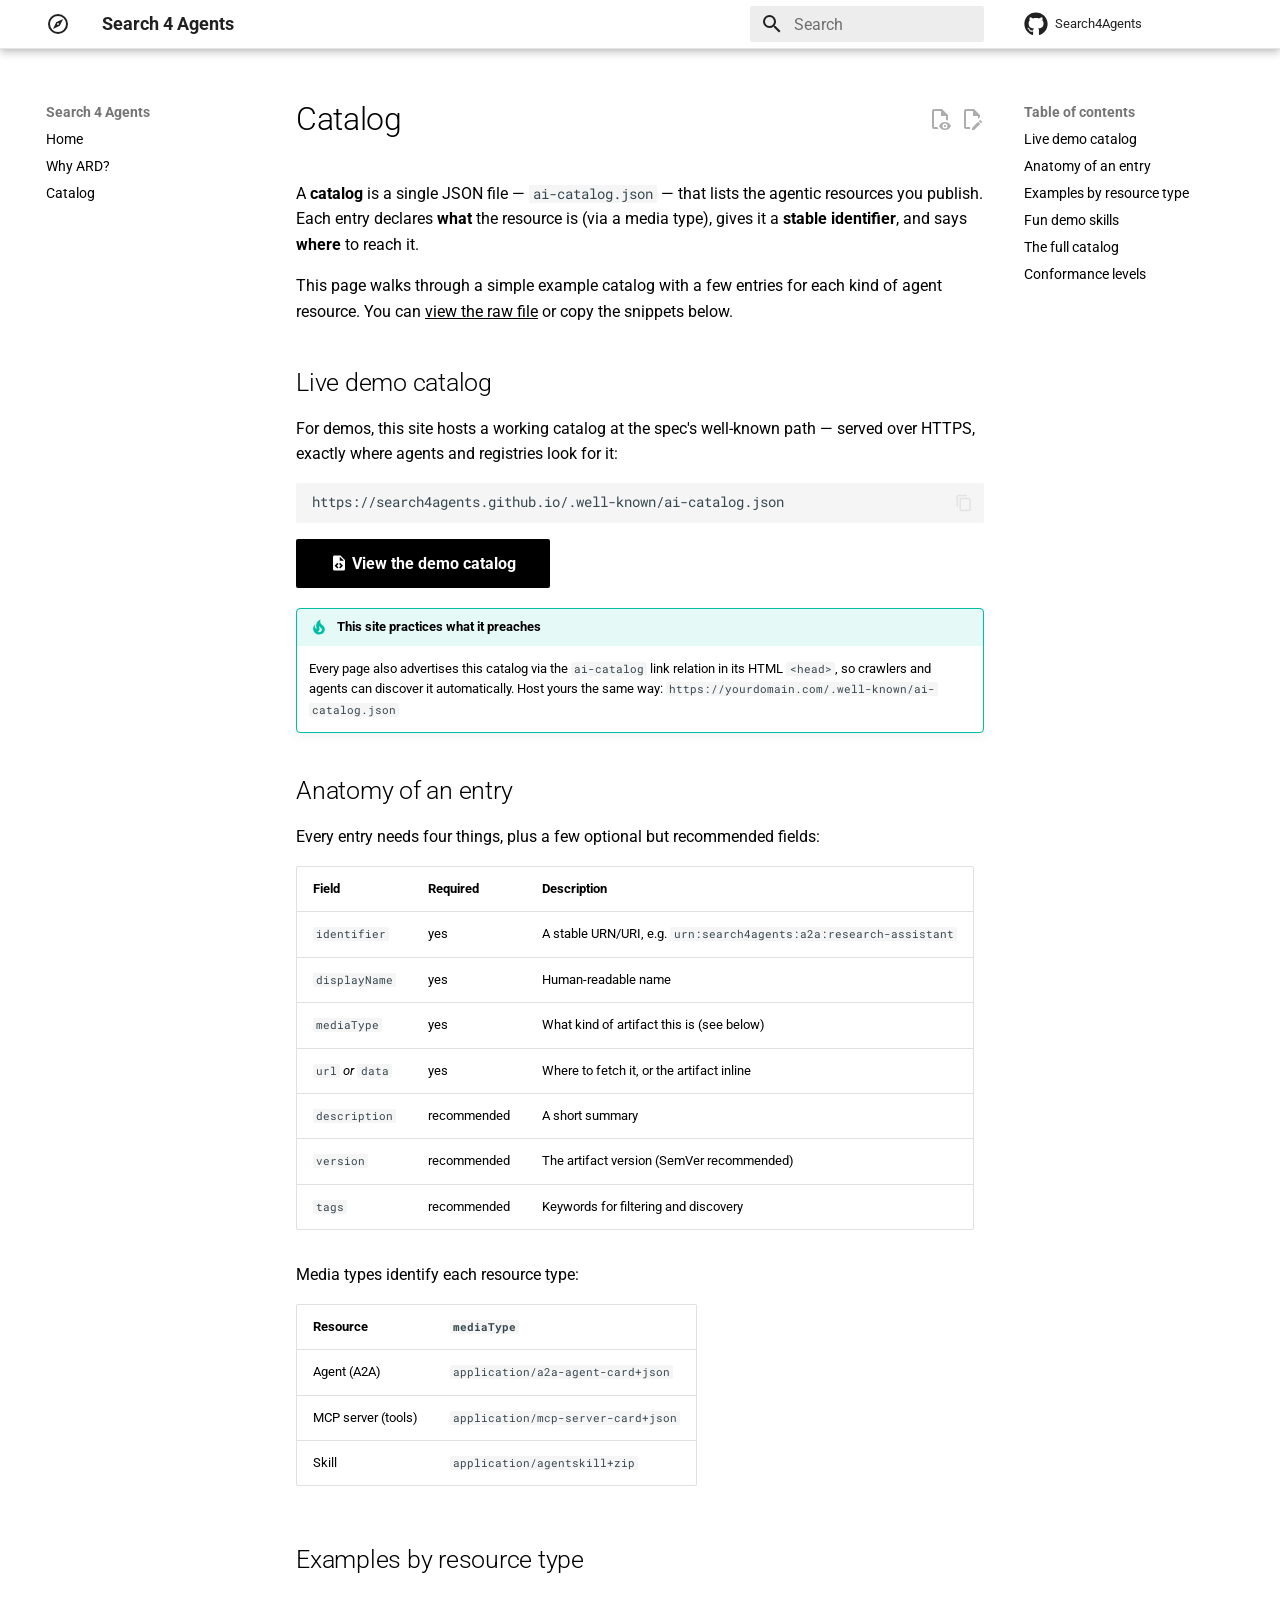
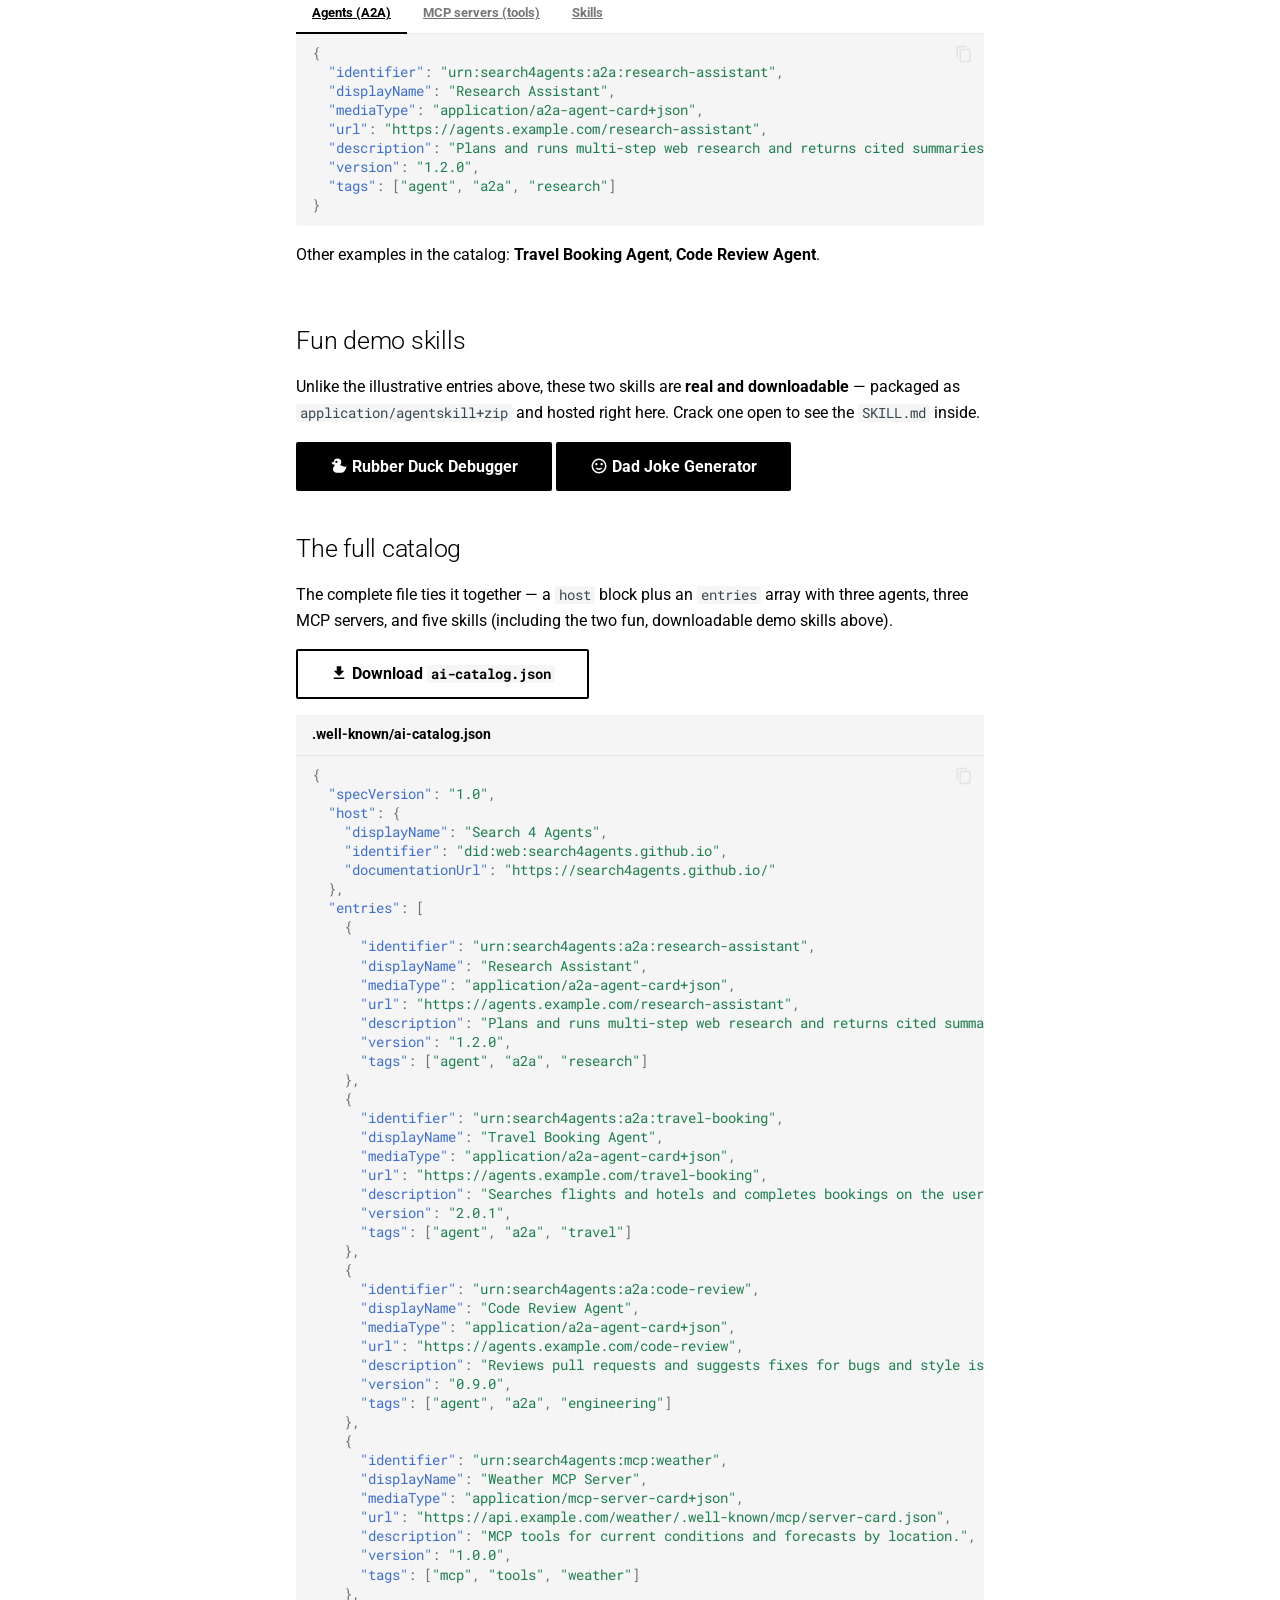
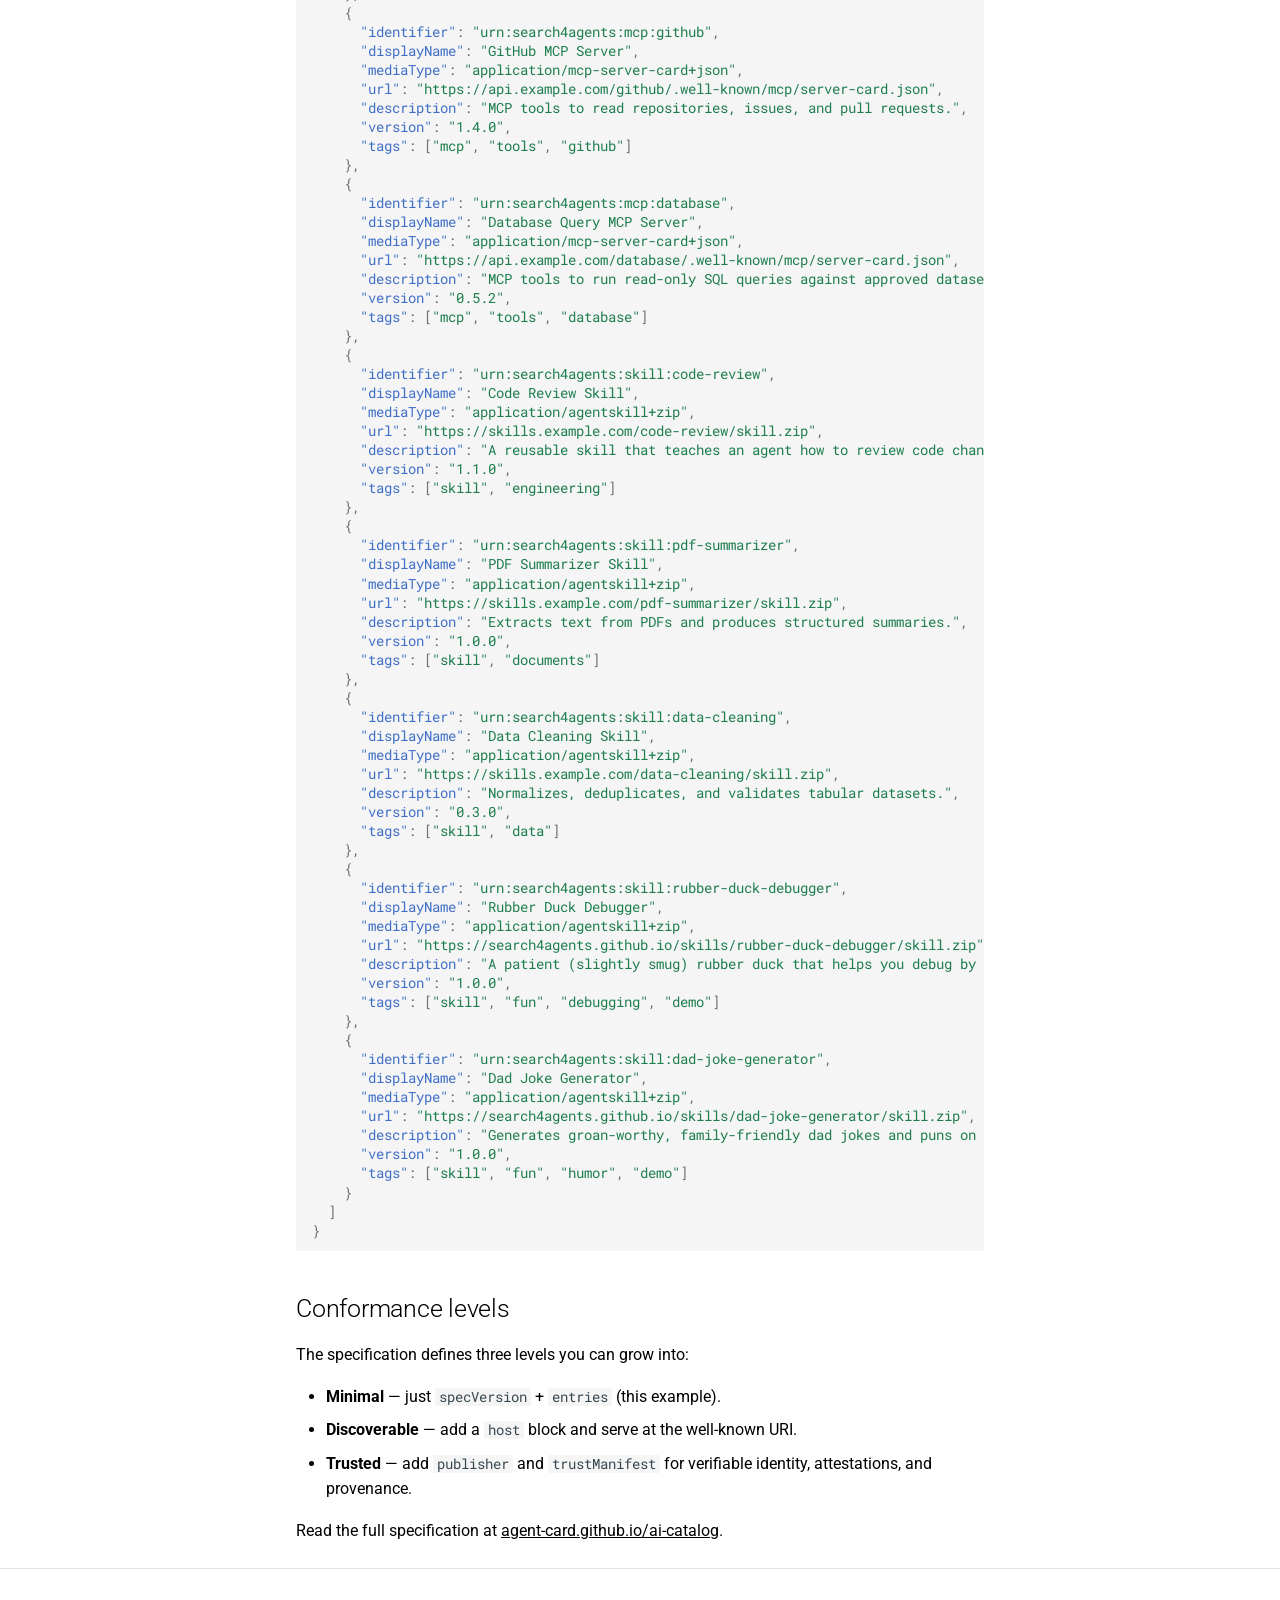
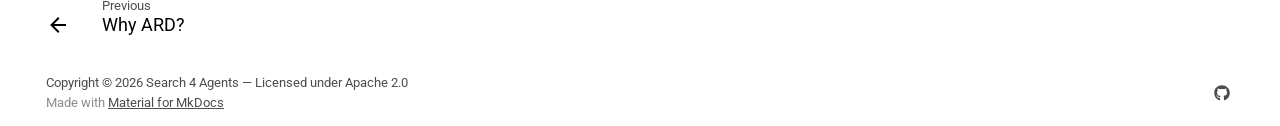
==== commit 6e6654ef: "Deployed 8d38865 with MkDocs version: 1.6.1" ====
--- a/catalog/index.html
+++ b/catalog/index.html
@@ -178,7 +178,7 @@
     <svg xmlns="http://www.w3.org/2000/svg" viewBox="0 0 512 512"><!--! Font Awesome Free 7.1.0 by @fontawesome - https://fontawesome.com License - https://fontawesome.com/license/free (Icons: CC BY 4.0, Fonts: SIL OFL 1.1, Code: MIT License) Copyright 2025 Fonticons, Inc.--><path d="M173.9 397.4c0 2-2.3 3.6-5.2 3.6-3.3.3-5.6-1.3-5.6-3.6 0-2 2.3-3.6 5.2-3.6 3-.3 5.6 1.3 5.6 3.6m-31.1-4.5c-.7 2 1.3 4.3 4.3 4.9 2.6 1 5.6 0 6.2-2s-1.3-4.3-4.3-5.2c-2.6-.7-5.5.3-6.2 2.3m44.2-1.7c-2.9.7-4.9 2.6-4.6 4.9.3 2 2.9 3.3 5.9 2.6 2.9-.7 4.9-2.6 4.6-4.6-.3-1.9-3-3.2-5.9-2.9M252.8 8C114.1 8 8 113.3 8 252c0 110.9 69.8 205.8 169.5 239.2 12.8 2.3 17.3-5.6 17.3-12.1 0-6.2-.3-40.4-.3-61.4 0 0-70 15-84.7-29.8 0 0-11.4-29.1-27.8-36.6 0 0-22.9-15.7 1.6-15.4 0 0 24.9 2 38.6 25.8 21.9 38.6 58.6 27.5 72.9 20.9 2.3-16 8.8-27.1 16-33.7-55.9-6.2-112.3-14.3-112.3-110.5 0-27.5 7.6-41.3 23.6-58.9-2.6-6.5-11.1-33.3 2.6-67.9 20.9-6.5 69 27 69 27 20-5.6 41.5-8.5 62.8-8.5s42.8 2.9 62.8 8.5c0 0 48.1-33.6 69-27 13.7 34.7 5.2 61.4 2.6 67.9 16 17.7 25.8 31.5 25.8 58.9 0 96.5-58.9 104.2-114.8 110.5 9.2 7.9 17 22.9 17 46.4 0 33.7-.3 75.4-.3 83.6 0 6.5 4.6 14.4 17.3 12.1C436.2 457.8 504 362.9 504 252 504 113.3 391.5 8 252.8 8M105.2 352.9c-1.3 1-1 3.3.7 5.2 1.6 1.6 3.9 2.3 5.2 1 1.3-1 1-3.3-.7-5.2-1.6-1.6-3.9-2.3-5.2-1m-10.8-8.1c-.7 1.3.3 2.9 2.3 3.9 1.6 1 3.6.7 4.3-.7.7-1.3-.3-2.9-2.3-3.9-2-.6-3.6-.3-4.3.7m32.4 35.6c-1.6 1.3-1 4.3 1.3 6.2 2.3 2.3 5.2 2.6 6.5 1 1.3-1.3.7-4.3-1.3-6.2-2.2-2.3-5.2-2.6-6.5-1m-11.4-14.7c-1.6 1-1.6 3.6 0 5.9s4.3 3.3 5.6 2.3c1.6-1.3 1.6-3.9 0-6.2-1.4-2.3-4-3.3-5.6-2"/></svg>
   </div>
   <div class="md-source__repository">
-    Search4Agents/Search4Agents
+    Search4Agents
   </div>
 </a>
       </div>
@@ -224,7 +224,7 @@
     <svg xmlns="http://www.w3.org/2000/svg" viewBox="0 0 512 512"><!--! Font Awesome Free 7.1.0 by @fontawesome - https://fontawesome.com License - https://fontawesome.com/license/free (Icons: CC BY 4.0, Fonts: SIL OFL 1.1, Code: MIT License) Copyright 2025 Fonticons, Inc.--><path d="M173.9 397.4c0 2-2.3 3.6-5.2 3.6-3.3.3-5.6-1.3-5.6-3.6 0-2 2.3-3.6 5.2-3.6 3-.3 5.6 1.3 5.6 3.6m-31.1-4.5c-.7 2 1.3 4.3 4.3 4.9 2.6 1 5.6 0 6.2-2s-1.3-4.3-4.3-5.2c-2.6-.7-5.5.3-6.2 2.3m44.2-1.7c-2.9.7-4.9 2.6-4.6 4.9.3 2 2.9 3.3 5.9 2.6 2.9-.7 4.9-2.6 4.6-4.6-.3-1.9-3-3.2-5.9-2.9M252.8 8C114.1 8 8 113.3 8 252c0 110.9 69.8 205.8 169.5 239.2 12.8 2.3 17.3-5.6 17.3-12.1 0-6.2-.3-40.4-.3-61.4 0 0-70 15-84.7-29.8 0 0-11.4-29.1-27.8-36.6 0 0-22.9-15.7 1.6-15.4 0 0 24.9 2 38.6 25.8 21.9 38.6 58.6 27.5 72.9 20.9 2.3-16 8.8-27.1 16-33.7-55.9-6.2-112.3-14.3-112.3-110.5 0-27.5 7.6-41.3 23.6-58.9-2.6-6.5-11.1-33.3 2.6-67.9 20.9-6.5 69 27 69 27 20-5.6 41.5-8.5 62.8-8.5s42.8 2.9 62.8 8.5c0 0 48.1-33.6 69-27 13.7 34.7 5.2 61.4 2.6 67.9 16 17.7 25.8 31.5 25.8 58.9 0 96.5-58.9 104.2-114.8 110.5 9.2 7.9 17 22.9 17 46.4 0 33.7-.3 75.4-.3 83.6 0 6.5 4.6 14.4 17.3 12.1C436.2 457.8 504 362.9 504 252 504 113.3 391.5 8 252.8 8M105.2 352.9c-1.3 1-1 3.3.7 5.2 1.6 1.6 3.9 2.3 5.2 1 1.3-1 1-3.3-.7-5.2-1.6-1.6-3.9-2.3-5.2-1m-10.8-8.1c-.7 1.3.3 2.9 2.3 3.9 1.6 1 3.6.7 4.3-.7.7-1.3-.3-2.9-2.3-3.9-2-.6-3.6-.3-4.3.7m32.4 35.6c-1.6 1.3-1 4.3 1.3 6.2 2.3 2.3 5.2 2.6 6.5 1 1.3-1.3.7-4.3-1.3-6.2-2.2-2.3-5.2-2.6-6.5-1m-11.4-14.7c-1.6 1-1.6 3.6 0 5.9s4.3 3.3 5.6 2.3c1.6-1.3 1.6-3.9 0-6.2-1.4-2.3-4-3.3-5.6-2"/></svg>
   </div>
   <div class="md-source__repository">
-    Search4Agents/Search4Agents
+    Search4Agents
   </div>
 </a>
     </div>
